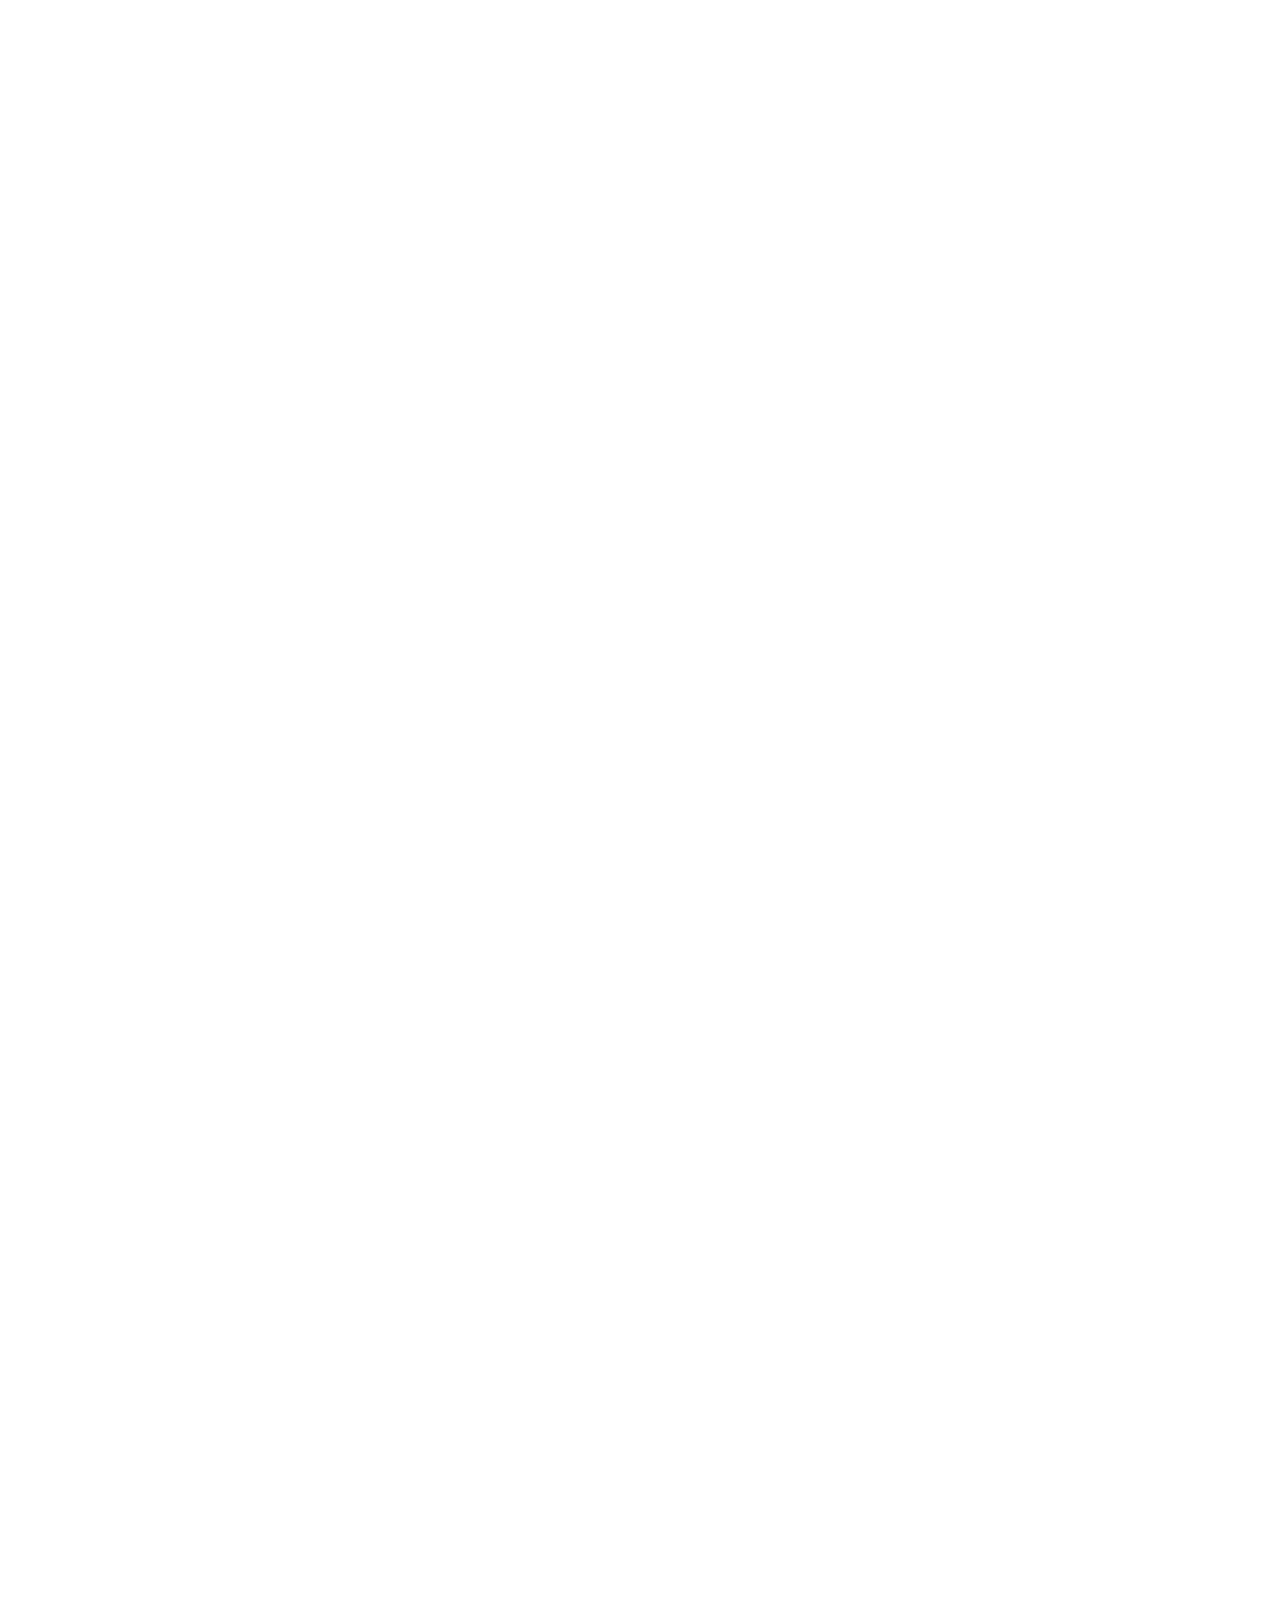
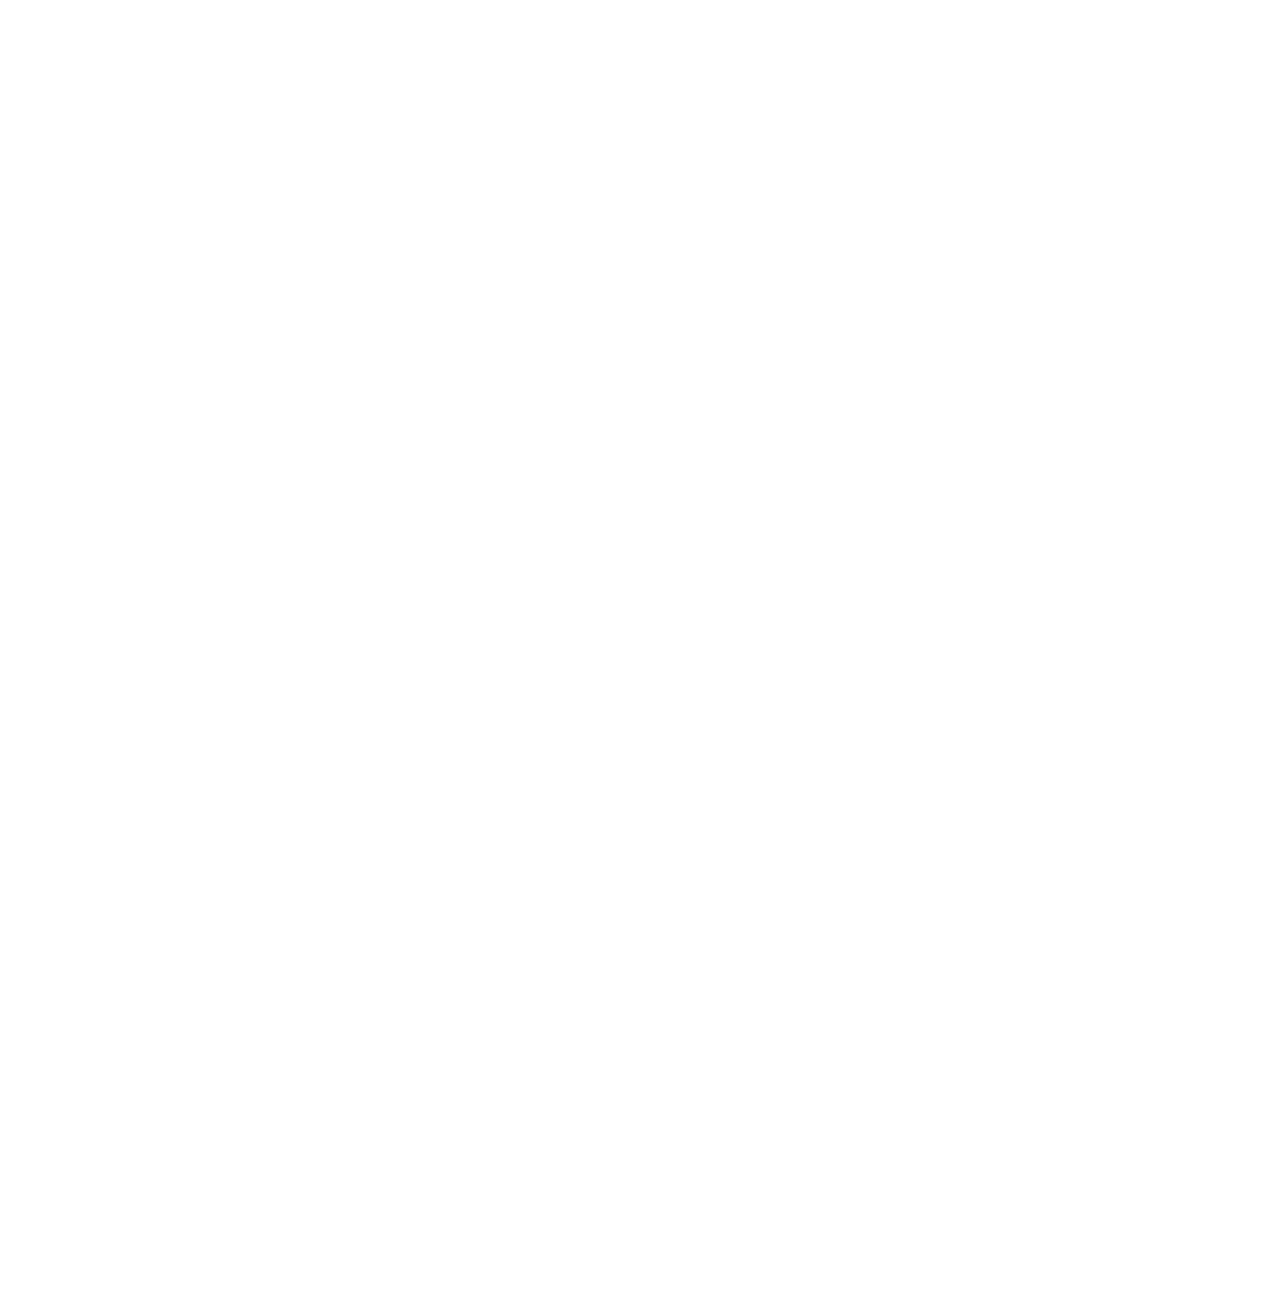
==== contact.html @ 168a7b77 "contact form" ====
<!DOCTYPE html>
	<html dir="ltr" lang="en-US">
	<head>

		<meta http-equiv="content-type" content="text/html; charset=utf-8">
		<meta name="author" content="Leelanau Landworks">
		
		<link rel="apple-touch-icon" sizes="180x180" href="images\main\tractor.JPG">
		<link rel="icon" type="image/JPG" href="images\main\tractor.JPG" sizes="32x32">
		<link rel="icon" type="image/JPG" href="images\main\tractor.JPG" sizes="16x16">
		<link rel="manifest" href="manifest.json">
		<link rel="mask-icon" href="safari-pinned-tab.svg" color="#5bbad5">
		<meta name="theme-color" content="#ffffff">

		<!-- Stylesheets
			============================================= -->
			<link href="http://fonts.googleapis.com/css?family=Lato:300,400,400italic,600,700|Raleway:300,400,500,600,700|Crete+Round:400italic" rel="stylesheet" type="text/css">
			<link rel="stylesheet" href="css\bootstrap.css" type="text/css">
			<link rel="stylesheet" href="style.css" type="text/css">
			<link rel="stylesheet" href="css\dark.css" type="text/css">
			<link rel="stylesheet" href="css\font-icons.css" type="text/css">
			<link rel="stylesheet" href="css\animate.css" type="text/css">
			<link rel="stylesheet" href="css\magnific-popup.css" type="text/css">

			<link rel="stylesheet" href="css\responsive.css" type="text/css">
			<link rel="stylesheet" href="https://cdnjs.cloudflare.com/ajax/libs/normalize/5.0.0/normalize.min.css">
			<link rel="stylesheet" href="https://cdnjs.cloudflare.com/ajax/libs/fancybox/2.1.5/jquery.fancybox.min.css" media="screen">


			<meta name="viewport" content="width=device-width, initial-scale=1">

		<!-- Document Title
			============================================= -->
			<title>Leelanau Landworks</title>

		</head>

		<body data-loader-timeout="”2000″" class="stretched">

		<!-- Document Wrapper
			============================================= -->
			<div id="wrapper" class="clearfix">




	<!-- Top Bar
		============================================= -->
			<div id="top-bar" style="background: #efefef;">

		<div class="container clearfix">

			<div class="col_half nobottommargin">

					<!-- Top Links
						============================================= -->
						<div class="top-links">
							<ul>
								<li><a href="index.html">Home</a></li>
								<li><a href="contact.html">Contact</a></li>
								<li><a href="tel:231.392.5190" style="color:#cc0000;"><b>+1 231-392-5190</b></a></li>
							</ul>
						</div><!-- .top-links end -->

					</div>

					<div class="col_half fright col_last nobottommargin">

					<!-- Top Social
						============================================= -->
						<div id="top-social">
							<ul>
								<li><a href="https://www.facebook.com/Leelanauland/" class="si-facebook" target="_blank"><span class="ts-icon"><i class="icon-facebook"></i></span><span class="ts-text">Facebook</span></a></li>
								<li><a href="https://www.instagram.com/leelanau_landworks/" class="si-instagram" target="_blank"><span class="ts-icon"><i class="icon-instagram"></i></span><span class="ts-text">Instagram</span></a></li>
								<li><a href="mailto:leelanauland@gmail.com" class="si-email3"><span class="ts-icon"><i class="icon-email3"></i></span><span class="ts-text">leelanauland@gmail.com</span></a></li>
							</ul>
						</div><!-- #top-social end -->

					</div>

				</div>

			</div><!-- #top-bar end -->


				<div class="container clearfix"> &nbsp; </div>


<!-- Header
	============================================= -->
	<header id="header" class="sticky-style-2">

		<div class="container clearfix">

                                      	 <!-- Logo
                    	============================================= -->
                    		<div id="logo">
                    		<a href="index.html" class="standard-logo" data-dark-logo="images\main\logo.jpeg"><img src="images\main\logo.jpeg" alt="Leelanau Landworks"></a>
                    		<a href="index.html" class="retina-logo" data-dark-logo="images\main\logo.jpeg"><img src="images\main\logo.jpeg" alt="Leelanau Landworks"></a>
                    	</div><!-- #logo end -->

                    	<ul class="header-extras">
                    		<li>
                    			<h3 style="color:#cc0000;">Demolition & Excavation Company in Traverse City, Michigan</h3>
                    		</li>
                    	</ul>

                    </div>

                    <div id="header-wrap">

				<!-- Primary Navigation
					============================================= -->
					<nav id="primary-menu" class="style-2">

						<div class="container clearfix">

							<div id="primary-menu-trigger"><i class="icon-reorder"></i></div>

							<ul>
								<li><a href="forestry-mulching.html" >Forestry Mulching / Landclearing</a></li>
								<li><a href="excavating-grading.html">Excavating & Grading</a></li>
								<li><a href="septic-sewer.html">Septic & Sewer</a></li>
								<li><a href="#"><div>About  <i class="icon-caret-down"></i></div></a>
								<ul>
										<li><a href="#" ><div>About Us</div></a></li>
										<li><a href="#"><div>Community</div></a></li>
										<li><a href="#"><div>Employment</div></a></li>
									</ul>
								</li>
								<li><a href="contact.html" >Contact</a></li>
							</ul>


						</div>

					</nav><!-- #primary-menu end -->

				</div>

	</header><!-- #header end -->





			<!-- Content
				============================================= -->
		<section id="content">

			<div class="content-wrap">

				<div  style="background: #eee;    min-height: 280px; ">
					<section style="  height:100%;  margin-bottom: 80px; background: #eee !important; ">


						<div class="container clearfix" style="background: #eee; ">


							<div class="promo promo-full promo-border topmargin nobottommargin footer-stick" style="background: #eee; ">
								<div class="space10"></div><div class="space10"></div><div class="clear"></div> 
								<div class="container clearfix">

									<h3>Call us at <span>231.392.5190</span> for a free project estimate.</h3>
									<div class="clear"></div>
									<a href="" class="button button-reveal button-xlarge button-rounded" ><i class="icon-angle-right"></i><span>CONTACT US</span></a>

								</div>
								<div  class="promo promo-full topmargin nobottommargin footer-stick" style="background: #eee; ">

										<a href="https://www.facebook.com/Leelanauland" target="_blank" class="social-icon si-rounded si-colored si-facebook">
											<i class="icon-facebook"></i>
											<i class="icon-facebook"></i>
										</a>				

							

											<a  href="https://www.instagram.com/leelanau_landworks/" target="_blank" class="social-icon si-rounded si-colored si-instagram">
											<i class="icon-instagram"></i>
											<i class="icon-instagram"></i>
										</a>  	
									</div>
								</div>	

								<div class="clear"></div><div class="space10"></div><div class="space10"></div> 


							</div>	


					</section>

				</div>


				<div class="divider divider-rounded divider-center"><i class="icon-map-marker"></i></div>
					

				<!----------------------- -->

				<div class="content-wrap" style="padding-top:30px;">

					<div class="container clearfix">





						<div class="clear"></div>

						<div class="col_all nobottommargin topmargin">

							<h2 class="red">Contact Us</h2>

							<div class="line"></div>           						
	<div class="">
        <div class="">    
            <form id="" class="" method="post" action="">

                
                            <div class="">
                                <label class="">Name</label>
                                <input type="name"  value="" class="form-control field-required " data-placeholder="name"  placeholder="">
                            </div>

                            <div class="">
                                <label class="">Email</label>
                                <input type="email"  value="" class="form-control  field-required " data-placeholder="Email" placeholder="">
                                                </div>
                            <div class="">
                                <label class="">Message</label>
                                <textarea rows="4" cols="50" name="comment" class="form-control field-required " data-placeholder="Message"  placeholder="" >
								</textarea>
                            
                                               </div>

                            <div class="form-group  ">
                                <div class="col-md-12 ">
                                	<label  class="">Excavating o mulching</label>
                                    <div class="checkbox-regular">
                                        <label class="margin-bottom-10">
                                            <input type="checkbox"   class="regular-checkbox" value="1" checked=""><label ></label> Commercial                            </label>
										<label class="margin-bottom-10">                                       
                                            <input type="checkbox" class="regular-checkbox" value="0" unchecked=""><label></label> Residential                           </label>
                                        <label class="margin-bottom-10">
                                            <input type="checkbox" class="regular-checkbox" value="0" unchecked=""><label ></label> Government                            </label>
                                    </div>
                                </div>
                            </div>
                                
                            <div class="">
                                <button id="submit-form-button" class="button button-reveal button-large button-rounded" type="submit" disabled="">
                                    Send                        </button>
                            </div>
                   

              </form>
               </div>

        </div>
  										

							<div class="line"></div>


						</div>

							<div class="clear"></div>

							<div class="space10"></div>




						</div>







					</div>


				----->


			</div><!-- /content wrap -->


		</section><!-- #content end -->



		<section style="text-align:center;     margin-bottom: -55px !important;">
			<h2 style="margin:1em;">Proudly Serving The Leelanau, Michigan  Area</h2>
			<iframe src="https://www.google.com/maps/embed?pb=!1m18!1m12!1m3!1d359987.8546922175!2d-86.37671169905595!3d45.17889499545658!2m3!1f0!2f0!3f0!3m2!1i1024!2i768!4f13.1!3m3!1m2!1s0x4d4b32c2734505c1%3A0x168fe38eabdb23f9!2sCondado%20de%20Leelanau%2C%20M%C3%ADchigan%2C%20EE.%20UU.!5e0!3m2!1ses-419!2ses!4v1579900076283!5m2!1ses-419!2ses" width="100%" height="600" frameborder="0" style="border:0;" allowfullscreen=""></iframe>
		</section>



			
	<!-- Footer
		============================================= -->

	<footer id="footer" class="dark header-stick">

		<div class="container">

				<!-- Footer Widgets
					============================================= -->
					<div class="footer-widgets-wrap clearfix">

						<div class="col_two_third">


							<h3 style="padding-left:0px; ">At Leelanau Landworks we don't serve just our county! </h3>
							<p style="padding-left:0px; padding-right:50px; text-align: justify;">We provide quality excavation, grading, land clearing, forestry mulching, and Brush cutting services to Northern Michiga, While Also providing forestry mulching and brush control to the entire state.</p>
							<p style="padding-left:0px; padding-right:50px; text-align: justify;" > We clear land with a mulching head. The result, a shredded mulch that decomposes back into the earth with minimal impact done to your land. </p>
							<img src="images\main\logofooter.jpeg" alt="" class="footer-logo">

						</div><!-- / column -->


						<div class="col_one_third col_last">

							<div class="widget clearfix">

							
								<div class="bottommargin-sm"></div>

								<div class="footer-big-contacts">
									<span>CONTACT:</span>
									231.392.5190<br>
									leelanauland@gmail.com <br>
								</div>
								<div class="bottommargin-sm"></div>

								<div class="footer-big-contacts">
									<span>CONNECT:</span>
								</div>

								<a href="https://www.facebook.com/Leelanauland" target="_blank" class="social-icon si-rounded si-small si-colored si-facebook">
									<i class="icon-facebook"></i>
									<i class="icon-facebook"></i>
								</a>				

								<a  href="https://www.instagram.com/leelanau_landworks/" target="_blank" class="social-icon si-rounded si-small si-colored si-linkedin">
									<i class="icon-instagram"></i>
									<i class="icon-instagram"></i>
								</a>

							</div>

						</div><!-- / column -->

					</div><!-- .footer-widgets-wrap end -->

				</div>

			<!-- Copyrights
				============================================= -->
				<div id="copyrights">

					<div class="container clearfix">

						<div class="col_full">Copyright &copy; 2016-2020 Leelanau Landworks | Website developed & hosted by <a href="https://schrader.co" target="blank">Schrader Web Solutions</a>
						</div>
					</div>

				</div><!-- #copyrights end -->

	</footer><!-- #footer end -->





			</div><!-- #wrapper end -->

		<!-- Go To Top
			============================================= -->
			<div id="gotoTop" class="icon-angle-up"></div>
			
			<!-- Modal -->
			<div class="modal fade" id="exampleModal" tabindex="-1" role="dialog" aria-labelledby="exampleModalLabel" aria-hidden="true">
				<div class="modal-dialog" role="document">
					<div class="modal-content">
						<div class="modal-header">
							<h5 class="modal-title" id="exampleModalLabel"></h5>
							<button type="button" class="close" data-dismiss="modal" aria-label="Close">
								<span aria-hidden="true">&times;</span>
							</button>
						</div>
						<div class="modal-body">
							<img id="modalimg" src="" style="width:100%; height:auto;">

						</div>
						<div class="modal-footer">
							<button type="button" class="btn btn-secondary" data-dismiss="modal">Close</button>
							<button type="button" class="btn btn-primary">Save changes</button>
						</div>
					</div>
				</div>
			</div>

		<!-- External JavaScripts
			============================================= -->
			<script type="text/javascript" src="js\jquery.js"></script>
			<script type="text/javascript" src="js\plugins.js"></script>
			<script type="text/javascript" src="js\gallery.js"></script>



		<!-- Footer Scripts
			============================================= -->
			<script type="text/javascript" src="js\functions.js"></script>


			<!-- End script -->
			<script src="https://cdnjs.cloudflare.com/ajax/libs/fancybox/2.1.5/jquery.fancybox.min.js"></script>
			<script src="https://maxcdn.bootstrapcdn.com/bootstrap/3.3.7/js/bootstrap.min.js" integrity="sha384-Tc5IQib027qvyjSMfHjOMaLkfuWVxZxUPnCJA7l2mCWNIpG9mGCD8wGNIcPD7Txa" crossorigin="anonymous"></script>

			<script>
				function clickimag(imgen,text){
					console.log(imgen);
					document.getElementById('modalimg').src="images/main/"+imgen;
					var text2 = document.createTextNode(text);
					document.getElementById('exampleModalLabel').textContent = text;
					$('#exampleModal').modal("show");
				}
			</script>


		</body>
		</html>
---- style.css ----
/*-----------------------------------------------------------------------------------

	Theme Name: Canvas
	Theme URI: http://themes.semicolonweb.com/html/canvas
	Description: The Multi-Purpose Template
	Author: SemiColonWeb
	Author URI: http://themeforest.net/user/semicolonweb
	Version: 4.2

-----------------------------------------------------------------------------------*/

/* ----------------------------------------------------------------

	- Basic
	- Typography
	- Basic Layout Styles
	- Helper Classes
	- Sections
	- Columns & Grids
	- Flex Slider
	- Swiper Slider
	- Top Bar
	- Header
		- Logo
		- Primary Menu
		- Mega Menu
		- Top Search
		- Top Cart
		- Sticky Header
		- Page Menu
		- Side Header
	- Side Panel
	- Slider
	- Page Title
	- Content
	- Portfolio
	- Blog
	- Shop
	- Events
	- Shortcodes
		- Countdown
		- Buttons
		- Promo Boxes
		- Featured Boxes
		- Process Steps
		- Styled Icons
		- Toggles
		- Accordions
		- Tabs
		- Side Navigation
		- FAQ List
		- Clients
		- Testimonials
		- Team
		- Pricing Boxes
		- Counter
		- Animated Rounded Skills
		- Skills Bar
		- Dropcaps & Highlights
		- Quotes & Blockquotes
		- Text Rotater
	- Owl Carousel
	- Overlays
	- Forms
	- Google Maps
	- Heading Styles
	- Divider
	- Magazine Specific Classes
	- Go To Top
	- Error 404
	- Landing Pages
	- Preloaders
	- Toastr Notifications
	- Footer
	- Widgets
		- Tag Cloud
		- Links
		- Testimonial & Twitter
		- Quick Contact Form
		- Newsletter
		- Twitter Feed
		- Navigation Tree
	- Wedding
	- Bootstrap Specific
	- Cookie Notification
	- Stretched Layout
	- Page Transitions
	- Youtube Video Backgrounds

---------------------------------------------------------------- */



/* ----------------------------------------------------------------
	Basic
-----------------------------------------------------------------*/

dl, dt, dd, ol, ul, li {
	margin: 0;
	padding: 0;
}

.clear {
	clear: both;
	display: block;
	font-size: 0px;
	height: 0px;
	line-height: 0;
	width: 100%;
	overflow:hidden;
}

::selection {
	background: #cc0000;
	color: #FFF;
	text-shadow: none;
}

::-moz-selection {
	background: #cc0000; /* Firefox */
	color: #FFF;
	text-shadow: none;
}

::-webkit-selection {
	background: #cc0000; /* Safari */
	color: #FFF;
	text-shadow: none;
}

:active,
:focus { outline: none !important; }


/* ----------------------------------------------------------------
	Typography
-----------------------------------------------------------------*/


body {
	line-height: 1.5;
	color: #555;
	font-family: 'Lato', sans-serif;
}

a {
	text-decoration: none !important;
	color: #cc0000;
}

a:hover { color: #222; }

a img { border: none; }

img { max-width: 100%; }

iframe { border: none !important; }


/* ----------------------------------------------------------------
	Basic Layout Styles
-----------------------------------------------------------------*/


h1,
h2,
h3,
h4,
h5,
h6 {
	color: #444;
	font-weight: 600;
	line-height: 1.5;
	margin: 0 0 30px 0;
	font-family: 'Raleway', sans-serif;
}

h5,
h6 { margin-bottom: 20px; }

h1 { font-size: 36px; }

h2 { font-size: 30px; }

h3 { font-size: 24px; }

h4 { font-size: 18px; }

h5 { font-size: 14px; }

h6 { font-size: 12px; }

h4 { font-weight: 600; }

h5,
h6 { font-weight: bold; }

h1 > span:not(.nocolor),
h2 > span:not(.nocolor),
h3 > span:not(.nocolor),
h4 > span:not(.nocolor),
h5 > span:not(.nocolor),
h6 > span:not(.nocolor) { color: #cc0000; }

p,
pre,
ul,
ol,
dl,
dd,
blockquote,
address,
table,
fieldset,
form { margin-bottom: 30px; }

small { font-family: 'Lato', sans-serif; }


/* ----------------------------------------------------------------
	Helper Classes
-----------------------------------------------------------------*/
.uppercase { text-transform: uppercase !important; }

.lowercase { text-transform: lowercase !important; }

.capitalize { text-transform: capitalize !important; }

.nott { text-transform: none !important; }

.tright { text-align: right !important; }

.tleft { text-align: left !important; }

.fright { float: right !important; }

.fleft { float: left !important; }

.fnone { float: none !important; }

.ohidden {
	position: relative;
	overflow: hidden !important;
}

#wrapper {
	position: relative;
	float: none;
	width: 1220px;
	margin: 0 auto;
	background-color: #FFF;
	box-shadow: 0 0 10px rgba(0,0,0,0.1);
	-moz-box-shadow: 0 0 10px rgba(0,0,0,0.1);
	-webkit-box-shadow: 0 0 10px rgba(0,0,0,0.1);
}

.line,
.double-line {
	clear: both;
	position: relative;
	width: 100%;
	margin: 30px 0;
	border-top: 1px solid #EEE;
}

.line.line-sm { margin: 30px 0; }

span.middot {
	display: inline-block;
	margin: 0 5px;
}

.double-line { border-top: 3px double #E5E5E5; }

.emptydiv {
	display: block !important;
	position: relative !important;
}

.allmargin { margin: 50px !important; }

.leftmargin { margin-left: 50px !important; }

.rightmargin { margin-right: 50px !important; }

.topmargin { margin-top: 50px !important; }

.bottommargin { margin-bottom: 50px !important; }

.clear-bottommargin { margin-bottom: -50px !important; }

.allmargin-sm { margin: 30px !important; }

.leftmargin-sm { margin-left: 30px !important; }

.rightmargin-sm { margin-right: 30px !important; }

.topmargin-sm { margin-top: 30px !important; }

.bottommargin-sm { margin-bottom: 30px !important; }

.clear-bottommargin-sm { margin-bottom: -30px !important; }

.allmargin-lg { margin: 80px !important; }

.leftmargin-lg { margin-left: 80px !important; }

.rightmargin-lg { margin-right: 80px !important; }

.topmargin-lg { margin-top: 80px !important; }

.bottommargin-lg { margin-bottom: 80px !important; }

.clear-bottommargin-lg { margin-bottom: -80px !important; }

.nomargin {margin: 0 !important; }

.noleftmargin { margin-left: 0 !important; }

.norightmargin { margin-right: 0 !important; }

.notopmargin { margin-top: 0 !important; }

.nobottommargin { margin-bottom: 0 !important; }

.header-stick { margin-top: -50px !important; }

.content-wrap .header-stick { margin-top: -80px !important; }

.footer-stick { margin-bottom: -50px !important; }

.content-wrap .footer-stick { margin-bottom: -30px !important; }

.noborder { border: none !important; }

.noleftborder { border-left: none !important; }

.norightborder { border-right: none !important; }

.notopborder { border-top: none !important; }

.nobottomborder { border-bottom: none !important; }

.noradius { -webkit-border-radius: 0 !important; -moz-border-radius: 0 !important; -ms-border-radius: 0 !important; -o-border-radius: 0 !important; border-radius: 0 !important; }

.col-padding { padding: 60px; }

.nopadding { padding: 0 !important; }

.noleftpadding { padding-left: 0 !important; }

.norightpadding { padding-right: 0 !important; }

.notoppadding { padding-top: 0 !important; }

.nobottompadding { padding-bottom: 0 !important; }

.noabsolute { position: relative !important; }

.noshadow { box-shadow: none !important; }

.hidden { display: none !important; }

.nothidden { display: block !important; }

.inline-block {
	float: none !important;
	display: inline-block !important;
}

.center { text-align: center !important; }

.divcenter {
	position: relative !important;
	float: none !important;
	margin-left: auto !important;
	margin-right: auto !important;
}

.bgcolor,
.bgcolor #header-wrap { background-color: #cc0000 !important; }

.color { color: #cc0000 !important; }

.border-color { border-color: #cc0000 !important; }

.nobg { background: none !important; }

.nobgcolor { background-color: transparent !important; }

.t300 { font-weight: 300 !important; }

.t400 { font-weight: 400 !important; }

.t500 { font-weight: 500 !important; }

.t600 { font-weight: 600 !important; }

.t700 { font-weight: 700 !important; }

.ls0 { letter-spacing: 0px !important; }

.ls1 { letter-spacing: 1px !important; }

.ls2 { letter-spacing: 2px !important; }

.ls3 { letter-spacing: 3px !important; }

.ls4 { letter-spacing: 4px !important; }

.ls5 { letter-spacing: 5px !important; }

.noheight { height: 0 !important; }

.nolineheight { line-height: 0 !important; }

.font-body { font-family: 'Lato', sans-serif; }

.font-primary { font-family: 'Raleway', sans-serif; }

.font-secondary { font-family: 'Crete Round', serif; }

.bgicon {
	display: block;
	position: absolute;
	bottom: -60px;
	right: -50px;
	font-size: 210px;
	color: rgba(0,0,0,0.1);
}

.imagescale,
.imagescalein {
	display: block;
	overflow: hidden;
}

.imagescale img,
.imagescalein img {
	-webkit-transform: scale(1.1);
	transform: scale(1.1);
	-webkit-transition: all 1s ease;
	transition: all 1s ease;
}

.imagescale:hover img {
	-webkit-transform: scale(1);
	transform: scale(1);
}

.imagescalein img {
	-webkit-transform: scale(1);
	transform: scale(1);
}

.imagescalein:hover img {
	-webkit-transform: scale(1.1);
	transform: scale(1.1);
}

.grayscale {
	filter: brightness(80%) grayscale(1) contrast(90%);
	-webkit-filter: brightness(80%) grayscale(1) contrast(90%);
	-moz-filter: brightness(80%) grayscale(1) contrast(90%);
	-o-filter: brightness(80%) grayscale(1) contrast(90%);
	-ms-filter: brightness(80%) grayscale(1) contrast(90%);
	transition: 1s filter ease;
	-webkit-transition: 1s -webkit-filter ease;
	-moz-transition: 1s -moz-filter ease;
	-ms-transition: 1s -ms-filter ease;
	-o-transition: 1s -o-filter ease;
}

.grayscale:hover {
	filter: brightness(100%) grayscale(0);
	-webkit-filter: brightness(100%) grayscale(0);
	-moz-filter: brightness(100%) grayscale(0);
	-o-filter: brightness(100%) grayscale(0);
	-ms-filter: brightness(100%) grayscale(0);
}

/* MOVING BG -  TESTIMONIALS */
.bganimate {
	-webkit-animation:BgAnimated 30s infinite linear;
	 -moz-animation:BgAnimated 30s infinite linear;
		-ms-animation:BgAnimated 30s infinite linear;
		 -o-animation:BgAnimated 30s infinite linear;
			animation:BgAnimated 30s infinite linear;
}
 @-webkit-keyframes BgAnimated {
	from  {background-position:0 0;}
	to    {background-position:0 400px;}
	}
 @-moz-keyframes BgAnimated {
	from  {background-position:0 0;}
	to    {background-position:0 400px;}
	}
 @-ms-keyframes BgAnimated {
	from  {background-position:0 0;}
	to    {background-position:0 400px;}
	}
 @-o-keyframes BgAnimated {
	from  {background-position:0 0;}
	to    {background-position:0 400px;}
	}
 @keyframes BgAnimated {
	from  {background-position:0 0;}
	to    {background-position:0 400px;}
	}


.input-block-level {
	display: block;
	width: 100% !important;
	min-height: 30px;
	-webkit-box-sizing: border-box;
	-moz-box-sizing: border-box;
	box-sizing: border-box;
}

.vertical-middle {
	height: auto !important;
	left: 0;
}

.magnific-max-width .mfp-content { max-width: 800px; }


/* ----------------------------------------------------------------
	Sections
-----------------------------------------------------------------*/


.section {
	position: relative;
	margin: 60px 0;
	padding: 60px 0;
	background-color: #F9F9F9;
	overflow: hidden;
}

.parallax {
	background-color: transparent;
	background-attachment: fixed;
	background-position: 50% 0;
	background-repeat: no-repeat;
	overflow: hidden;
}

.mobile-parallax,
.video-placeholder {
	background-size: cover !important;
	background-attachment: scroll !important;
	background-position: center center !important;
}

.section .container { z-index: 2; }

.section .container + .video-wrap { z-index: 1; }

.revealer-image {
	position: relative;
	bottom: -100px;
	transition: bottom .3s ease-in-out;
	-webkit-transition: bottom .3s ease-in-out;
	-o-transition: bottom .3s ease-in-out;
}

.section:hover .revealer-image { bottom: -50px; }


/* ----------------------------------------------------------------
	Columns & Grids
-----------------------------------------------------------------*/


.postcontent { width: 860px; }
.postcontent.bothsidebar { width: 580px; }
.sidebar { width: 240px; }
.col_full { width: 100%; }
.col_half { width: 48%; }
.col_one_third { width: 30.63%; }
.col_two_third { width: 65.33%; }
.col_one_fourth { width: 22%; }
.col_three_fourth { width: 74%; }
.col_one_fifth { width: 16.8%; }
.col_two_fifth { width: 37.6%; }
.col_three_fifth { width: 58.4%; }
.col_four_fifth { width: 79.2%; }
.col_one_sixth { width: 13.33%; }
.col_five_sixth { width: 82.67%; }
body.stretched .container-fullwidth {
	position: relative;
	padding: 0 60px;
	width: 100%;
}

.postcontent,
.sidebar,
.col_full,
.col_half,
.col_one_third,
.col_two_third,
.col_three_fourth,
.col_one_fourth,
.col_one_fifth,
.col_two_fifth,
.col_three_fifth,
.col_four_fifth,
.col_one_sixth,
.col_five_sixth {
	display: block;
	position: relative;
	margin-right: 2%;
	margin-bottom: 50px;
	float: left;
}

.postcontent,
.sidebar { margin-right: 40px; }

.col_full {
	clear: both;
	float: none;
	margin-right: 0;
}

.postcontent.col_last,
.sidebar.col_last { float: right; }

.col_last {
	margin-right: 0 !important;
	clear: right;
}


/* ----------------------------------------------------------------
	Flex Slider
-----------------------------------------------------------------*/


.fslider,
.fslider .flexslider,
.fslider .slider-wrap,
.fslider .slide,
.fslider .slide > a,
.fslider .slide > img,
.fslider .slide > a > img {
	position: relative;
	display: block;
	width: 100%;
	height: auto;
	overflow: hidden;
	-webkit-backface-visibility: hidden;
}

.fslider { min-height: 32px; }


.flex-container a:active,
.flexslider a:active,
.flex-container a:focus,
.flexslider a:focus  { outline: none; border: none; }
.slider-wrap,
.flex-control-nav,
.flex-direction-nav {margin: 0; padding: 0; list-style: none; border: none;}

.flexslider {position: relative;margin: 0; padding: 0;}
.flexslider .slider-wrap > .slide {display: none; -webkit-backface-visibility: hidden;}
.flexslider .slider-wrap img {width: 100%; display: block;}
.flex-pauseplay span {text-transform: capitalize;}

.slider-wrap:after {content: "."; display: block; clear: both; visibility: hidden; line-height: 0; height: 0;}
html[xmlns] .slider-wrap {display: block;}
* html .slider-wrap {height: 1%;}

.no-js .slider-wrap > .slide:first-child {display: block;}

.flex-viewport {
	max-height: 2000px;
	-webkit-transition: all 1s ease;
	-o-transition: all 1s ease;
	transition: all 1s ease;
}

.flex-control-nav {
	position: absolute;
	z-index: 10;
	text-align: center;
	top: 14px;
	right: 10px;
	margin: 0;
}

.flex-control-nav li {
	float: left;
	display: block;
	margin: 0 3px;
	width: 10px;
	height: 10px;
}

.flex-control-nav li a {
	display: block;
	cursor: pointer;
	text-indent: -9999px;
	width: 10px !important;
	height: 10px !important;
	border: 1px solid #FFF;
	border-radius: 50%;
	transition: all .3s ease-in-out;
	-webkit-transition: all .3s ease-in-out;
	-o-transition: all .3s ease-in-out;
}

.flex-control-nav li:hover a,
.flex-control-nav li a.flex-active { background-color: #FFF; }


/* ----------------------------------------------------------------
	Top Bar
-----------------------------------------------------------------*/


#top-bar {
	position: relative;
	border-bottom: 1px solid #EEE;
	height: 45px;
	line-height: 44px;
	font-size: 13px;
}


#top-bar .col_half { width: auto; }


/* Top Links
---------------------------------*/


.top-links {
	position: relative;
	float: left;
   background:#efefef;
}

.top-links ul {
	margin: 0;
	list-style: none;
}

.top-links ul li {
	float: left;
	position: relative;
	height: 44px;
	border-left: 1px solid #fff;
}

.top-links ul li:first-child,
.top-links ul ul li { border-left: 0 !important; }

.top-links li > a {
	display: block;
	padding: 0 12px;
	font-size: 12px;
	font-weight: 600;
	text-transform: uppercase;
	height: 44px;
	color: #666;
}

.top-links li i { vertical-align: top; }

.top-links li i.icon-angle-down { margin: 0 0 0 5px !important; }

.top-links li i:first-child { margin-right: 3px; }

.top-links li.full-icon i {
	top: 2px;
	font-size: 14px;
	margin: 0;
}

.top-links li:hover { background-color: #fff; }

.top-links ul ul,
.top-links ul div.top-link-section {
	display: none;
	pointer-events: none;
	position: absolute;
	z-index: 210;
	line-height: 1.5;
	background: #FFF;
	border: 0;
	top: 44px;
	left: 0;
	width: 140px;
	margin: 0;
	border-top: 1px solid #cc0000;
	border-bottom: 1px solid #EEE;
	box-shadow: 0 0 5px -1px rgba(0,0,0,0.2);
	-moz-box-shadow: 0 0 5px -1px rgba(0,0,0,0.2);
	-webkit-box-shadow: 0 0 5px -1px rgba(0,0,0,0.2);
}

.top-links li:hover ul,
.top-links li:hover div.top-link-section { pointer-events: auto; }

.top-links ul ul li {
	float: none;
	height: 36px;
	border-top: 1px solid #F5F5F5;
	border-left: 1px solid #EEE;
}

.top-links ul ul li:hover { background-color: #F9F9F9; }

.top-links ul ul li:first-child {
	border-top: none !important;
	border-left: 1px solid #EEE;
}

.top-links ul ul a {
	height: 36px;
	line-height: 36px;
	font-size: 12px;
}

.top-links ul ul img {
	display: inline-block;
	position: relative;
	top: -1px;
	width: 16px;
	height: 16px;
	margin-right: 4px;
}

.top-links ul ul.top-demo-lang img {
	top: 4px;
	width: 16px;
	height: 16px;
}

.top-links ul div.top-link-section {
	padding: 25px;
	left: 0;
	width: 280px;
}

.fright .top-links ul div.top-link-section,
.top-links.fright ul div.top-link-section {
	left: auto;
	right: 0;
}


/* Top Social
-----------------------------------------------------------------*/

#top-social,
#top-social ul { margin: 0; }

#top-social li,
#top-social li a,
#top-social li .ts-icon,
#top-social li .ts-text {
	display: block;
	position: relative;
	float: left;
	width: auto;
	overflow: hidden;
	height: 44px;
	line-height: 44px;
}

#top-social li { border-left: 1px solid #EEE; }

#top-social li:first-child { border-left: 0 !important; }

#top-social li a {
	float: none;
	width: 40px;
	font-weight: bold;
	color: #666;
	-webkit-transition: color .3s ease-in-out, background-color .3s ease-in-out, width .3s ease-in-out;
	-o-transition: color .3s ease-in-out, background-color .3s ease-in-out, width .3s ease-in-out;
	transition: color .3s ease-in-out, background-color .3s ease-in-out, width .3s ease-in-out;
}

#top-social li a:hover {
	color: #FFF !important;
	text-shadow: 1px 1px 1px rgba(0,0,0,0.2);
}

#top-social li .ts-icon {
	width: 40px;
	text-align: center;
	font-size: 14px;
}


/* Top Login
-----------------------------------------------------------------*/

#top-login { margin-bottom: 0; }

#top-login .checkbox { margin-bottom: 10px; }

#top-login .form-control { position: relative; }

#top-login .form-control:focus { border-color: #CCC; }

#top-login .input-group#top-login-username { margin-bottom: -1px; }

#top-login #top-login-username input,
#top-login #top-login-username .input-group-addon {
	border-bottom-right-radius: 0;
	border-bottom-left-radius: 0;
}

#top-login .input-group#top-login-password { margin-bottom: 10px; }

#top-login #top-login-password input,
#top-login #top-login-password .input-group-addon {
	border-top-left-radius: 0;
	border-top-right-radius: 0;
}


/* ----------------------------------------------------------------
	Header
-----------------------------------------------------------------*/


#header {
	position: relative;
	background-color: #FFF;
	border-bottom: 1px solid #F5F5F5;
}

#header .container { position: relative; }

#header.transparent-header {
	background: transparent;
	border-bottom: none;
	z-index: 199;
}

#header.semi-transparent { background-color: rgba(255,255,255,0.8); }

#header.transparent-header.floating-header { margin-top: 60px; }

#header.transparent-header.floating-header .container {
	width: 1220px;
	background-color: #FFF;
	padding: 0 40px;
	border-radius: 2px;
}

#header.transparent-header.floating-header.sticky-header .container {
	width: 1170px;
	padding: 0 15px;
}

#header.transparent-header + #slider,
#header.transparent-header + #page-title.page-title-parallax,
#header.transparent-header + #google-map,
#slider + #header.transparent-header {
	top: -100px;
	margin-bottom: -100px;
}

#header.transparent-header.floating-header + #slider,
#header.transparent-header.floating-header + #google-map {
	top: -160px;
	margin-bottom: -160px;
}

#header.transparent-header + #page-title.page-title-parallax .container {
	z-index: 5;
	padding-top: 100px;
}

#header.full-header { border-bottom-color: #EEE; }

body.stretched #header.full-header .container {
	width: 100%;
	padding: 0 30px;
}

#header.transparent-header.full-header #header-wrap { border-bottom: 1px solid rgba(0,0,0,0.1); }

#slider + #header.transparent-header.full-header #header-wrap {
	border-top: 1px solid rgba(0,0,0,0.1);
	border-bottom: none;
}


/* ----------------------------------------------------------------
	Logo
-----------------------------------------------------------------*/


#logo {
	position: relative;
	float: left;
	font-family: 'Raleway', sans-serif;
	font-size: 36px;
	line-height: 100%;
	margin-right: 40px;
}

#header.full-header #logo {
	padding-right: 30px;
	margin-right: 30px;
	border-right: 1px solid #EEE;
}

#header.transparent-header.full-header #logo { border-right-color: rgba(0,0,0,0.1); }

#logo a {
	display: block;
	color: #000;
}

#logo img {
	display: block;
	max-width: 100%;
}

#logo a.standard-logo { display: block; }

#logo a.retina-logo { display: none; }


/* ----------------------------------------------------------------
	Header Right Area
-----------------------------------------------------------------*/


.header-extras {
	float: right;
	margin: 30px 0 0;
}

.header-extras li {
	float: left;
	margin-left: 20px;
	height: 40px;
	overflow: hidden;
	list-style: none;
}

.header-extras li i { margin-top: 3px !important; }

.header-extras li:first-child { margin-left: 0; }

.header-extras li .he-text {
	float: left;
	padding-left: 10px;
	font-weight: bold;
	font-size: 14px;
	line-height: 1.43;
}

.header-extras li .he-text span {
	display: block;
	font-weight: 400;
	color: #cc0000;
}


/* ----------------------------------------------------------------
	Primary Menu
-----------------------------------------------------------------*/


#primary-menu { float: right; }

#primary-menu ul.mobile-primary-menu { display: none; }

#header.full-header #primary-menu > ul {
	float: left;
	padding-right: 15px;
	margin-right: 15px;
	border-right: 1px solid #EEE;
}

#header.transparent-header.full-header #primary-menu > ul { border-right-color: rgba(0,0,0,0.1); }

#primary-menu-trigger,
#page-submenu-trigger {
	opacity: 0;
	pointer-events: none;
	cursor: pointer;
	font-size: 14px;
	position: absolute;
	top: 50%;
	margin-top: -25px;
	width: 50px;
	height: 50px;
	line-height: 50px;
	text-align: center;
	-webkit-transition: opacity .3s ease;
	-o-transition: opacity .3s ease;
	transition: opacity .3s ease;
}

#primary-menu ul {
	list-style: none;
	margin: 0;
}

#primary-menu > ul { float: left; }

#primary-menu ul li { position: relative; }

#primary-menu ul li.mega-menu { position: inherit; }

#primary-menu ul > li {
	float: left;
	margin-left: 2px;
}

#primary-menu > ul > li:first-child { margin-left: 0; }

#primary-menu ul li > a {
	display: block;
	line-height: 22px;
	padding: 39px 15px;
	color: #444;
	font-weight: bold;
	font-size: 13px;
	letter-spacing: 1px;
	text-transform: uppercase;
	font-family: 'Raleway', sans-serif;
	-webkit-transition: margin .4s ease, padding .4s ease;
	-o-transition: margin .4s ease, padding .4s ease;
	transition: margin .4s ease, padding .4s ease;
}

#primary-menu ul li > a span { display: none; }

#primary-menu ul li > a i {
	position: relative;
	top: -1px;
	font-size: 14px;
	width: 16px;
	text-align: center;
	margin-right: 6px;
	vertical-align: top;
}

#primary-menu ul li > a i.icon-angle-down:last-child {
	font-size: 12px;
	margin: 0 0 0 5px;
}

#primary-menu ul li:hover > a,
#primary-menu ul li.current > a { color: #cc0000; }

#primary-menu > ul > li.sub-menu > a > div { }

body.no-superfish #primary-menu li:hover > ul:not(.mega-menu-column),
body.no-superfish #primary-menu li:hover > .mega-menu-content { display: block; }

#primary-menu ul ul:not(.mega-menu-column),
#primary-menu ul li .mega-menu-content {
	display: none;
	position: absolute;
	width: 220px;
	background-color: #FFF;
	box-shadow: 0px 13px 42px 11px rgba(0, 0, 0, 0.05);
	border: 1px solid #EEE;
	border-top: 2px solid #cc0000;
	height: auto;
	z-index: 199;
	top: 100%;
	left: 0;
	margin: 0;
}

#primary-menu ul ul:not(.mega-menu-column) ul {
	top: -2px !important;
	left: 218px;
}

#primary-menu ul ul.menu-pos-invert:not(.mega-menu-column),
#primary-menu ul li .mega-menu-content.menu-pos-invert {
	left: auto;
	right: 0;
}

#primary-menu ul ul:not(.mega-menu-column) ul.menu-pos-invert { right: 218px; }

#primary-menu ul ul li {
	float: none;
	margin: 0;
}

#primary-menu ul ul li:first-child { border-top: 0; }

#primary-menu ul ul li > a {
	font-size: 12px;
	font-weight: 600;
	color: #666;
	padding-top: 10px;
	padding-bottom: 10px;
	border: 0;
	letter-spacing: 0;
	font-family: 'Lato', sans-serif;
	-webkit-transition: all .2s ease-in-out;
	-o-transition: all .2s ease-in-out;
	transition: all .2s ease-in-out;
}

#primary-menu ul ul li > a i { vertical-align: middle; }

#primary-menu ul ul li:hover > a {
	background-color: #F9F9F9;
	padding-left: 18px;
	color: #cc0000;
}

#primary-menu ul ul > li.sub-menu > a,
#primary-menu ul ul > li.sub-menu:hover > a {
	background-image: url("images/icons/submenu.png");
	background-position: right center;
	background-repeat: no-repeat;
}


/* ----------------------------------------------------------------
	Mega Menu
-----------------------------------------------------------------*/


#primary-menu ul li .mega-menu-content,
#primary-menu ul li.mega-menu-small .mega-menu-content {
	width: 720px;
	max-width: 400px;
}

#primary-menu ul li.mega-menu .mega-menu-content,
.floating-header.sticky-header #primary-menu ul li.mega-menu .mega-menu-content {
	margin: 0 15px;
	width: 1140px;
	max-width: none;
}

.floating-header #primary-menu ul li.mega-menu .mega-menu-content {
	margin: 0;
	width: 1220px;
}

body.stretched .container-fullwidth #primary-menu ul li.mega-menu .mega-menu-content { margin: 0 60px; }

body.stretched #header.full-header #primary-menu ul li.mega-menu .mega-menu-content { margin: 0 30px; }

#primary-menu ul li.mega-menu .mega-menu-content.style-2 { padding: 0 10px; }

#primary-menu ul li .mega-menu-content ul {
	display: block;
	position: relative;
	top: 0;
	min-width: inherit;
	border: 0;
	box-shadow: none;
	background-color: transparent;
}

#primary-menu ul li .mega-menu-content ul:not(.megamenu-dropdown) {
	display: block !important;
	opacity: 1 !important;
	top: 0;
	left: 0;
}

#primary-menu ul li .mega-menu-content ul.mega-menu-column {
	float: left;
	margin: 0;
}

#primary-menu ul li .mega-menu-content ul.mega-menu-column.col-5 { width: 20%; }

#primary-menu ul li .mega-menu-content ul:not(.mega-menu-column) { width: 100%; }

#primary-menu ul li .mega-menu-content ul.mega-menu-column:not(:first-child) { border-left: 1px solid #F2F2F2; }

#primary-menu ul li .mega-menu-content.style-2 ul.mega-menu-column { padding: 30px 20px; }

#primary-menu ul li .mega-menu-content.style-2 ul.mega-menu-column > li.mega-menu-title { margin-top: 20px; }

#primary-menu ul li .mega-menu-content.style-2 ul.mega-menu-column > li.mega-menu-title:first-child { margin-top: 0; }

#primary-menu ul li .mega-menu-content.style-2 ul.mega-menu-column > li.mega-menu-title > a {
	font-size: 13px;
	font-weight: bold;
	font-family: 'Raleway', sans-serif;
	letter-spacing: 1px;
	text-transform: uppercase !important;
	margin-bottom: 15px;
	color: #444;
	padding: 0 !important;
	line-height: 1.3 !important;
}

#primary-menu ul li .mega-menu-content.style-2 ul.mega-menu-column > li.mega-menu-title:hover > a { background-color: transparent; }

#primary-menu ul li .mega-menu-content.style-2 ul.mega-menu-column > li.mega-menu-title > a:hover { color: #cc0000; }

#primary-menu ul li .mega-menu-content.style-2 ul.mega-menu-column > li.mega-menu-title.sub-menu > a,
#primary-menu ul li .mega-menu-content.style-2 ul.mega-menu-column > li.mega-menu-title.sub-menu:hover > a { background: none; }

#primary-menu ul li .mega-menu-content.style-2 li { border: 0; }

#primary-menu ul li .mega-menu-content.style-2 ul li > a {
	padding-left: 5px;
	padding-top: 7px;
	padding-bottom: 7px;
}

#primary-menu ul li .mega-menu-content.style-2 ul li > a:hover { padding-left: 12px; }


.mega-menu-column .entry-meta {
	margin: 8px -10px 0 0 !important;
	border: none !important;
	padding: 0 !important;
}

.mega-menu-column .entry-meta li {
	float: left !important;
	border: none !important;
	margin: 0 10px 0 0 !important;
}



/* Primary Menu - Style 2
-----------------------------------------------------------------*/

#primary-menu.style-2 {
	float: none;
	max-width: none;
	border-top: 1px solid #F5F5F5;
    border-bottom: 1px solid #888;
}

#primary-menu.style-2 > div > ul { float: left; }

#primary-menu.style-2 > div > ul > li > a {
	padding-top: 19px;
	padding-bottom: 19px;
}

#logo + #primary-menu.style-2 { border-top: 0; }

#primary-menu.style-2 > div #top-search,
#primary-menu.style-2 > div #top-cart,
#primary-menu.style-2 > div #side-panel-trigger {
	margin-top: 20px;
	margin-bottom: 20px;
}

body:not(.device-sm):not(.device-xs):not(.device-xxs) #primary-menu.style-2.center > ul,
body:not(.device-sm):not(.device-xs):not(.device-xxs) #primary-menu.style-2.center > div {
	float: none;
	display: inline-block !important;
	width: auto;
	text-align: left;
}


/* Primary Menu - Style 3
-----------------------------------------------------------------*/

#primary-menu.style-3 > ul > li > a {
	margin: 28px 0;
	padding-top: 11px;
	padding-bottom: 11px;
	border-radius: 2px;
}

#primary-menu.style-3 > ul > li:hover > a {
	color: #444;
	background-color: #F5F5F5;
}

#primary-menu.style-3 > ul > li.current > a {
	color: #FFF;
	text-shadow: 1px 1px 1px rgba(0,0,0,0.2);
	background-color: #cc0000;
}


/* Primary Menu - Style 4
-----------------------------------------------------------------*/

#primary-menu.style-4 > ul > li > a {
	margin: 28px 0;
	padding-top: 10px;
	padding-bottom: 10px;
	border-radius: 2px;
	border: 1px solid transparent;
}

#primary-menu.style-4 > ul > li:hover > a,
#primary-menu.style-4 > ul > li.current > a { border-color: #cc0000; }


/* Primary Menu - Style 5
-----------------------------------------------------------------*/

#primary-menu.style-5 > ul {
	padding-right: 10px;
	margin-right: 5px;
	border-right: 1px solid #EEE;
}

#primary-menu.style-5 > ul > li:not(:first-child) { margin-left: 15px; }

#primary-menu.style-5 > ul > li > a {
	padding-top: 25px;
	padding-bottom: 25px;
	line-height: 14px;
}

#primary-menu.style-5 > ul > li > a i {
	display: block;
	width: auto;
	margin: 0 0 8px;
	font-size: 28px;
	line-height: 1;
}


/* Primary Menu - Style 6
-----------------------------------------------------------------*/

#primary-menu.style-6 ul > li > a { position: relative; }

#primary-menu.style-6 > ul > li > a:after,
#primary-menu.style-6 > ul > li.current > a:after,
#primary-menu.style-6 > div > ul > li > a:after,
#primary-menu.style-6 > div > ul > li.current > a:after {
	content: '';
	position: absolute;
	top: 0;
	left: 0;
	height: 2px;
	width: 0;
	border-top: 2px solid #cc0000;
	-webkit-transition: width .3s ease;
	-o-transition: width .3s ease;
	transition: width .3s ease;
}

#primary-menu.style-6 > ul > li.current > a:after,
#primary-menu.style-6 > ul > li:hover > a:after,
#primary-menu.style-6 > div > ul > li.current > a:after,
#primary-menu.style-6 > div > ul > li:hover > a:after { width: 100%; }


/* Primary Menu - Sub Title
-----------------------------------------------------------------*/

#primary-menu.sub-title > ul > li,
#primary-menu.sub-title.style-2 > div > ul > li {
	background: url("images/icons/menu-divider.png") no-repeat right center;
	margin-left: 1px;
}

#primary-menu.sub-title ul li:first-child {
	padding-left: 0;
	margin-left: 0;
}

#primary-menu.sub-title > ul > li > a,
#primary-menu.sub-title > div > ul > li > a {
	line-height: 14px;
	padding: 27px 20px 32px;
	text-transform: uppercase;
	border-top: 5px solid transparent;
}

#primary-menu.sub-title > ul > li > a span,
#primary-menu.sub-title > div > ul > li > a span {
	display: block;
	margin-top: 10px;
	line-height: 12px;
	font-size: 11px;
	font-weight: 400;
	color: #888;
	text-transform: capitalize;
}

#primary-menu.sub-title > ul > li:hover > a,
#primary-menu.sub-title > ul > li.current > a,
#primary-menu.sub-title > div > ul > li:hover > a,
#primary-menu.sub-title > div > ul > li.current > a {
	background-color: #cc0000;
	color: #FFF;
	text-shadow: 1px 1px 1px rgba(0,0,0,0.2);
	border-top-color: rgba(0,0,0,0.1);
}

#primary-menu.sub-title > ul > li:hover > a span,
#primary-menu.sub-title > ul > li.current > a span,
#primary-menu.sub-title.style-2 > div > ul > li:hover > a span,
#primary-menu.sub-title.style-2 > div > ul > li.current > a span { color: #EEE; }

#primary-menu.sub-title.style-2 ul ul span { display: none; }


/* Primary Menu - Style 2 with Sub Title
-----------------------------------------------------------------*/

#primary-menu.sub-title.style-2 > div > ul > li { background-position: left center; }

#primary-menu.sub-title.style-2 > div #top-search,
#primary-menu.sub-title.style-2 > div #top-cart,
#primary-menu.sub-title.style-2 > div #side-panel-trigger {
	float: right;
	margin-top: 30px;
	margin-bottom: 30px;
}

#primary-menu.sub-title.style-2 div ul li:first-child,
#primary-menu.sub-title.style-2 > div > ul > li:hover + li,
#primary-menu.sub-title.style-2 > div > ul > li.current + li { background-image: none; }

#primary-menu.sub-title.style-2 > div > ul > li > a {
	padding-top: 17px;
	padding-bottom: 22px;
}


/* Primary Menu - Split Menu
-----------------------------------------------------------------*/

@media (min-width: 992px) {

	#header.split-menu #logo {
		position: absolute;
		width: 100%;
		text-align: center;
		margin: 0;
		float: none;
		height: 100px;
	}

	#header.split-menu #logo a.standard-logo { display: inline-block; }

}

#header.split-menu #primary-menu {
	float: none;
	margin: 0;
}

#header.split-menu #primary-menu > ul { z-index: 199; }

#header.split-menu #primary-menu > ul:first-child { float: left; }

#header.split-menu #primary-menu > ul:last-child { float: right; }


/* Primary Menu - Overlay Menu
-----------------------------------------------------------------*/


@media (min-width: 992px) {

.overlay-menu:not(.top-search-open) #primary-menu-trigger {
	opacity: 1;
	pointer-events: auto;
	left: auto;
	right: 75px;
	width: 20px;
	height: 20px;
	line-height: 20px;
	margin-top: -10px;
}

.overlay-menu:not(.top-search-open) .full-header #primary-menu-trigger { right: 90px; }

.overlay-menu #primary-menu > #overlay-menu-close {
	opacity: 0;
	pointer-events: none;
	position: fixed;
	top: 25px;
	left: auto;
	right: 25px;
	width: 48px;
	height: 48px;
	line-height: 48px;
	font-size: 24px;
	text-align: center;
	color: #444;
	z-index: 300;
	-webkit-transform: translateY(-80px);
	-ms-transform: translateY(-80px);
	-o-transform: translateY(-80px);
	transform: translateY(-80px);
	-webkit-transition: opacity .4s ease, transform .45s .15s ease;
	-o-transition: opacity .4s ease, transform .45s .15s ease;
	transition: opacity .4s ease, transform .45s .15s ease;
}

.overlay-menu #primary-menu > ul {
	opacity: 0 !important;
	pointer-events: none;
	position: fixed;
	left: 0;
	top: 0;
	width: 100%;
	height: 100% !important;
	z-index: 299;
	background: rgba(255,255,255,0.95);
	-webkit-transition: opacity .7s ease;
	-o-transition: opacity .7s ease;
	transition: opacity .7s ease;
}

.overlay-menu #primary-menu > ul.show {
	opacity: 1 !important;
	display: inherit !important;
	pointer-events: auto;
}

.overlay-menu #primary-menu > ul.show ~ #overlay-menu-close {
	opacity: 1;
	-webkit-transition: opacity .7s .4s ease, transform .45s .15s ease;
	-o-transition: opacity .7s .4s ease, transform .45s .15s ease;
	transition: opacity .7s .4s ease, transform .45s .15s ease;
	-webkit-transform: translateY(0);
	-ms-transform: translateY(0);
	-o-transform: translateY(0);
	transform: translateY(0);
	pointer-events: auto;
}

.overlay-menu #primary-menu > ul > li {
	float: none;
	text-align: center;
	max-width: 400px;
	margin: 0 auto;
}

.overlay-menu #primary-menu > ul > li > a {
	font-size: 24px;
	padding-top: 19px;
	padding-bottom: 19px;
	letter-spacing: 2px;
	text-transform: none;
	opacity: 0;
	-webkit-transform: translateY(-80px);
	-ms-transform: translateY(-80px);
	-o-transform: translateY(-80px);
	transform: translateY(-80px);
	-webkit-transition: opacity .7s .15s ease, transform .45s .15s ease, color .2s linear;
	-o-transition: opacity .7s .15s ease, transform .45s .15s ease, color .2s linear;
	transition: opacity .7s .15s ease, transform .45s .15s ease, color .2s linear;
}

.overlay-menu #primary-menu > ul.show > li > a {
	opacity: 1;
	-webkit-transform: translateY(0);
	-ms-transform: translateY(0);
	-o-transform: translateY(0);
	transform: translateY(0);
}

}


/* ----------------------------------------------------------------
	Top Search
-----------------------------------------------------------------*/


#top-search,
#top-cart,
#side-panel-trigger,
#top-account {
	float: right;
	margin: 40px 0 40px 15px;
}

#top-cart { position: relative; }

#top-search a,
#top-cart > a,
#side-panel-trigger a,
#top-account a {
	display: block;
	position: relative;
	width: 14px;
	height: 14px;
	font-size: 14px;
	line-height: 20px;
	text-align: center;
	color: #333;
	-webkit-transition: color .3s ease-in-out;
	-o-transition: color .3s ease-in-out;
	transition: color .3s ease-in-out;
}

#top-search a { z-index: 11; }

#top-search a i {
	position: absolute;
	top: 0;
	left: 0;
	-webkit-transition: opacity .3s ease;
	-o-transition: opacity .3s ease;
	transition: opacity .3s ease;
}

body.top-search-open #top-search a i.icon-search3,
#top-search a i.icon-line-cross { opacity: 0; }

body.top-search-open #top-search a i.icon-line-cross {
	opacity: 1;
	z-index: 11;
	font-size: 16px;
}

#top-cart > a:hover { color: #cc0000; }

#top-search form {
	opacity: 0;
	z-index: -2;
	position: absolute;
	width: 100% !important;
	height: 100% !important;
	padding: 0 15px;
	margin: 0;
	top: 0;
	left: 0;
	-webkit-transition: opacity .3s ease-in-out;
	-o-transition: opacity .3s ease-in-out;
	transition: opacity .3s ease-in-out;
}

body.top-search-open #top-search form {
	opacity: 1;
	z-index: 10;
}

#top-search form input {
	box-shadow: none !important;
	pointer-events: none;
	border-radius: 0;
	border: 0;
	outline: 0 !important;
	font-size: 32px;
	padding: 10px 80px 10px 0;
	height: 100%;
	background-color: transparent;
	color: #333;
	font-weight: 700;
	margin-top: 0 !important;
	font-family: 'Raleway', sans-serif;
	letter-spacing: 2px;
}

body:not(.device-sm):not(.device-xs):not(.device-xxs) #header.full-header #top-search form input { padding-left: 40px; }

body:not(.device-sm):not(.device-xs):not(.device-xxs) .container-fullwidth #top-search form input { padding-left: 60px; }

body.top-search-open #top-search form input { pointer-events: auto; }

body:not(.device-sm):not(.device-xs):not(.device-xxs) #header.transparent-header:not(.sticky-header):not(.full-header):not(.floating-header) #top-search form input { border-bottom: 2px solid rgba(0,0,0,0.1); }

#top-search form input::-moz-placeholder {
	color: #555;
	opacity: 1;
	text-transform: uppercase;
}
#top-search form input:-ms-input-placeholder {
	color: #555;
	text-transform: uppercase;
}
#top-search form input::-webkit-input-placeholder {
	color: #555;
	text-transform: uppercase;
}

#primary-menu .container #top-search form input,
.sticky-header #top-search form input { border: none !important; }


/* ----------------------------------------------------------------
	Top Cart
-----------------------------------------------------------------*/


#top-cart { margin-right: 0; }

#top-cart > a > span {
	display: block;
	position: absolute;
	top: -7px;
	left: auto;
	right: -14px;
	font-size: 10px;
	color: #FFF;
	text-shadow: 1px 1px 1px rgba(0,0,0,0.2);
	width: 16px;
	height: 16px;
	line-height: 16px;
	text-align: center;
	background-color: #cc0000;
	border-radius: 50%;
}

#top-cart .top-cart-content {
	opacity: 0;
	z-index: -2;
	position: absolute;
	width: 280px;
	background-color: #FFF;
	box-shadow: 0px 20px 50px 10px rgba(0, 0, 0, 0.05);
	border: 1px solid #EEE;
	border-top: 2px solid #cc0000;
	top: 60px;
	right: -15px;
	left: auto;
	margin: -10000px 0 0;
	-webkit-transition: opacity .5s ease, top .4s ease;
	-o-transition: opacity .5s ease, top .4s ease;
	transition: opacity .5s ease, top .4s ease;
}

.style-2 .container #top-cart .top-cart-content { top: 40px; }

.style-2.sub-title .container #top-cart .top-cart-content { top: 50px; }

#top-cart.top-cart-open .top-cart-content {
	opacity: 1;
	z-index: 11;
	margin-top: 0;
}

.top-cart-title {
	padding: 12px 15px;
	border-bottom: 1px solid #EEE;
}

.top-cart-title h4 {
	margin-bottom: 0;
	font-size: 15px;
	font-weight: bold;
	text-transform: uppercase;
	letter-spacing: 1px;
}

.top-cart-items { padding: 15px; }

.top-cart-item {
	padding-top: 15px;
	margin-top: 15px;
	border-top: 1px solid #F5F5F5;
}

.top-cart-item:first-child {
	padding-top: 0;
	margin-top: 0;
	border-top: 0;
}

.top-cart-item-image {
	float: left;
	margin-right: 15px;
	width: 48px !important;
	height: 48px !important;
	border: 2px solid #EEE;
	-webkit-transition: border-color .2s linear;
	-o-transition: border-color .2s linear;
	transition: border-color .2s linear;
}

.top-cart-item-image a,
.top-cart-item-image img {
	display: block;
	width: 44px !important;
	height: 44px !important;
}

.top-cart-item-image:hover { border-color: #cc0000; }

.top-cart-item-desc {
	position: relative;
	overflow: hidden;
}

.top-cart-item-desc a {
	text-align: left !important;
	font-size: 13px !important;
	width: auto !important;
	height: auto !important;
	color: #333;
	font-weight: 600;
}

.top-cart-item-desc a:hover { color: #cc0000 !important; }

.top-cart-item-desc span.top-cart-item-price {
	display: block;
	line-height: 20px;
	font-size: 12px !important;
	color: #999;
}

.top-cart-item-desc span.top-cart-item-quantity {
	display: block;
	position: absolute;
	font-size: 12px !important;
	right: 0;
	top: 2px;
	color: #444;
}

.top-cart-action {
	padding: 15px;
	border-top: 1px solid #EEE;
}

.top-cart-action span.top-checkout-price {
	font-size: 20px;
	color: #cc0000;
}


/* ----------------------------------------------------------------
	Top Account
-----------------------------------------------------------------*/


#top-account { margin: 32px 0 33px 20px; }

#top-account a {
	width: auto;
	height: auto;
}

#top-account a span {
	margin-left: 5px;
	font-weight: 600;
}

#top-account a i.icon-angle-down {
	margin-left: 5px;
	font-size: 12px;
}

#top-account .dropdown-menu { padding: 10px 0; }

#top-account .dropdown-menu li a {
	font-family: 'Lato', sans-serif;
	font-weight: 400;
	text-align: left;
	line-height: 22px;
}

#top-account .dropdown-menu li a .badge {
	display: block;
	float: right;
	margin: 2px 0 0 0;
}

#top-account .dropdown-menu li a i:last-child {
	position: relative;
	top: 1px;
	margin-left: 5px;
}


/* ----------------------------------------------------------------
	Sticky Header
-----------------------------------------------------------------*/

#header,
#header-wrap,
#logo img {
	height: 100px;
	-webkit-transition: height .4s ease, opacity .3s ease;
	-o-transition: height .4s ease, opacity .3s ease;
	transition: height .4s ease, opacity .3s ease;
}

#header.sticky-style-2 { height: 161px; }

#header.sticky-style-3 { height: 181px; }

#header.sticky-style-2 #header-wrap { height: 60px; }

#header.sticky-style-3 #header-wrap { height: 80px; }

#primary-menu > ul > li > ul,
#primary-menu > ul > li > .mega-menu-content,
#primary-menu > ul > li.mega-menu > .mega-menu-content {
	-webkit-transition: top .4s ease;
	-o-transition: top .4s ease;
	transition: top .4s ease;
}

#top-search,
#top-cart {
	-webkit-transition: margin .4s ease, opacity .3s ease;
	-o-transition: margin .4s ease, opacity .3s ease;
	transition: margin .4s ease, opacity .3s ease;
}

body:not(.top-search-open) #header-wrap #logo,
body:not(.top-search-open) #primary-menu > ul,
body:not(.top-search-open) #primary-menu > .container > ul,
body:not(.top-search-open) #top-cart,
body:not(.top-search-open) #side-panel-trigger,
body:not(.top-search-open) #top-account {
	opacity: 1;
	-webkit-transition: height .4s ease, margin .4s ease, opacity .2s .2s ease;
	-o-transition: height .4s ease, margin .4s ease, opacity .2s .2s ease;
	transition: height .4s ease, margin .4s ease, opacity .2s .2s ease;
}

body.top-search-open #header-wrap #logo,
body.top-search-open #primary-menu > ul,
body.top-search-open #primary-menu > .container > ul,
body.top-search-open #top-cart,
body.top-search-open #side-panel-trigger,
body.top-search-open #top-account { opacity: 0; }

#header.sticky-header.semi-transparent { background-color: transparent; }

#header-wrap {
	position: relative;
	z-index: 199;
	-webkit-backface-visibility: hidden;
}

#header.sticky-header #header-wrap {
	position: fixed;
	top: 0;
	left: 0;
	width: 100%;
	background-color: #FFF;
	box-shadow: 0 0 10px rgba(0,0,0,0.1);
}

#header.semi-transparent.sticky-header #header-wrap { background-color: rgba(255,255,255,0.8) }

#header.sticky-header:not(.static-sticky),
#header.sticky-header:not(.static-sticky) #header-wrap,
#header.sticky-header:not(.static-sticky):not(.sticky-style-2):not(.sticky-style-3) #logo img { height: 60px; }

#header.sticky-header:not(.static-sticky) #primary-menu > ul > li > a {
	padding-top: 19px;
	padding-bottom: 19px;
}

#header.sticky-header:not(.static-sticky).sticky-style-2,
#header.sticky-header:not(.static-sticky).sticky-style-3 { height: 161px; }

#header.sticky-header:not(.static-sticky).sticky-style-2 #primary-menu,
#header.sticky-header:not(.static-sticky).sticky-style-3 #primary-menu { border-top: 0; }

#header.sticky-header:not(.static-sticky) #top-search,
#header.sticky-header:not(.static-sticky) #top-cart,
#header.sticky-header:not(.static-sticky) #side-panel-trigger {
	margin-top: 20px !important;
	margin-bottom: 20px !important;
}

#header.sticky-header:not(.static-sticky) #top-account {
	margin-top: 12px !important;
	margin-bottom: 13px !important;
}

#header.sticky-header:not(.static-sticky) #top-cart .top-cart-content { top: 40px; }

#header.sticky-header.sticky-style-2 #primary-menu { border-top: 0; }

/* Primary Menu - Style 3
-----------------------------------------------------------------*/

#header.sticky-header:not(.static-sticky) #primary-menu.style-3 > ul > li > a {
	margin: 0;
	border-radius: 0;
}

/* Primary Menu - Style 4
-----------------------------------------------------------------*/

#header.sticky-header:not(.static-sticky) #primary-menu.style-4 > ul > li > a {
	padding-top: 8px;
	padding-bottom: 8px;
	margin: 10px 0;
}

/* Primary Menu - Style 5
-----------------------------------------------------------------*/

#header.sticky-header:not(.static-sticky) #primary-menu.style-5 > ul > li { margin-left: 2px; }

#header.sticky-header:not(.static-sticky) #primary-menu.style-5 > ul > li:first-child { margin-left: 0; }

#header.sticky-header:not(.static-sticky) #primary-menu.style-5 > ul > li > a {
	line-height: 22px;
	padding-top: 19px;
	padding-bottom: 19px;
}

#header.sticky-header:not(.static-sticky) #primary-menu.style-5 > ul > li > a > div { padding: 0; }

#header.sticky-header:not(.static-sticky) #primary-menu.style-5 > ul > li > a i {
	display: inline-block;
	width: 16px;
	top: -1px;
	margin: 0 6px 0 0;
	font-size: 14px;
	line-height: 22px;
}

/* Primary Menu - Sub Title
-----------------------------------------------------------------*/

#header.sticky-header:not(.static-sticky) #primary-menu.sub-title > ul > li,
#header.sticky-header:not(.static-sticky) #primary-menu.sub-title.style-2 > div > ul > li {
	background: none !important;
	margin-left: 2px;
}

#header.sticky-header:not(.static-sticky) #primary-menu.sub-title > ul > li:first-child,
#header.sticky-header:not(.static-sticky) #primary-menu.sub-title.style-2 > div > ul > li:first-child { margin-left: 0; }

#header.sticky-header:not(.static-sticky) #primary-menu.sub-title > ul > li > a,
#header.sticky-header:not(.static-sticky) #primary-menu.sub-title > div > ul > li > a {
	line-height: 22px;
	padding: 19px 15px;
	text-transform: none;
	font-size: 14px;
	border-top: 0;
}

#header.sticky-header:not(.static-sticky) #primary-menu.sub-title ul li span { display: none; }


/* ----------------------------------------------------------------
	Page Menu
-----------------------------------------------------------------*/

#page-menu,
#page-menu-wrap {
	position: relative;
	height: 44px;
	line-height: 44px;
	text-shadow: 1px 1px 1px rgba(0,0,0,0.1);
}

#page-menu-wrap {
	z-index: 99;
	background-color: #cc0000;
	-webkit-transform: translate3d(0,0,0);
	-ms-transform: translate3d(0,0,0);
	-o-transform: translate3d(0,0,0);
	transform: translate3d(0,0,0);
	-webkit-backface-visibility: hidden;
}

#page-menu.sticky-page-menu #page-menu-wrap {
	position: fixed;
	z-index: 99;
	left: 0;
	width: 100%;
	box-shadow: 0 0 15px rgba(0,0,0,0.3);
}

#header.static-sticky ~ #page-menu.sticky-page-menu #page-menu-wrap,
#header.static-sticky ~ #content #page-menu.sticky-page-menu #page-menu-wrap { top: 100px; }

#header ~ #page-menu.sticky-page-menu #page-menu-wrap,
#header.no-sticky ~ #page-menu.sticky-page-menu #page-menu-wrap,
#header ~ #content #page-menu.sticky-page-menu #page-menu-wrap,
#header.no-sticky ~ #content #page-menu.sticky-page-menu #page-menu-wrap { top: 0; }

#header.sticky-header ~ #page-menu.sticky-page-menu #page-menu-wrap,
#header.sticky-header ~ #content #page-menu.sticky-page-menu #page-menu-wrap { top: 60px; }

#page-submenu-trigger {
	top: 0;
	margin-top: 0;
	left: auto;
	right: 15px;
	width: 40px;
	height: 44px;
	line-height: 44px;
}

#page-menu .menu-title {
	float: left;
	color: #FFF;
	font-size: 20px;
	font-weight: 300;
}

#page-menu .menu-title span { font-weight: 600; }

#page-menu nav {
	position: relative;
	float: right;
}

#page-menu nav ul {
	margin-bottom: 0;
	height: 44px;
}

#page-menu nav li {
	position: relative;
	float: left;
	list-style: none;
}

#page-menu nav li a {
	display: block;
	height: 28px;
	line-height: 28px;
	margin: 8px 4px;
	padding: 0 14px;
	color: #FFF;
	font-size: 14px;
	border-radius: 14px;
}

#page-menu nav li a .icon-angle-down { margin-left: 5px; }

body:not(.device-touch) #page-menu nav li a {
	-webkit-transition: all .2s ease-in-out;
	-o-transition: all .2s ease-in-out;
	transition: all .2s ease-in-out;
}

#page-menu nav li:hover a,
#page-menu nav li.current a { background-color: rgba(0,0,0,0.15); }

#page-menu li:hover ul { display: block; }

#page-menu ul ul {
	display: none;
	position: absolute;
	width: 150px;
	top: 44px;
	left: 0;
	z-index: 149;
	height: auto;
	background-color: #cc0000;
}

#page-menu ul ul ul { display: none !important; } /* Disable Multi-Level Links */

#page-menu ul ul li { float: none; }

#page-menu ul ul a {
	height: auto;
	line-height: 22px;
	margin: 0;
	padding: 8px 14px;
	border-radius: 0;
	background-color: rgba(0,0,0,0.15);
}

#page-menu ul ul li:hover a,
#page-menu ul ul li.current a { background-color: rgba(0,0,0,0.3); }


/* Page Menu - Dots Style
-----------------------------------------------------------------*/

@media (min-width: 992px) {

	#page-menu.dots-menu,
	#page-menu.dots-menu #page-menu-wrap {
		position: fixed;
		z-index: 99;
		top: 50%;
		left: auto;
		right: 20px;
		width: 24px;
		height: auto;
		line-height: 1.5;
		background-color: transparent;
		text-shadow: none;
	}

	#page-menu.dots-menu #page-menu-wrap {
		position: relative;
		box-shadow: none;
	}

	#page-menu.dots-menu .menu-title { display: none; }

	#page-menu.dots-menu nav {
		float: none;
		width: 24px;
	}

	#page-menu.dots-menu nav ul { height: auto; }

	#page-menu.dots-menu nav ul li {
		float: none;
		width: 14px;
		height: 14px;
		margin: 10px 6px;
	}

	#page-menu.dots-menu nav li a {
		position: relative;
		width: 10px;
		height: 10px;
		line-height: 1.5;
		padding: 0;
		margin: 0 2px;
		background-color: rgba(0,0,0,0.4);
		border-radius: 50%;
		color: #777;
	}

	#page-menu.dots-menu nav li a:hover { background-color: rgba(0,0,0,0.7) }

	#page-menu.dots-menu nav li.current a { background-color: #cc0000; }

	#page-menu.dots-menu nav li div {
		position: absolute;
		width: auto;
		top: -11px;
		right: 25px;
		background-color: #cc0000;
		color: #FFF;
		padding: 5px 14px;
		white-space: nowrap;
		pointer-events: none;
		text-shadow: 1px 1px 1px rgba(0,0,0,0.15);
		border-radius: 2px;
		opacity: 0;
	}

	body:not(.device-touch) #page-menu.dots-menu nav li div {
		-webkit-transition: all .2s ease-in-out;
		-o-transition: all .2s ease-in-out;
		transition: all .2s ease-in-out;
	}

	#page-menu.dots-menu nav li div:after {
		position: absolute;
		content: '';
		top: 50%;
		margin-top: -6px;
		left: auto;
		right: -5px;
		width: 0;
		height: 0;
		border-top: 7px solid transparent;
		border-bottom: 7px solid transparent;
		border-left: 6px solid #cc0000;
	}

	#page-menu.dots-menu nav li a:hover div {
		opacity: 1;
		right: 30px;
	}

}


/* ----------------------------------------------------------------
	One Page
-----------------------------------------------------------------*/

.one-page-arrow {
	position: absolute;
	z-index: 3;
	bottom: 20px;
	left: 50%;
	margin-left: -16px;
	width: 32px;
	height: 32px;
	font-size: 32px;
	text-align: center;
	color: #222;
}


/* ----------------------------------------------------------------
	Side Header
-----------------------------------------------------------------*/

@media (min-width: 992px) {


.side-header #header {
	position: fixed;
	top: 0;
	left: 0;
	z-index: 10;
	width: 260px;
	height: 100%;
	height: calc(100vh);
	background-color: #FFF;
	border: none;
	border-right: 1px solid #EEE;
	overflow: hidden;
	box-shadow: 0 0 15px rgba(0, 0, 0, 0.065);
}

.side-header #header-wrap {
	width: 300px;
	height: 100%;
	overflow: auto;
	padding-right: 40px;
}

.side-header #header .container {
	width: 260px !important;
	padding: 0 30px !important;
	margin: 0 !important;
}

.side-header #logo {
	float: none;
	margin: 60px 0 40px;
}

.side-header #logo img { height: auto !important; }

.side-header #logo:not(.nobottomborder):after,
.side-header #primary-menu:not(.nobottomborder):after {
	display: block;
	content: '';
	width: 20%;
	border-bottom: 1px solid #E5E5E5;
}

.side-header .center #logo:after { margin: 0 auto; }

.side-header #primary-menu { margin-bottom: 30px; }

.side-header #primary-menu:not(.nobottomborder):after { margin-top: 40px; }

.side-header #primary-menu,
.side-header #primary-menu ul {
	float: none;
	height: auto;
}

.side-header #primary-menu ul li {
	float: none;
	margin: 15px 0 0;
}

.side-header #primary-menu ul li:first-child { margin-top: 0; }

.side-header #primary-menu ul li a {
	height: 25px;
	line-height: 25px;
	padding: 0;
	text-transform: uppercase;
}

.side-header #primary-menu ul li i { line-height: 24px; }

.side-header #primary-menu ul ul {
	position: relative;
	width: 100%;
	background-color: transparent;
	box-shadow: none;
	border: none;
	height: auto;
	z-index: 1;
	top: 0;
	left: 0;
	margin: 5px 0;
	padding-left: 12px;
}

.side-header #primary-menu ul ul ul {
	top: 0 !important;
	left: 0;
}

.side-header #primary-menu ul ul.menu-pos-invert {
	left: 0;
	right: auto;
}

.side-header #primary-menu ul ul ul.menu-pos-invert { right: auto; }

.side-header #primary-menu ul ul li {
	margin: 0;
	border: 0;
}

.side-header #primary-menu ul ul li:first-child { border-top: 0; }

.side-header #primary-menu ul ul a {
	font-size: 12px;
	height: auto !important;
	line-height: 24px !important;
	padding: 2px 0 !important;
}

.side-header #primary-menu ul ul li:hover > a {
	background-color: transparent !important;
	color: #444 !important;
}

.side-header #primary-menu ul > li.sub-menu > a,
.side-header #primary-menu ul > li.sub-menu:hover > a { background-image: none !important; }

.side-header #primary-menu ul > li.sub-menu > a:after {
	position: absolute;
	content: '\e7a5';
	top: 1px;
	right: 0;
	-webkit-transition: transform .2s linear;
	-o-transition: transform .2s linear;
	transition: transform .2s linear;
}

.side-header #primary-menu ul > li.sub-menu:hover > a:after {
	filter: progid:DXImageTransform.Microsoft.BasicImage(rotation=1);
	-webkit-transform: rotate(90deg);
	-moz-transform: rotate(90deg);
	-ms-transform: rotate(90deg);
	-o-transform: rotate(90deg);
	transform: rotate(90deg);
}

.side-header:not(.open-header) #wrapper {
	margin: 0 0 0 260px !important;
	width: auto !important;
}

.side-header:not(.open-header) #wrapper .container {
	width: auto;
	margin: 0 40px;
}


/* Side Header - Push Header
-----------------------------------------------------------------*/

.side-header.open-header.push-wrapper { overflow-x: hidden; }

.side-header.open-header #header { left: -260px; }

.side-header.open-header.side-header-open #header { left: 0; }

.side-header.open-header #wrapper { left: 0; }

.side-header.open-header.push-wrapper.side-header-open #wrapper { left: 260px; }

#header-trigger { display: none; }

.side-header.open-header #header-trigger {
	display: block;
	position: fixed;
	cursor: pointer;
	top: 20px;
	left: 20px;
	z-index: 11;
	font-size: 16px;
	width: 32px;
	height: 32px;
	line-height: 32px;
	background-color: #FFF;
	text-align: center;
	border-radius: 2px;
}

.side-header.open-header.side-header-open #header-trigger { left: 280px; }

.side-header.open-header #header-trigger i:nth-child(1),
.side-header.open-header.side-header-open #header-trigger i:nth-child(2) { display: block; }

.side-header.open-header.side-header-open #header-trigger i:nth-child(1),
.side-header.open-header #header-trigger i:nth-child(2) { display: none; }


.side-header.open-header #header,
.side-header.open-header #header-trigger,
.side-header.open-header.push-wrapper #wrapper {
	-webkit-transition: left .4s ease;
	-o-transition: left .4s ease;
	transition: left .4s ease;
}


/* Side Header - Right Aligned
-----------------------------------------------------------------*/

.side-header.side-header-right #header {
	left: auto;
	right: 0;
	border: none;
	border-left: 1px solid #EEE;
}

.side-header.side-header-right:not(.open-header) #wrapper { margin: 0 260px 0 0 !important; }

.side-header.side-header-right.open-header #header {
	left: auto;
	right: -260px;
}

.side-header.side-header-right.open-header.side-header-open #header {
	left: auto;
	right: 0;
}

.side-header.side-header-right.open-header.push-wrapper.side-header-open #wrapper { left: -260px; }

.side-header.side-header-right.open-header #header-trigger {
	left: auto;
	right: 20px;
}

.side-header.side-header-right.open-header.side-header-open #header-trigger {
	left: auto;
	right: 280px;
}

.side-header.side-header-right.open-header #header,
.side-header.side-header-right.open-header #header-trigger {
	-webkit-transition: right .4s ease;
	-o-transition: right .4s ease;
	transition: right .4s ease;
}


}


/* ----------------------------------------------------------------
	Side Push Panel
-----------------------------------------------------------------*/

body.side-push-panel { overflow-x: hidden; }

#side-panel {
	position: fixed;
	top: 0;
	right: -300px;
	z-index: 399;
	width: 300px;
	height: 100%;
	background-color: #F5F5F5;
	overflow: hidden;
	-webkit-backface-visibility: hidden;
}

body.side-panel-left #side-panel {
	left: -300px;
	right: auto;
}

body.side-push-panel.stretched #wrapper,
body.side-push-panel.stretched #header.sticky-header .container { right: 0; }

body.side-panel-left.side-push-panel.stretched #wrapper,
body.side-panel-left.side-push-panel.stretched #header.sticky-header .container {
	left: 0;
	right: auto;
}

#side-panel .side-panel-wrap {
	position: absolute;
	top: 0;
	left: 0;
	bottom: 0;
	width: 330px;
	height: 100%;
	overflow: auto;
	padding: 50px 70px 50px 40px;
}

body.device-touch #side-panel .side-panel-wrap { overflow-y: scroll; }

#side-panel .widget {
	margin-top: 40px;
	padding-top: 40px;
	width: 220px;
	border-top: 1px solid #E5E5E5;
}

#side-panel .widget:first-child {
	padding-top: 0;
	border-top: 0;
	margin: 0;
}

body.side-panel-open #side-panel { right: 0; }

body.side-panel-left.side-panel-open #side-panel {
	left: 0;
	right: auto;
}

body.side-push-panel.side-panel-open.stretched #wrapper,
body.side-push-panel.side-panel-open.stretched #header.sticky-header .container { right: 300px; }

body.side-push-panel.side-panel-open.stretched .slider-parallax-inner { left: -300px; }

body.side-panel-left.side-push-panel.side-panel-open.stretched #wrapper,
body.side-panel-left.side-push-panel.side-panel-open.stretched #header.sticky-header .container,
body.side-panel-left.side-push-panel.side-panel-open.stretched .slider-parallax-inner {
	left: 300px;
	right: auto;
}

#side-panel-trigger {
	display: block;
	cursor: pointer;
	z-index: 11;
	margin-right: 5px;
}

#side-panel-trigger-close a { display: none; }

#side-panel,
body.side-push-panel.stretched #wrapper,
body.side-push-panel.stretched #header .container {
	-webkit-transition: right .4s ease;
	-o-transition: right .4s ease;
	transition: right .4s ease;
}

body.side-panel-left #side-panel,
body.side-panel-left.side-push-panel.stretched #wrapper,
body.side-panel-left.side-push-panel.stretched #header .container,
body.side-push-panel.stretched .slider-parallax-inner {
	-webkit-transition: left .4s ease;
	-o-transition: left .4s ease;
	transition: left .4s ease;
}

.body-overlay {
	opacity: 0;
	position: fixed;
	top: 0;
	left: 0;
	width: 100%;
	height: 100%;
	background-color: rgba(0,0,0,0.6);
	z-index: -1;
	pointer-events: none;
	-webkit-backface-visibility: hidden;
	-webkit-transition: opacity .3s ease;
	-o-transition: opacity .3s ease;
	transition: opacity .3s ease;
}

body.side-panel-open .body-overlay {
	opacity: 1;
	z-index: 298;
	pointer-events: auto;
}

body.side-panel-open:not(.device-xxs):not(.device-xs):not(.device-sm) .body-overlay:hover { cursor: url('images/icons/close.png') 15 15, default; }


/* ----------------------------------------------------------------
	Slider
-----------------------------------------------------------------*/


#slider {
	position: relative;
	width: 100%;
	overflow: hidden;
}

.slider-parallax { position: relative; }

.slider-parallax,
.slider-parallax .swiper-container {
	visibility: visible;
	-webkit-backface-visibility: hidden;
}

.slider-parallax .slider-parallax-inner {
	position: fixed;
	width: 100%;
	height: 100%;
}

.device-touch .slider-parallax .slider-parallax-inner { position: relative; }

body:not(.side-header) .slider-parallax .slider-parallax-inner { left: 0; }

body:not(.stretched) .slider-parallax .slider-parallax-inner { left: auto; }

#header.transparent-header + .slider-parallax .slider-parallax-inner { top: 0; }

.slider-parallax .slider-parallax-inner,
.slider-parallax .slider-caption,
.slider-parallax .ei-title {
	will-change: transform;
	-webkit-transform: translate3d(0,0,0);
	-webkit-transition: transform 0s linear;
	-webkit-backface-visibility: hidden;
}


/* Boxed Slider
-----------------------------------------------------------------*/

.boxed-slider { padding-top: 40px; }


/* Flex Slider - Thumbs
-----------------------------------------------------------------*/

.fslider[data-animation="fade"][data-thumbs="true"] .flexslider,
.fslider.testimonial[data-animation="fade"] .flexslider { height: auto !important; }

.flex-control-nav.flex-control-thumbs {
	position: relative;
	top: 0;
	left: 0;
	right: 0;
	margin: 2px -2px -2px 0;
	height: 75px;
}

.flex-control-nav.flex-control-thumbs li { margin: 0 2px 2px 0; }

.flex-control-nav.flex-control-thumbs li img {
	cursor: pointer;
	text-indent: -9999px;
	border: 0;
	border-radius: 0;
	margin: 0;
	opacity: 0.5;
	-webkit-transition: all .3s ease-in-out;
	-o-transition: all .3s ease-in-out;
	transition: all .3s ease-in-out;
}

.flex-control-nav.flex-control-thumbs li,
.flex-control-nav.flex-control-thumbs li img {
	display: block;
	width: 100px !important;
	height: auto !important;
}

.flex-control-nav.flex-control-thumbs li:hover img,
.flex-control-nav.flex-control-thumbs li img.flex-active {
	border-width: 0;
	opacity: 1;
}


/* Flex Thumbs - Flexible
-----------------------------------------------------------------*/

.fslider.flex-thumb-grid .flex-control-nav.flex-control-thumbs {
	margin: 2px -2px -2px 0;
	height: auto;
}

.fslider.flex-thumb-grid .flex-control-nav.flex-control-thumbs li {
	width: 25% !important;
	height: auto !important;
	margin: 0;
	padding: 0 2px 2px 0;
}

.fslider.flex-thumb-grid.grid-3 .flex-control-nav.flex-control-thumbs li { width: 33.30% !important; }
.fslider.flex-thumb-grid.grid-5 .flex-control-nav.flex-control-thumbs li { width: 20% !important; }
.fslider.flex-thumb-grid.grid-6 .flex-control-nav.flex-control-thumbs li { width: 16.66% !important; }
.fslider.flex-thumb-grid.grid-8 .flex-control-nav.flex-control-thumbs li { width: 12.5% !important; }
.fslider.flex-thumb-grid.grid-10 .flex-control-nav.flex-control-thumbs li { width: 10% !important; }
.fslider.flex-thumb-grid.grid-12 .flex-control-nav.flex-control-thumbs li { width: 8.33% !important; }

.fslider.flex-thumb-grid .flex-control-nav.flex-control-thumbs li img {
	width: 100% !important;
	height: auto !important;
}


/* Swiper Slider
-----------------------------------------------------------------*/

.swiper_wrapper {
	width: 100%;
	height: 500px;
	overflow: hidden;
}

.full-screen .swiper_wrapper { height: auto; }

.swiper_wrapper .swiper-container {
	position: relative;
	width:100%;
	height:100%;
	margin: 0;
	background: url('images/pattern2.png') repeat;
}

.swiper_wrapper .swiper-slide {
	position: relative;
	margin: 0;
	background-position: center center;
	background-repeat: no-repeat;
	background-size: cover;
	overflow: hidden;
}

.swiper-slide [data-caption-animate] { -webkit-backface-visibility: hidden; }

.swiper-slide .video-wrap,
.section .video-wrap,
.swiper-slide .yt-bg-player,
.section .yt-bg-player {
	position: absolute;
	width: 100%;
	height: 100%;
	z-index: -1;
	top: 0;
	left: 0;
}

#slider .container {
	position: relative;
	height: 100%;
}

#slider.canvas-slider .swiper-slide img { width: 100%; }

#slider.canvas-slider a {
	display: block;
	height: 100%;
}


.swiper-pagination {
	position: absolute;
	width: 100%;
	z-index: 20;
	margin: 0;
	top: auto;
	bottom: 20px !important;
	text-align: center;
	line-height: 1;
}

.swiper-pagination span {
	display: inline-block;
	cursor: pointer;
	width: 10px;
	height: 10px;
	margin: 0 4px;
	opacity: 1;
	background-color: transparent;
	border: 1px solid #FFF;
	border-radius: 50%;
	-webkit-transition: all .3s ease;
	-o-transition: all .3s ease;
	transition: all .3s ease;
}

.swiper-pagination span:hover,
.swiper-pagination span.swiper-pagination-bullet-active { background-color: #FFF !important; }


/* Revolution Slider
-----------------------------------------------------------------*/

.tp-banner .button { height: auto !important; }


/* Video Overlay
-----------------------------------------------------------------*/

.video-wrap {
	overflow: hidden;
	width: 100%;
	position: relative;
}

.video-wrap video {
	position: relative;
	z-index: 1;
	width: 100%;
}

.video-overlay,
.video-placeholder {
	position: absolute;
	width: 100%;
	height: 100%;
	top: 0;
	left: 0;
	z-index: 5;
	background: transparent url('images/grid.png') repeat;
	-webkit-backface-visibility: hidden;
}

.video-placeholder {
	z-index: 4;
	background-repeat: no-repeat !important;
}


/* Slider Caption
-----------------------------------------------------------------*/

.slider-caption,
.nivo-caption,
.flex-caption {
	position: absolute;
	top: 0;
	left: 15px;
	z-index: 20;
	max-width: 550px;
	color: #EEE;
	font-size: 22px;
	font-weight: 300;
	text-shadow: 1px 1px 1px rgba(0,0,0,0.15);
	-webkit-transition: top .3s ease;
	-o-transition: top .3s ease;
	transition: top .3s ease;
}

.slider-caption:not(.dark),
.slider-caption:not(.dark) h2 {
	color: #222;
	text-shadow: none;
}

.slider-caption h2 {
	font-size: 64px;
	letter-spacing: 2px;
	text-transform: uppercase;
	font-weight: 700;
	line-height: 1;
	margin-bottom: 30px;
}

.slider-caption p {
	margin-bottom: 10px;
	font-size: 24px;
}

.slider-caption.slider-caption-right {
	left: auto;
	right: 15px;
}

.slider-caption.slider-caption-center {
	position: relative;
	max-width: 800px;
	text-align: center;
	margin: 0 auto;
	left: 0;
	right: 0;
}

.slider-caption-bg {
	padding: 5px 12px;
	border-radius: 2px;
	background-color: rgba(0,0,0,0.6);
	top: auto;
	bottom: 50px;
	left: 50px;
}

.slider-caption-bg.slider-caption-bg-light {
	background-color: rgba(255,255,255,0.8);
	color: #333;
	font-weight: 400;
	text-shadow: none;
}

.slider-caption-top-left {
	top: 50px;
	bottom: auto;
}

.slider-caption-top-right {
	top: 50px;
	bottom: auto;
	left: auto;
	right: 50px;
}

.slider-caption-bottom-right {
	left: auto;
	right: 50px;
}


/* Slider Arrows
-----------------------------------------------------------------*/

#slider .owl-carousel { margin: 0; }

#slider-arrow-left,
#slider-arrow-right,
.camera_prev,
.camera_next,
#slider .owl-prev,
#slider .owl-next,
.flex-prev,
.flex-next,
.nivo-prevNav,
.nivo-nextNav,
.slider-arrow-top-sm,
.slider-arrow-bottom-sm {
	position: absolute;
	cursor: pointer;
	z-index: 10;
	top: 50%;
	left: 0;
	margin-top: -26px;
	background-color: rgba(0,0,0,0.3);
	width: 52px;
	height: 52px;
	border: 0;
	border-radius: 0 3px 3px 0;
	-webkit-transition: background-color .3s ease-in-out;
	-o-transition: background-color .3s ease-in-out;
	transition: background-color .3s ease-in-out;
}

.slider-arrow-top-sm,
.slider-arrow-bottom-sm {
	top: auto;
	bottom: 57px;
	left: auto;
	right: 20px;
	margin: 0;
	width: 32px;
	height: 32px;
	border-radius: 3px 3px 0 0;
}

.slider-arrow-bottom-sm {
	bottom: 20px;
	border-radius: 0 0 3px 3px;
}

.fslider[data-thumbs="true"] .flex-prev,
.fslider[data-thumbs="true"] .flex-next { margin-top: -64px; }

#slider .owl-prev,
#slider .owl-next {
	-webkit-transition: background-color .3s ease-in-out;
	-o-transition: background-color .3s ease-in-out;
	transition: background-color .3s ease-in-out;
}

#slider-arrow-right,
.camera_next,
#slider .owl-next,
.flex-next,
.nivo-nextNav {
	left: auto;
	right: 0;
	border-radius: 3px 0 0 3px;
}

#slider-arrow-left i,
#slider-arrow-right i,
.camera_prev i,
.camera_next i,
#slider .owl-prev i,
#slider .owl-next i,
.flex-prev i,
.flex-next i,
.nivo-prevNav i,
.nivo-nextNav i,
.slider-arrow-top-sm i,
.slider-arrow-bottom-sm i {
	line-height: 50px;
	width: 34px;
	height: 52px;
	color: #DDD;
	color: rgba(255,255,255,0.8);
	text-shadow: 1px 1px 1px rgba(0,0,0,0.1);
	font-size: 34px;
	text-align: center;
	margin-left: 7px;
}


.slider-arrow-top-sm i,
.slider-arrow-bottom-sm i {
	width: 32px;
	height: 32px;
	margin: 0;
	line-height: 30px;
	font-size: 18px;
	color: #FFF;
	color: rgba(255,255,255,1);
}

.flex-prev i { margin-left: 9px; }

#slider .owl-prev i { margin-left: 0; }

#slider-arrow-right i,
.camera_next i,
.nivo-nextNav i { margin-left: 10px; }

.flex-next i { margin-left: 11px; }

#slider .owl-next i { margin-right: 4px; }

#slider .owl-nav {
	opacity: 0;
	-webkit-transition: opacity 0.3s ease-in-out;
	-o-transition: opacity 0.3s ease-in-out;
	transition: opacity 0.3s ease-in-out;
}

#slider .owl-nav div,
#slider:hover .owl-nav { opacity: 1; }

#slider-arrow-left:hover,
#slider-arrow-right:hover,
.camera_prev:hover,
.camera_next:hover,
#slider .owl-prev:hover,
#slider .owl-next:hover,
.flex-prev:hover,
.flex-next:hover,
.nivo-prevNav:hover,
.nivo-nextNav:hover,
.slider-arrow-top-sm:hover,
.slider-arrow-bottom-sm:hover { background-color: rgba(0,0,0,0.6) !important; }


/* Slide Number
-----------------------------------------------------------------*/

#slide-number {
	position: absolute;
	opacity: 0;
	top: auto;
	right: 20px;
	bottom: 20px;
	z-index: 20;
	width: 36px;
	height: 40px;
	text-align: center;
	color: rgba(255,255,255,0.8);
	text-shadow: 1px 1px 1px rgba(0,0,0,0.15);
	font-size: 18px;
	font-weight: 300;
	-webkit-transition: all .3s linear;
	-o-transition: all .3s linear;
	transition: all .3s linear;
}

#slider:hover #slide-number { opacity: 1; }

#slide-number-current,
#slide-number-total {
	position: absolute;
	line-height: 1;
	top: 5px;
	left: 0;
}

#slide-number-total {
	top: auto;
	bottom: 5px;
	left: auto;
	right: 0;
}

#slide-number span {
	display: block;
	font-size: 32px;
	line-height: 40px;
}


/* Pagination
-----------------------------------------------------------------*/

#slider .owl-dots {
	position: absolute;
	width: 100%;
	z-index: 20;
	margin: 0;
	top: auto;
	bottom: 15px;
}

#slider .owl-dots span {
	width: 10px;
	height: 10px;
	margin: 0 3px;
	opacity: 1;
	background-color: transparent;
	border: 1px solid #FFF;
}

#slider .owl-dots .owl-dot.active span,
#slider .owl-dots .owl-dot:hover span { background-color: #FFF !important; }


/* ----------------------------------------------------------------
	Page Title
-----------------------------------------------------------------*/


#page-title {
	position: relative;
	padding: 50px 0;
	background-color: #880000 /*#F5F5F5*/;
	border-bottom: 1px solid #999;
}

#page-title .container { position: relative; }

#page-title h1 {
	padding: 0;
	margin: 0;
	line-height: 1;
	font-weight: 600;
	letter-spacing: 1px;
	color: #fff;
	font-size: 28px;
	text-transform: uppercase;
}

#page-title span {
	display: block;
	margin-top: 10px;
	font-weight: 300;
	color: #eee;
	font-size: 18px;
}

.breadcrumb {
	position: absolute !important;
	width: auto !important;
	top: 50% !important;
	left: auto !important;
	right: 15px !important;
	margin: -10px 0 0 0 !important;
	background-color: transparent !important;
	padding: 0 !important;
	font-size: 12px;
    color:#fff;
}

body.stretched .container-fullwidth .breadcrumb { right: 60px !important; }

#header.transparent-header + #page-title.page-title-parallax .breadcrumb { margin-top: 35px !important; }

.breadcrumb a { color: #ff0000; }

.breadcrumb a:hover { color: #fff; }

.breadcrumb i { width: auto !important; }

.breadcrumb .active {color:#fff;}

/* Page Title - Dark
-----------------------------------------------------------------*/

#page-title.page-title-dark {
	background-color: #333;
	text-shadow: 1px 1px 1px rgba(0,0,0,0.15) !important;
	border-bottom: none;
}

#page-title.page-title-dark h1 { color: rgba(255,255,255,0.9) !important; }

#page-title.page-title-dark span { color: rgba(255,255,255,0.7); }

#page-title.page-title-dark .breadcrumb > .active { color: rgba(255,255,255,0.6); }

#page-title.page-title-dark .breadcrumb a { color: rgba(255,255,255,0.8); }

#page-title.page-title-dark .breadcrumb a:hover { color: rgba(255,255,255,0.95); }

/* Page Title - Right Aligned
-----------------------------------------------------------------*/

#page-title.page-title-right { text-align: right; }

#page-title.page-title-right .breadcrumb {
	left: 15px !important;
	right: auto !important;
}

/* Page Title - Center Aligned
-----------------------------------------------------------------*/

#page-title.page-title-center { text-align: center; }

#page-title.page-title-center span {
	max-width: 700px;
	margin-left: auto;
	margin-right: auto;
}

#page-title.page-title-center .breadcrumb {
	position: relative !important;
	top: 0 !important;
	left: 0 !important;
	right: 0 !important;
	margin: 20px 0 0 !important;
}

/* Page Title - Background Pattern
-----------------------------------------------------------------*/

#page-title.page-title-pattern {
	background-image: url('images/pattern.png');
	background-repeat: repeat;
	background-attachment: fixed;
}

/* Page Title - Parallax Background
-----------------------------------------------------------------*/

#page-title.page-title-parallax {
	padding: 100px 0;
	text-shadow: none;
	border-bottom: none;
}

#page-title.page-title-parallax h1 {
	font-size: 40px;
	font-weight: 600;
	letter-spacing: 2px;
}

#page-title.page-title-parallax span { font-size: 22px; }

#page-title.page-title-parallax .breadcrumb { font-size: 13px; }

#page-title.page-title-parallax {
	background-color: transparent;
	background-image: url('images/parallax/parallax-bg.jpg');
	background-attachment: fixed;
	background-position: 50% 0;
	background-repeat: no-repeat;
}


/* Page Title - Mini
-----------------------------------------------------------------*/

#page-title.page-title-mini { padding: 20px 0; }

#page-title.page-title-mini h1 {
	font-weight: 600;
	font-size: 18px;
	color: #444;
}

#page-title.page-title-mini span { display: none; }


/* Page Title - No Background
-----------------------------------------------------------------*/

#page-title.page-title-nobg {
	background: transparent !important;
	border-bottom: 1px solid #F5F5F5;
}


/* Page Title - Video
-----------------------------------------------------------------*/

#page-title.page-title-video {
	background: none;
	position: relative;
	overflow: hidden;
}

#page-title.page-title-video .container { z-index: 3; }

#page-title.page-title-video .video-wrap {
	position: absolute;
	width: 100%;
	height: 100%;
	top: 0;
	left: 0;
}

#page-title.page-title-video .video-wrap video { width: 100%; }


/* ----------------------------------------------------------------
	Content
-----------------------------------------------------------------*/


#content {
	position: relative;
	overflow: hidden;
	background-color: #FFF;
}

#content p { line-height: 1.8; }

.content-wrap {
	position: relative;
	padding: 80px 0;
}

#content .container { position: relative; }

.grid-container {
	position: relative;
	overflow: hidden;
}

body:not(.device-touch) .grid-container {
	-webkit-transition: height .4s ease;
	-o-transition: height .4s ease;
	transition: height .4s ease;
}


/* ----------------------------------------------------------------
	Portfolio
-----------------------------------------------------------------*/


/* Portfolio - Filter
-----------------------------------------------------------------*/

.portfolio-filter {
	position: relative;
	margin: 0 0 40px 0;
	list-style: none;
	border: 1px solid rgba(0,0,0,0.07);
	float: left;
	border-radius: 4px;
}

.portfolio-filter li {
	float: left;
	position: relative;
}

.portfolio-filter li a {
	display: block;
	position: relative;
	padding: 12px 18px;
	font-size: 13px;
	line-height: 15px;
	color: #666;
	border-left: 1px solid rgba(0,0,0,0.07);
}

.portfolio-filter li:first-child a {
	border-left: none;
	border-radius: 4px 0 0 4px;
}

.portfolio-filter li:last-child a { border-radius: 0 4px 4px 0; }

.portfolio-filter li a:hover { color: #cc0000; }

.portfolio-filter li.activeFilter a {
	color: #FFF !important;
	background-color: #cc0000;
	margin: -1px 0;
	padding: 13px 18px;
	font-weight: bold;
}


.bothsidebar .portfolio-filter li a { padding: 12px 14px; }

.bothsidebar .portfolio-filter li.activeFilter a { padding: 13px 18px; }


/* Portfolio - Filter: Style 2
-----------------------------------------------------------------*/

.portfolio-filter.style-2,
.portfolio-filter.style-3,
.portfolio-filter.style-4 {
	border: none;
	border-radius: 0;
}

.portfolio-filter.style-2 li,
.portfolio-filter.style-3 li,
.portfolio-filter.style-4 li { margin-bottom: 10px; }

.portfolio-filter.style-2 li:not(:first-child),
.portfolio-filter.style-3 li:not(:first-child) { margin-left: 10px; }

.portfolio-filter.style-2 li a,
.portfolio-filter.style-3 li a,
.portfolio-filter.style-4 li a {
	padding-top: 9px;
	padding-bottom: 9px;
	font-size: 14px;
	line-height: 16px;
	border-radius: 22px;
	border: none;
}

.portfolio-filter.style-2 li.activeFilter a {
	color: #FFF !important;
	margin: 0;
}


/* Portfolio - Filter: Style 3
-----------------------------------------------------------------*/

.portfolio-filter.style-3 li a { border: 1px solid transparent; }

.portfolio-filter.style-3 li.activeFilter a {
	color: #cc0000 !important;
	border-color: #cc0000;
	background-color: transparent;
	margin: 0;
}


/* Portfolio - Filter: Style 4
-----------------------------------------------------------------*/

.portfolio-filter.style-4 li:not(:first-child) { margin-left: 30px; }

.portfolio-filter.style-4 li a {
	padding: 13px 5px;
	font-size: 15px;
	border-radius: 0;
}

.portfolio-filter.style-4 li a:after {
	content: '';
	position: absolute;
	top: auto;
	bottom: 0;
	left: 50%;
	width: 0;
	height: 2px;
	-webkit-transition: all 0.3s ease;
	-o-transition: all 0.3s ease;
	transition: all 0.3s ease;
}

.portfolio-filter.style-4 li.activeFilter a {
	color: #444 !important;
	background-color: transparent;
	margin: 0;
}

.portfolio-filter.style-4 li.activeFilter a:after {
	width: 100%;
	left: 0%;
	background-color: #cc0000;
}


/* Portfolio - Center Aligned
-----------------------------------------------------------------*/

.portfolio-filter.center.style-2 li,
.portfolio-filter.center.style-3 li,
.portfolio-filter.center.style-4 li {
	display: inline-block;
	float: none;
}


/* Portfolio - Shuffle Icon
-----------------------------------------------------------------*/

.portfolio-shuffle {
	float: right;
	width: 41px;
	height: 41px;
	border: 1px solid rgba(0,0,0,0.07);
	font-size: 14px;
	text-align: center;
	line-height: 41px;
	color: #333;
	border-radius: 4px;
	cursor: pointer;
	-webkit-transition: all .2s linear;
	-o-transition: all .2s linear;
	transition: all .2s linear;
}

.portfolio-shuffle:hover {
	background-color: #cc0000;
	color: #FFF;
	text-shadow: 1px 1px 1px rgba(0,0,0,0.2);
}


/* Portfolio - Items
-----------------------------------------------------------------*/

.portfolio {
	position: relative;
	margin: 0 -12px -12px 0;
}

body:not(.device-touch) .portfolio {
	-webkit-transition: height .4s linear;
	-o-transition: height .4s linear;
	transition: height .4s linear;
}

.portfolio-item {
	float: left;
	position: relative;
	width: 25%;
	height: auto;
	padding: 0 12px 12px 0;
}

.portfolio-notitle .portfolio-item,
.portfolio-notitle .iportfolio { overflow: hidden; }

.portfolio-item .portfolio-image {
	position: relative;
	overflow: hidden;
}

.portfolio-item .portfolio-image,
.portfolio-item .portfolio-image a,
.portfolio-item .portfolio-image img {
	display: block;
	width: 100%;
	height: auto;
}

body:not(.device-touch):not(.device-xs):not(.device-xxs) .portfolio-notitle .portfolio-image img {
	-webkit-transition: all .2s ease-in-out;
	-o-transition: all .2s ease-in-out;
	transition: all .2s ease-in-out;
}


/* Portfolio - Item Title
-----------------------------------------------------------------*/

.portfolio-desc {
	z-index: 3;
	padding: 15px 5px 10px;
}

.portfolio-desc h3 {
	margin: 0;
	padding: 0;
	font-size: 16px;
}

.portfolio-desc h3 a { color: #222; }

.portfolio-desc h3 a:hover { color: #cc0000; }

.portfolio-desc span {
	display: block;
	margin-top: 0px;
	color: #888;
}

.portfolio-desc span a { color: #888; }

.portfolio-desc span a:hover { color: #000; }

.portfolio-notitle .portfolio-desc {
	position: absolute;
	display: block !important;
	width: 100%;
	height: 78px;
	padding: 15px 5px;
	top: auto;
	bottom: -79px;
	left: 0;
	background-color: #FFF;
	border-bottom: 1px solid #EEE;
}

body:not(.device-touch):not(.device-xs):not(.device-xxs) .portfolio-notitle .portfolio-desc {
	-webkit-transition: bottom .2s ease-in-out;
	-o-transition: bottom .2s ease-in-out;
	transition: bottom .2s ease-in-out;
}

.portfolio-full.portfolio-notitle .portfolio-desc,
.portfolio-nomargin.portfolio-notitle .portfolio-desc {
	bottom: -78px;
	border-bottom: 0;
}

.portfolio-notitle .portfolio-item:hover .portfolio-desc,
.portfolio-notitle .iportfolio:hover .portfolio-desc { bottom: 0 !important; }

.bothsidebar .portfolio-notitle .portfolio-item:hover .portfolio-image img {
	-webkit-transform: translateY(0);
	-moz-transform: translateY(0);
	-ms-transform: translateY(0);
	-o-transform: translateY(0);
	transform: translateY(0);
}

body:not(.device-touch):not(.device-xs):not(.device-xxs) .portfolio-notitle .portfolio-item:hover .portfolio-image img,
body:not(.device-touch):not(.device-xs):not(.device-xxs) .bothsidebar .portfolio-3.portfolio-notitle .portfolio-item:hover .portfolio-image img,
body:not(.device-touch):not(.device-xs):not(.device-xxs) .bothsidebar .portfolio-2.portfolio-notitle .portfolio-item:hover .portfolio-image img,
body:not(.device-touch):not(.device-xs):not(.device-xxs) .portfolio-notitle .iportfolio:hover .portfolio-image img {
	-webkit-transform: translateY(-20px);
	-moz-transform: translateY(-20px);
	-ms-transform: translateY(-20px);
	-o-transform: translateY(-20px);
	transform: translateY(-20px);
}

body.device-touch.device-xs .portfolio-notitle .portfolio-desc,
body.device-touch.device-xxs .portfolio-notitle .portfolio-desc { display: none !important; }


/* Portfolio - No Margin
-----------------------------------------------------------------*/

.portfolio.portfolio-nomargin,
.portfolio.portfolio-full { margin: 0 !important; }

.portfolio-nomargin .portfolio-item,
.portfolio-full .portfolio-item { padding: 0 !important; }

.portfolio-nomargin .portfolio-desc { padding: 15px 10px 15px; }


/* Portfolio - 100% Full Width
-----------------------------------------------------------------*/

.portfolio.portfolio-full {
	margin: 0 !important;
	width: 100.4%;
}

.portfolio-full .portfolio-item { overflow: hidden !important; }

.portfolio-full .portfolio-desc { padding: 15px; }


/* Portfolio - Sidebar
-----------------------------------------------------------------*/

.postcontent .portfolio-desc h3 { font-size: 17px; }

.postcontent .portfolio-desc span { font-size: 12px; }


/* Portfolio - Sidebar - No Title
-----------------------------------------------------------------*/

.postcontent .portfolio-notitle .portfolio-desc {
	height: 70px;
	bottom: -71px;
}

.postcontent .portfolio-full.portfolio-notitle .portfolio-desc,
.postcontent .portfolio-nomargin.portfolio-notitle .portfolio-desc { bottom: -70px; }

.postcontent .portfolio-notitle .portfolio-item:hover .portfolio-overlay a { margin-top: -50px !important; }


/* Portfolio - Both Sidebars
-----------------------------------------------------------------*/

.bothsidebar .portfolio { margin: 0; }

.bothsidebar .portfolio-item { padding: 0; }

.bothsidebar .portfolio-desc { display: none !important; }


/* Portfolio - Items - 3 Columns
-----------------------------------------------------------------*/

.portfolio.portfolio-3 { margin: 0 -15px -15px 0; }

.portfolio-3 .portfolio-item {
	width: 33.33333333%;
	padding: 0 15px 15px 0;
}


/* Portfolio - Sidebar - Items - 3 Columns
-----------------------------------------------------------------*/

.postcontent .portfolio-3 .portfolio-desc h3 { font-size: 18px; }

.postcontent .portfolio-3 .portfolio-desc span { font-size: 13px; }


/* Portfolio - Sidebar - Items - 3 Columns - No Title
-----------------------------------------------------------------*/

.postcontent .portfolio-3.portfolio-notitle .portfolio-desc {
	height: 72px;
	bottom: -73px;
}

.postcontent .portfolio-3.portfolio-full.portfolio-notitle .portfolio-desc,
.postcontent .portfolio-3.portfolio-nomargin.portfolio-notitle .portfolio-desc { bottom: -72px; }

.postcontent .portfolio-3.portfolio-notitle .portfolio-item:hover .portfolio-overlay a { margin-top: -40px !important; }


/* Portfolio - Both Sidebars - Items - 3 Columns
-----------------------------------------------------------------*/

.bothsidebar .portfolio.portfolio-3 { margin: 0 -11px -11px 0; }

.bothsidebar .portfolio-3 .portfolio-item { padding: 0 11px 11px 0; }

.bothsidebar .portfolio-3 .portfolio-desc { display: block !important; }

.bothsidebar .portfolio-3 .portfolio-desc h3 { font-size: 15px; }

.bothsidebar .portfolio-3 .portfolio-desc span { font-size: 12px; }


/* Portfolio - Both Sidebars - Items - 3 Columns - No Title
-----------------------------------------------------------------*/

.bothsidebar .portfolio-3.portfolio-notitle .portfolio-desc {
	height: 68px;
	bottom: -69px;
}

.bothsidebar .portfolio-3.portfolio-full.portfolio-notitle .portfolio-desc,
.bothsidebar .portfolio-3.portfolio-nomargin.portfolio-notitle .portfolio-desc { bottom: -68px; }

.bothsidebar .portfolio-3.portfolio-notitle .portfolio-item:hover .portfolio-overlay a { margin-top: -50px !important; }


/* Portfolio - Items - 2 Columns
-----------------------------------------------------------------*/

.portfolio.portfolio-2 { margin: 0 -20px -20px 0; }

.portfolio-2 .portfolio-item {
	width: 50%;
	padding: 0 20px 20px 0;
}

.portfolio-2 .portfolio-desc { padding: 20px 5px 10px; }

.portfolio-2 .portfolio-desc h3 { font-size: 21px; }

.portfolio-2 .portfolio-desc span {
	margin-top: 4px;
	font-size: 14px;
}


/* Portfolio - Items - 2 Columns - No Margin
-----------------------------------------------------------------*/

.portfolio-2.portfolio-nomargin .portfolio-desc { padding: 20px 15px 20px; }


/* Portfolio - Items - 2 Columns - No Title
-----------------------------------------------------------------*/

.portfolio-2.portfolio-notitle .portfolio-desc {
	height: 90px;
	bottom: -91px;
}

.portfolio-2.portfolio-full.portfolio-notitle .portfolio-desc,
.portfolio-2.portfolio-nomargin.portfolio-notitle .portfolio-desc { bottom: -90px; }


/* Portfolio - Sidebar - Items - 2 Columns
-----------------------------------------------------------------*/

.postcontent .portfolio-2 .portfolio-desc h3 { font-size: 21px; }

.postcontent .portfolio-2 .portfolio-desc span { font-size: 14px; }


/* Portfolio - Sidebar - Items - 2 Columns - No Margin
-----------------------------------------------------------------*/

.postcontent .portfolio-2.portfolio-nomargin .portfolio-desc { padding-bottom: 20px; }


/* Portfolio - Sidebar - Items - 2 Columns - No Title
-----------------------------------------------------------------*/

.postcontent .portfolio-2.portfolio-notitle .portfolio-desc {
	height: 90px;
	bottom: -91px;
}

.postcontent .portfolio-2.portfolio-full.portfolio-notitle .portfolio-desc,
.postcontent .portfolio-2.portfolio-nomargin.portfolio-notitle .portfolio-desc { bottom: -90px; }

.postcontent .portfolio-2.portfolio-notitle .portfolio-item:hover .portfolio-overlay a { margin-top: -40px !important; }


/* Portfolio - Both Sidebars - Items - 2 Columns
-----------------------------------------------------------------*/

.bothsidebar .portfolio-2 .portfolio-desc {
	display: block !important;
	padding-top: 15px;
	padding-bottom: 0;
}

.bothsidebar .portfolio-2 .portfolio-desc h3 { font-size: 19px; }

.bothsidebar .portfolio-2 .portfolio-desc span { font-size: 13px; }


/* Portfolio - Both Sidebars - Items - 2 Columns - No Margin
-----------------------------------------------------------------*/

.bothsidebar .portfolio-2.portfolio-nomargin .portfolio-desc { padding-bottom: 15px; }


/* Portfolio - Both Sidebars - Items - 2 Columns - No Title
-----------------------------------------------------------------*/

.bothsidebar .portfolio-2.portfolio-notitle .portfolio-desc {
	height: 75px;
	bottom: -76px;
}

.bothsidebar .portfolio-2.portfolio-full.portfolio-notitle .portfolio-desc,
.bothsidebar .portfolio-2.portfolio-nomargin.portfolio-notitle .portfolio-desc { bottom: -75px; }

.bothsidebar .portfolio-2.portfolio-notitle .portfolio-item:hover .portfolio-overlay a { margin-top: -40px !important; }


/* Portfolio - Items - 5 Columns
-----------------------------------------------------------------*/

.portfolio.portfolio-5 { margin: 0 -10px -10px 0; }

.portfolio-5 .portfolio-item {
	width: 20%;
	padding: 0 10px 10px 0;
}

.portfolio-5 .portfolio-desc h3 { font-size: 17px; }


/* Portfolio - Items - 5 Columns - No Title
-----------------------------------------------------------------*/

.portfolio-5.portfolio-notitle .portfolio-desc {
	height: 71px;
	bottom: -72px;
}

.portfolio-5.portfolio-full.portfolio-notitle .portfolio-desc,
.portfolio-5.portfolio-nomargin.portfolio-notitle .portfolio-desc { bottom: -71px; }

.portfolio-5.portfolio-notitle .portfolio-item:hover .portfolio-overlay a { margin-top: -30px !important; }


/* Portfolio - Sidebar - Items - 5 Columns
-----------------------------------------------------------------*/

.postcontent .portfolio.portfolio-5 { margin: 0; }

.postcontent .portfolio-5 .portfolio-item { padding: 0; }

.postcontent .portfolio-5 .portfolio-desc h3 { font-size: 15px; }

.postcontent .portfolio-5 .portfolio-desc span { font-size: 12px; }

.postcontent .portfolio-5 .portfolio-desc { padding: 15px 10px; }


/* Portfolio - Sidebar - Items - 5 Columns - No Title
-----------------------------------------------------------------*/

.postcontent .portfolio-5.portfolio-notitle .portfolio-desc {
	height: 68px;
	bottom: -69px;
}

.postcontent .portfolio-5.portfolio-full.portfolio-notitle .portfolio-desc,
.postcontent .portfolio-5.portfolio-nomargin.portfolio-notitle .portfolio-desc { bottom: -68px; }

.postcontent .portfolio-5.portfolio-notitle .portfolio-item:hover .portfolio-overlay a { margin-top: -50px !important; }


/* Portfolio - Items - 6 Columns
-----------------------------------------------------------------*/

.portfolio.portfolio-6 { margin: 0 -6px -6px 0; }

.portfolio-6 .portfolio-item {
	width: 16.66666667%;
	padding: 0 6px 6px 0;
}

.portfolio-6 .portfolio-desc h3 { font-size: 15px; }

.portfolio-6 .portfolio-desc span { font-size: 12px; }


/* Portfolio - Items - 6 Columns - No Title
-----------------------------------------------------------------*/

.portfolio-6.portfolio-notitle .portfolio-desc {
	height: 68px;
	bottom: -69px;
}

.portfolio-6.portfolio-full.portfolio-notitle .portfolio-desc,
.portfolio-6.portfolio-nomargin.portfolio-notitle .portfolio-desc { bottom: -68px; }

.portfolio-6.portfolio-notitle .portfolio-item:hover .portfolio-overlay a { margin-top: -40px !important; }


/* Portfolio - Items - 1 Column
-----------------------------------------------------------------*/

.portfolio.portfolio-1 { margin: 0 0px -40px 0; }

.portfolio-1 .portfolio-item {
	float: none;
	width: 100%;
	margin: 0 0 40px 0;
	padding-bottom: 40px;
	padding-right: 0;
	border-bottom: 1px solid #EEE;
}

.portfolio-1 .portfolio-item .portfolio-image {
	float: left;
	margin-right: 40px;
}

.portfolio-1 .portfolio-item.alt .portfolio-image {
	float: right;
	margin: 0 0 0 40px;
}

.portfolio-1 .portfolio-item .portfolio-image,
.portfolio-1 .portfolio-item .portfolio-image a,
.portfolio-1 .portfolio-item .portfolio-image img {
	display: block;
	width: 720px;
	height: 400px;
}

.portfolio-1 .portfolio-desc {
	float: left;
	width: 380px;
	padding: 10px 0;
}

.portfolio-1 .alt .portfolio-desc { float: right; }

.portfolio-1 .portfolio-desc h3 { font-size: 22px; }

.portfolio-1 .portfolio-desc span {
	margin-top: 6px;
	font-size: 14px;
}

.portfolio-1 .portfolio-desc p {
	margin: 20px 0 25px;
	font-size: 14px;
}

.portfolio-1 .portfolio-desc li { margin: 3px 0; }


/* Portfolio - Items - 1 Column - Sidebar
-----------------------------------------------------------------*/

.postcontent .portfolio-1 .portfolio-item .portfolio-image,
.postcontent .portfolio-1 .portfolio-item .portfolio-image a,
.postcontent .portfolio-1 .portfolio-item .portfolio-image img {
	width: 540px;
	height: 300px;
}

.postcontent .portfolio-1 .portfolio-desc { width: 280px; }


/* Portfolio - Items - 1 Column - Both Sidebar
-----------------------------------------------------------------*/

.bothsidebar .portfolio-1 .portfolio-item .portfolio-image { margin-right: 20px; }

.bothsidebar .portfolio-1 .portfolio-item.alt .portfolio-image { margin: 0 0 0 20px; }

.bothsidebar .portfolio-1 .portfolio-item .portfolio-image,
.bothsidebar .portfolio-1 .portfolio-item .portfolio-image a,
.bothsidebar .portfolio-1 .portfolio-item .portfolio-image img {
	width: 320px;
	height: 178px;
}

.bothsidebar .portfolio-1 .portfolio-desc {
	display: block !important;
	width: 240px;
	padding: 0;
}

.bothsidebar .portfolio-1 .portfolio-desc h3 { font-size: 19px; }

.bothsidebar .portfolio-1 .portfolio-desc span {
	margin-top: 5px;
	font-size: 13px;
}

.bothsidebar .portfolio-1 .portfolio-desc p {
	margin: 15px 0 0 0;
	font-size: 13px;
}

.bothsidebar .portfolio-1 .portfolio-desc ul,
.bothsidebar .portfolio-1 .portfolio-desc .btn { display: none; }


/* Portfolio - Items - 1 Column - Full Width
-----------------------------------------------------------------*/

.portfolio.portfolio-1.portfolio-fullwidth { margin: 0 0 -60px 0; }

.portfolio-1.portfolio-fullwidth .portfolio-item {
	margin-bottom: 60px;
	padding: 0;
	border-bottom: 0;
	overflow: hidden;
}

.portfolio-1.portfolio-fullwidth .portfolio-item .portfolio-image {
	float: none;
	margin: 0 !important;
}

.portfolio-1.portfolio-fullwidth .portfolio-item .portfolio-image,
.portfolio-1.portfolio-fullwidth .portfolio-item .portfolio-image a,
.portfolio-1.portfolio-fullwidth .portfolio-item .portfolio-image img {
	width: 1140px;
	height: 500px;
}

body:not(.device-touch):not(.device-xs):not(.device-xxs) .portfolio-1.portfolio-fullwidth .portfolio-item .portfolio-image img {
	-webkit-transition: all .3s ease-in-out;
	-o-transition: all .3s ease-in-out;
	transition: all .3s ease-in-out;
}

.portfolio-1.portfolio-fullwidth .portfolio-item:hover .portfolio-image img {
	-webkit-transform: translateX(-60px);
	-moz-transform: translateX(-60px);
	-ms-transform: translateX(-60px);
	-o-transform: translateX(-60px);
	transform: translateX(-60px);
}

.portfolio-1.portfolio-fullwidth .portfolio-item.alt:hover .portfolio-image img {
	-webkit-transform: translateX(60px);
	-moz-transform: translateX(60px);
	-ms-transform: translateX(60px);
	-o-transform: translateX(60px);
	transform: translateX(60px);
}

.portfolio-1.portfolio-fullwidth .portfolio-desc {
	position: absolute;
	float: none;
	width: 380px;
	height: 100%;
	padding: 30px;
	background-color: #F9F9F9;
	top: 0;
	left: auto;
	right: -380px;
}

body:not(.device-touch):not(.device-xs):not(.device-xxs) .portfolio-1.portfolio-fullwidth .portfolio-desc {
	-webkit-transition: right .3s ease-in-out;
	-o-transition: right .3s ease-in-out;
	transition: right .3s ease-in-out;
}

.portfolio-1.portfolio-fullwidth .portfolio-item:hover .portfolio-desc { right: 0; }

.portfolio-1.portfolio-fullwidth .alt .portfolio-desc {
	left: -380px;
	right: auto;
}

body:not(.device-touch):not(.device-xs):not(.device-xxs) .portfolio-1.portfolio-fullwidth .alt .portfolio-desc {
	-webkit-transition: left .3s ease-in-out;
	-o-transition: left .3s ease-in-out;
	transition: left .3s ease-in-out;
}

.portfolio-1.portfolio-fullwidth .portfolio-item.alt:hover .portfolio-desc { left: 0; }

.portfolio-1.portfolio-fullwidth .portfolio-overlay a { left: 33%; }

.portfolio-1.portfolio-fullwidth .alt .portfolio-overlay a {
	left: auto;
	right: 33%;
}


/* Portfolio - Items - 1 Column - Full Width - Sidebar
-----------------------------------------------------------------*/

.postcontent .portfolio.portfolio-1.portfolio-fullwidth { margin: 0 0 -40px 0; }

.postcontent .portfolio-1.portfolio-fullwidth .portfolio-item { margin-bottom: 40px; }

.postcontent .portfolio-1.portfolio-fullwidth .portfolio-item .portfolio-image,
.postcontent .portfolio-1.portfolio-fullwidth .portfolio-item .portfolio-image a,
.postcontent .portfolio-1.portfolio-fullwidth .portfolio-item .portfolio-image img {
	width: 860px;
	height: 377px;
}

.postcontent .portfolio-1.portfolio-fullwidth .portfolio-item:hover .portfolio-image img {
	-webkit-transform: translateX(-40px);
	-moz-transform: translateX(-40px);
	-ms-transform: translateX(-40px);
	-o-transform: translateX(-40px);
	transform: translateX(-40px);
}

.postcontent .portfolio-1.portfolio-fullwidth .portfolio-item.alt:hover .portfolio-image img {
	-webkit-transform: translateX(40px);
	-moz-transform: translateX(40px);
	-ms-transform: translateX(40px);
	-o-transform: translateX(40px);
	transform: translateX(40px);
}

.postcontent .portfolio-1.portfolio-fullwidth .portfolio-desc {
	width: 320px;
	padding: 25px;
	right: -320px;
}

.postcontent .portfolio-1.portfolio-fullwidth .alt .portfolio-desc {
	left: -320px;
	right: auto;
}

.postcontent .portfolio-1.portfolio-fullwidth .portfolio-overlay a { left: 32%; }

.postcontent .portfolio-1.portfolio-fullwidth .alt .portfolio-overlay a {
	left: auto;
	right: 32%;
}


/* Portfolio - Items - 1 Column - Full Width - Both Sidebar
-----------------------------------------------------------------*/

.bothsidebar .portfolio.portfolio-1.portfolio-fullwidth { margin: 0 0 -40px 0; }

.bothsidebar .portfolio-1.portfolio-fullwidth .portfolio-item { margin-bottom: 40px; }

.bothsidebar .portfolio-1.portfolio-fullwidth .portfolio-item .portfolio-image,
.bothsidebar .portfolio-1.portfolio-fullwidth .portfolio-item .portfolio-image a,
.bothsidebar .portfolio-1.portfolio-fullwidth .portfolio-item .portfolio-image img {
	width: 580px;
	height: 254px;
}

.bothsidebar .portfolio-1.portfolio-fullwidth .portfolio-item:hover .portfolio-image img {
	-webkit-transform: translateX(-20px);
	-moz-transform: translateX(-20px);
	-ms-transform: translateX(-20px);
	-o-transform: translateX(-20px);
	transform: translateX(-20px);
}

.bothsidebar .portfolio-1.portfolio-fullwidth .portfolio-item.alt:hover .portfolio-image img {
	-webkit-transform: translateX(20px);
	-moz-transform: translateX(20px);
	-ms-transform: translateX(20px);
	-o-transform: translateX(20px);
	transform: translateX(20px);
}

.bothsidebar .portfolio-1.portfolio-fullwidth .portfolio-desc {
	width: 240px;
	padding: 15px 20px;
	right: -240px;
}

.bothsidebar .portfolio-1.portfolio-fullwidth .alt .portfolio-desc {
	left: -240px;
	right: auto;
}

.bothsidebar .portfolio-1.portfolio-fullwidth .portfolio-overlay a { left: 29%; }

.bothsidebar .portfolio-1.portfolio-fullwidth .alt .portfolio-overlay a {
	left: auto;
	right: 29%;
}


/* Portfolio - Parallax
-----------------------------------------------------------------*/

.portfolio.portfolio-parallax { margin: 0 !important; }

.portfolio.portfolio-parallax .portfolio-item {
	float: none;
	width: 100% !important;
	height: 500px !important;
	margin: 0 !important;
}

.portfolio.portfolio-parallax .portfolio-item .portfolio-image {
	width: 100% !important;
	height: 500px !important;
	background-attachment: fixed;
}

.portfolio.portfolio-parallax .portfolio-desc {
	position: absolute;
	top: 50%;
	left: 0;
	margin-top: -57px;
	width: 100%;
	text-align: center;
	text-shadow: 1px 1px 1px rgba(0,0,0,0.15);
	padding: 0;
	opacity: 0;
}

body:not(.device-touch):not(.device-xs):not(.device-xxs) .portfolio.portfolio-parallax .portfolio-desc {
	-webkit-transition: opacity .15s ease-in-out;
	-o-transition: opacity .15s ease-in-out;
	transition: opacity .15s ease-in-out;
}

.portfolio.portfolio-parallax .portfolio-item:hover .portfolio-desc { opacity: 1; }

.portfolio.portfolio-parallax .portfolio-desc h3 {
	font-size: 44px;
	font-weight: 300;
	letter-spacing: -1px;
}

.portfolio.portfolio-parallax .portfolio-desc h3 a { color: #FFF; }

.portfolio.portfolio-parallax .portfolio-desc h3 a:hover { color: #DDD; }

.portfolio.portfolio-parallax .portfolio-desc span {
	margin-top: 12px;
	font-size: 16px;
	color: #CCC;
}

.portfolio.portfolio-parallax .portfolio-desc span a { color: #DDD; }

.portfolio.portfolio-parallax .portfolio-desc span a:hover { color: #BBB; }

.portfolio.portfolio-parallax .portfolio-desc .portfolio-divider {
	width: 100%;
	text-align: center;
	margin: 15px 0 0;
}

.portfolio.portfolio-parallax .portfolio-desc .portfolio-divider div {
	display: inline-block;
	width: 50px;
	height: 0;
	border-bottom: 1px solid #FFF;
}

body:not(.device-touch):not(.device-xs):not(.device-xxs) .portfolio.portfolio-parallax .portfolio-desc .portfolio-divider div {
	-webkit-transition: width .5s ease-in-out;
	-o-transition: width .5s ease-in-out;
	transition: width .5s ease-in-out;
}

.portfolio.portfolio-parallax .portfolio-item:hover .portfolio-desc .portfolio-divider div { width: 120px; }

.portfolio.portfolio-parallax .portfolio-overlay { background-color: rgba(0,0,0,0.4); }


/* Portfolio - Overlay
-----------------------------------------------------------------*/

.portfolio-overlay {
	position: absolute;
	top: 0;
	left: 0;
	width: 100%;
	height: 100%;
	opacity: 0;
	z-index: 2;
	text-align: center;
	background-color: rgba(0,0,0,0.5);
}

body:not(.device-touch):not(.device-xs):not(.device-xxs) .portfolio-overlay {
	-webkit-transition: opacity .4s ease-in-out;
	-o-transition: opacity .4s ease-in-out;
	transition: opacity .4s ease-in-out;
}

.portfolio-item:hover .portfolio-overlay,
.iportfolio:hover .portfolio-overlay { opacity: 1; }

.portfolio-overlay a {
	position: absolute;
	top: 50%;
	left: 50%;
	background-color: #F5F5F5;
	width: 40px !important;
	height: 40px !important;
	margin: -28px 0 0 -44px;
	font-size: 18px;
	line-height: 40px;
	text-align: center;
	color: #444;
	border-radius: 50%;
	-webkit-backface-visibility: hidden;
}

body:not(.device-touch):not(.device-xs):not(.device-xxs) .portfolio-overlay a {
	-webkit-transition: color .2s linear, background-color .2s linear, margin-top .2s linear, opacity .2s linear;
	-o-transition: color .2s linear, background-color .2s linear, margin-top .2s linear, opacity .2s linear;
	transition: color .2s linear, background-color .2s linear, margin-top .2s linear, opacity .2s linear;
}

.portfolio-overlay a.left-icon {  }

.portfolio-overlay a.right-icon {
	left: auto;
	right: 50%;
	margin-left: 0;
	margin-right: -44px;
}

.portfolio-overlay a.center-icon {
	display: block;
	margin: -20px 0 0 -20px;
	opacity: 0;
}

.portfolio-item:hover a.center-icon,
.iportfolio:hover a.center-icon { opacity: 1; }

.portfolio-overlay a:hover {
	color: #cc0000;
	background-color: #EEE;
}

.portfolio-item:hover .portfolio-overlay a.left-icon,
.portfolio-item:hover .portfolio-overlay a.right-icon,
.iportfolio:hover .portfolio-overlay a.left-icon,
.iportfolio:hover .portfolio-overlay a.right-icon { margin-top: -18px; }

.portfolio-overlay a i.icon-line-play {
	position: relative;
	left: 2px;
}


.portfolio-overlay .portfolio-desc {
	position: relative;
	padding: 0 !important;
	margin: 0;
	text-align: center;
}

.portfolio-overlay .portfolio-desc a {
	display: inline;
	position: relative;
	top: 0;
	left: 0;
	margin: 0;
	font-size: inherit;
	width: auto !important;
	height: auto !important;
	line-height: 1;
	background-color: transparent !important;
	text-shadow: 1px 1px 1px rgba(0,0,0,0.15);
}

.portfolio-overlay .portfolio-desc h3 {
	font-weight: 600;
	color: #F5F5F5 !important;
	line-height: 1;
}

.portfolio-overlay .portfolio-desc h3 a { color: #F5F5F5 !important; }

.portfolio-overlay .portfolio-desc span {
	margin-top: 7px;
	color: #DDD !important;
}

.portfolio-overlay .portfolio-desc span a {
	color: #DDD !important;
	font-size: inherit;
}

.portfolio-overlay .portfolio-desc ~ a {
	display: inline-block;
	position: relative;
	top: 0;
	left: 0;
	margin: 20px 0 0 !important;
}

body:not(.device-touch):not(.device-xs):not(.device-xxs) .portfolio-overlay .portfolio-desc ~ a {
	-webkit-transition: color .2s linear, background-color .2s linear, opacity .2s linear;
	-o-transition: color .2s linear, background-color .2s linear, opacity .2s linear;
	transition: color .2s linear, background-color .2s linear, opacity .2s linear;
}

.portfolio-overlay .portfolio-desc ~ a.right-icon {
	left: 0;
	right: 0;
	margin-left: 5px !important;
	margin-right: 0 !important;
}

.portfolio-overlay .portfolio-desc a:hover { background: transparent; }

body.device-touch.device-xs .portfolio-notitle .portfolio-overlay,
body.device-touch.device-xxs .portfolio-notitle .portfolio-overlay { display: none !important; }


/* Portfolio Single
-----------------------------------------------------------------*/

.portfolio-single {}


/* Portfolio Single - Image
-----------------------------------------------------------------*/

.portfolio-single-image > a,
.portfolio-single-image .slide a,
.portfolio-single-image img,
.portfolio-single-image iframe,
.portfolio-single-image video {
	display: block;
	width: 100%;
}

.portfolio-single-image-full {
	position: relative;
	height: 600px;
	overflow: hidden;
	margin: -80px 0 80px !important;
}

.portfolio-single-video { height: auto !important; }


/* Portfolio Single - Gallery Thumbs
-----------------------------------------------------------------*/

.portfolio-single-image-full .swiper-container {
	width:100%;
	height:600px;
	background-color: #333;
}

.portfolio-single-image-full .swiper-nested-1,
.portfolio-single-image-full .swiper-nested-2 { width:100%; }

.portfolio-single-image-full .swiper-slide { overflow: hidden; }

.portfolio-single-image-full .swiper-slide img {
	width: 100%;
	height: auto;
}


/* Portfolio & Blog Single - Masonry
-----------------------------------------------------------------*/

.masonry-thumbs { position: relative; }

.masonry-thumbs a {
	position: relative;
	float: left;
	width: 25%;
	max-width: 100% !important;
	overflow: hidden;
}

.masonry-thumbs.col-2 a { width: 50%; }

.masonry-thumbs.col-3 a { width: 33.30%; }

.masonry-thumbs.col-4 a { width: 25%; }

.masonry-thumbs.col-5 a { width: 20%; }

.masonry-thumbs.col-6 a { width: 16.60%; }

.masonry-thumbs a,
.masonry-thumbs img {
	display: block;
	height: auto !important;
}

.masonry-thumbs img {
	width: 100%;
	border-radius: 0 !important;
	padding: 0 1px 1px 0;
}

.masonry-thumbs .overlay { padding: 0 1px 1px 0; }


/* Portfolio Single - Content
-----------------------------------------------------------------*/

.portfolio-single-content { font-size: 14px; }

.portfolio-single-content h2 {
	margin: 0 0 20px;
	padding: 0;
	font-size: 20px;
	font-weight: 600 !important;
}


.portfolio-ajax-modal { width: 1000px !important; }

.modal-padding { padding: 40px; }

.ajax-modal-title {
	background-color: #F9F9F9;
	border-bottom: 1px solid #EEE;
	padding: 25px 40px;
}

.ajax-modal-title h2 {
	font-size: 26px;
	margin-bottom: 0;
}


#portfolio-ajax-wrap {
	position: relative;
	max-height: 0;
	overflow: hidden;
	-webkit-transition: max-height .4s ease;
	-o-transition: max-height .4s ease;
	transition: max-height .4s ease;
}

#portfolio-ajax-wrap.portfolio-ajax-opened { max-height: 1200px; }

#portfolio-ajax-container {
	display: none;
	padding-bottom: 60px;
}

#portfolio-ajax-single h2 { font-size: 26px; }


/* Portfolio Single - Meta
-----------------------------------------------------------------*/

.portfolio-meta,
.portfolio-share {
	list-style: none;
	font-size: 14px;
}

.portfolio-meta li {
	margin: 10px 0;
	color: #666;
}

.portfolio-meta li:first-child { margin-top: 0; }

.portfolio-meta li span {
	display: inline-block;
	width: 150px;
	font-weight: bold;
	color: #333;
}

.portfolio-meta li span i {
	position: relative;
	top: 1px;
	width: 14px;
	text-align: center;
	margin-right: 7px;
}

.well .line {
	margin: 20px 0;
	border-color: #E5E5E5;
}


/* Portfolio Single Navigation
-----------------------------------------------------------------*/

#portfolio-navigation {
	position: absolute;
	top: 50%;
	left: auto;
	right: 10px;
	max-width: 96px;
	height: 24px;
	margin-top: -12px;
}

.page-title-right #portfolio-navigation {
	left: 10px;
	right: auto;
}

.page-title-center #portfolio-navigation {
	position: relative;
	top: 0;
	left: 0;
	margin: 20px auto 0;
}

#portfolio-navigation a {
	display: block;
	float: left;
	margin-left: 12px;
	width: 24px;
	height: 24px;
	text-align: center;
	color: #444;
	transition: color .3s linear;
	-webkit-transition: color .3s linear;
	-o-transition: color .3s linear;
}

.page-title-dark #portfolio-navigation a { color: #EEE; }

.page-title-parallax #portfolio-navigation a { color: #FFF; }

#portfolio-navigation a i {
	position: relative;
	top: -1px;
	font-size: 24px;
	line-height: 1;
}

#portfolio-navigation a i.icon-angle-left,
#portfolio-navigation a i.icon-angle-right {
	font-size: 32px;
	top: -6px;
}

#portfolio-navigation a i.icon-angle-right { left: -1px; }

#portfolio-navigation a:first-child { margin-left: 0; }

#portfolio-navigation a:hover { color: #cc0000; }

#portfolio-ajax-show #portfolio-navigation {
	top: 0;
	margin-top: 0;
}


/* Individual Portfolio Item
-----------------------------------------------------------------*/

.iportfolio {
	position: relative;
	float: none;
	width: 100%;
	margin: 0;
	padding: 0;
}

.iportfolio .portfolio-image {
	position: relative;
	overflow: hidden;
}

.iportfolio .portfolio-image,
.iportfolio .portfolio-image a,
.iportfolio .portfolio-image img {
	display: block;
	width: 100%;
	height: auto;
}

.iportfolio .portfolio-overlay { height: 100% !important; }


/* ----------------------------------------------------------------
	Blog
-----------------------------------------------------------------*/


#posts { position: relative; }

.entry {
	position: relative;
	margin: 0 0 50px;
	padding: 0 0 50px;
	border-bottom: 2px solid #F5F5F5;
}

.entry-image { margin-bottom: 30px; }

.entry-image,
.entry-image > a,
.entry-image .slide a,
.entry-image img {
	display: block;
	position: relative;
	width: 100%;
	height: auto;
}

.entry-image iframe { display: block; }

.entry-image img { border-radius: 3px; }

.entry-title h2 {
	margin: 0;
	font-size: 24px;
	font-weight: 600;
	text-transform: uppercase;
	letter-spacing: 1px;
}

.entry-title h2 a { color: #333; }

.entry-title h2 a:hover { color: #cc0000; }

.entry-meta {
	margin: 10px -10px -15px 0;
	list-style: none;
}

.single-post .entry-meta { margin-bottom: 20px; }

.entry-meta li {
	float: left;
	font-size: 13px;
	line-height: 14px;
	margin: 0 10px 15px 0;
	color: #999;
	font-family: 'Crete Round', serif;
	font-style: italic;
}

.entry-meta li:before {
	content: '/';
	display: inline-block;
	margin-right: 10px;
	opacity: 0.5
}

.entry-meta li i {
	position: relative;
	top: 1px;
	font-size: 14px;
	margin-right: 3px;
}

.entry-meta li a { color: #999; }

.entry-meta li a:hover { color: #cc0000; }

.entry-meta li:first-child:before { display: none; }

.entry-meta li ins {
	font-weight: 600;
	text-decoration: none;
}

.entry-c {
	position: relative;
	overflow: hidden;
}

#posts .entry-content { margin-top: 30px; }

.single-post .entry-content .entry-image { max-width: 350px; }

.entry-content { position: relative; }

.entry-link {
	display: block;
	width: 100%;
	background-color: #F5F5F5;
	padding: 30px 0;
	text-align: center;
	color: #444;
	font-family: 'Raleway', sans-serif;
	text-transform: uppercase;
	letter-spacing: 1px;
	font-size: 24px;
	font-weight: 700;
	border-radius: 3px;
}

body:not(.device-touch) .entry-link {
	-webkit-transition: background-color .3s ease-in-out;
	-o-transition: background-color .3s ease-in-out;
	transition: background-color .3s ease-in-out;
}

.entry-link:hover {
	color: #FFF;
	background-color: #cc0000;
	text-shadow: 1px 1px 1px rgba(0,0,0,0.2);
}

.entry-link span {
	display: block;
	margin-top: 5px;
	font-family: 'Crete Round', serif;
	font-style: italic;
	font-weight: normal;
	text-transform: none;
	letter-spacing: 0;
	font-size: 14px;
	color: #AAA;
}

.entry-link:hover span { color: #EEE; }

.entry blockquote p {
	font-weight: 400;
	font-family: 'Crete Round', serif;
	font-style: italic;
}


/* Small Thumbs
-----------------------------------------------------------------*/

.small-thumbs .entry-image,
.ievent .entry-image {
	float: left;
	width: 300px;
	margin: 0 30px 0 0;
}

.small-thumbs .entry-image img,
.ievent .entry-image img { border-radius: 0; }

.small-thumbs .entry-c .entry-image,
.ievent .entry-c .entry-image {
	float: none;
	width: 100%;
	margin: 0 0 20px 0;
}

.small-thumbs .entry-c .entry-image img,
.ievent .entry-c .entry-image img { border-radius: 5px; }

.small-thumbs .entry-title h2,
.ievent .entry-title h2 {
	font-size: 20px;
	font-weight: 600;
}


/* Small Thumbs - Right
-----------------------------------------------------------------*/

.small-thumbs.alt .entry-image {
	float: right;
	margin: 0 0 0 30px;
}

.small-thumbs.alt .entry-c .entry-image {
	float: none;
	margin: 0 0 20px 0;
}


/* Small Thumbs - Both Sidebar
-----------------------------------------------------------------*/

.bothsidebar .small-thumbs .entry-image {
	width: 200px;
	margin: 0 25px 0 0;
}

.bothsidebar .small-thumbs.alt .entry-image { margin: 0 0 0 25px; }

.bothsidebar .small-thumbs .entry-c .entry-image {
	width: 100%;
	margin: 0 0 20px 0;
}

.bothsidebar .small-thumbs .entry-title h2 { font-size: 18px; }


/* Blog - Grid
-----------------------------------------------------------------*/

.post-grid { margin-right: -28px; }

.post-grid .entry {
	float: left;
	width: 264px;
	margin-right: 28px;
}

.post-grid .entry-image img { border-radius: 0; }

.post-grid .entry-title h2 {
	font-size: 17px;
	font-weight: 600;
}

.post-grid .entry-link { font-size: 24px; }

.post-grid .entry-link span { font-size: 13px; }


/* Blog - Grid - 3 Columns
-----------------------------------------------------------------*/

.post-grid.grid-3 { margin-right: -30px; }

.post-grid.grid-3 .entry {
	width: 360px;
	margin-right: 30px;
}

.post-grid.grid-3 .entry-title h2 { font-size: 18px; }


/* Blog - Grid - 3 Columns - Sidebar
-----------------------------------------------------------------*/

.postcontent .post-grid.grid-3 { margin-right: -25px; }

.postcontent .post-grid.grid-3 .entry {
	width: 270px;
	margin-right: 25px;
}

.postcontent .post-grid.grid-3 .entry-title h2 { font-size: 16px; }


/* Blog - Grid - 2 Columns
-----------------------------------------------------------------*/

.post-grid.grid-2 { margin-right: -40px; }

.post-grid.grid-2 .entry {
	width: 550px;
	margin-right: 40px;
}

.post-grid.grid-2 .entry-title h2 { font-size: 20px; }


/* Blog - Grid - 2 Columns - Sidebar
-----------------------------------------------------------------*/

.postcontent .post-grid.grid-2 .entry { width: 410px; }

.postcontent .post-grid.grid-2 .entry-title h2 { font-size: 18px; }


/* Blog - Grid - 2 Columns - Both Sidebar
-----------------------------------------------------------------*/

.bothsidebar .post-grid.grid-2 .entry { width: 270px; }

.bothsidebar .post-grid.grid-2 .entry-title h2 { font-size: 16px; }


/* Blog - Masonry
-----------------------------------------------------------------*/

.post-masonry .entry-image,
.post-masonry .entry-image img { height: auto !important; }


/* Blog - Masonry Full
-----------------------------------------------------------------*/

.post-masonry-full { margin: -80px 0 -80px -1px !important; }

.post-masonry-full .entry {
	width: 24.9% !important;
	margin: 0 !important;
	padding: 40px 30px;
	border-bottom: 1px dashed;
	border-left: 1px dashed;
	border-color: #E5E5E5;
}

.post-masonry-full.grid-3 .entry { width: 33.30% !important; }


/* Blog - Timeline
-----------------------------------------------------------------*/

.timeline-border {
	position: absolute;
	top: 0;
	left: 50%;
	margin-left: -71px;
	width: 0;
	border-left: 1px dashed #CCC;
	height: 100%;
}

.post-timeline { margin-right: -140px !important; }

.post-timeline .entry {
	width: 500px !important;
	margin-right: 140px !important;
}

.entry.entry-date-section {
	width: 100% !important;
	margin: 50px -70px 80px;
	padding: 0;
	border: 0;
	text-align: center;
}

.entry.entry-date-section span {
	display: inline-block;
	padding: 10px 15px;
	background-color: #FFF;
	border: 2px solid #EEE;
	font-size: 18px;
	font-weight: bold;
	letter-spacing: 1px;
	text-transform: uppercase;
	font-family: 'Raleway', sans-serif;
}

.post-timeline .entry-timeline {
	display: none;
	position: absolute;
	border: 2px solid #CCC;
	background-color: #FFF;
	padding-top: 0;
	text-indent: -9999px;
	top: 40px;
	left: auto;
	right: -76px;
	width: 13px;
	height: 13px;
	border-radius: 50%;
	font-size: 26px;
	font-weight: bold;
	color: #AAA;
	text-align: center;
	line-height: 1;
	-webkit-transition: all .3s ease-in-out;
	-o-transition: all .3s ease-in-out;
	transition: all .3s ease-in-out;
}

.post-timeline .entry-timeline div.timeline-divider {
	position: absolute;
	top: 4px;
	left: -58px;
	width: 50px;
	height: 0;
	border-top: 1px dashed #CCC;
	-webkit-transition: all .3s ease-in-out;
	-o-transition: all .3s ease-in-out;
	transition: all .3s ease-in-out;
}

.post-timeline .alt .entry-timeline {
	right: auto;
	left: -77px;
}

.post-timeline .alt .entry-timeline div.timeline-divider {
	left: auto;
	right: -58px;
}

.post-timeline .entry-timeline span {
	display: block;
	margin-top: 3px;
	font-size: 13px;
	font-weight: normal;
}

.post-timeline .entry:hover .entry-timeline,
.post-timeline .entry:hover .timeline-divider {
	border-color: #cc0000;
	color: #cc0000;
}


/* Blog - Timeline - Sidebar
-----------------------------------------------------------------*/

.postcontent .timeline-border {
	left: 32px;
	margin-left: 0;
}

.postcontent .post-timeline {
	padding-left: 100px;
	margin-right: 0 !important;
}

.postcontent .post-timeline .entry {
	width: 100% !important;
	margin-right: 140px !important;
}

.postcontent .post-timeline .entry-timeline {
	display: block;
	border: 3px solid #CCC;
	background-color: #FFF;
	padding-top: 10px;
	text-indent: 0;
	top: 20px;
	left: -100px;
	right: auto;
	width: 64px;
	height: 64px;
	font-size: 24px;
}

.postcontent .post-timeline .entry-timeline div.timeline-divider {
	top: 29px;
	left: 64px;
	width: 32px;
}


/* Individual Post
-----------------------------------------------------------------*/

.ipost .entry-image img { border-radius: 0; }

.ipost .entry-title h3,
.ipost .entry-title h4 {
	margin: 0;
	font-size: 16px;
	font-weight: 600;
}

.ipost .entry-title h4 { font-size: 15px; }

.ipost .entry-title h3 a,
.ipost .entry-title h4 a { color: #333; }

.ipost .entry-title h3 a:hover,
.ipost .entry-title h4 a:hover { color: #cc0000; }

.ipost .entry-meta { margin-right: -10px; }

.ipost .entry-meta li {
	font-size: 13px;
	margin-right: 10px;
}

.ipost .entry-content { margin-top: 20px; }

.ipost .entry-content p { margin-bottom: 0; }


.more-link {
	display: inline-block;
	border-bottom: 1px solid #cc0000;
	padding: 0 2px;
	font-family: 'Crete Round', serif;
	font-style: italic;
}

.more-link:hover { border-bottom-color: #555; }


/* Related Posts
-----------------------------------------------------------------*/

.overlay-icon {
	position: absolute;
	left: auto;
	right: 0;
	top: auto;
	bottom: 0;
	width: 48px;
	height: 48px;
	background-color: rgba(0,0,0,0.2);
	text-align: center;
}

.overlay-icon i {
	line-height: 48px;
	font-size: 28px;
	color: #FFF;
	text-shadow: 1px 1px 1px rgba(0,0,0,0.2);
}


/* Small Post
-----------------------------------------------------------------*/

.spost,
.mpost {
	margin-top: 20px;
	padding-top: 20px;
	border-top: 1px dashed #E5E5E5;
}

.mpost {
	margin-top: 25px;
	padding-top: 25px;
}

.spost:first-child,
.mpost:first-child {
	margin-top: 0;
	padding-top: 0;
	border-top: 0;
}

.spost .entry-image,
.mpost .entry-image {
	float: left;
	margin: 0 15px 0 0;
	text-align: center;
}

.spost .entry-image,
.spost .entry-image a,
.spost .entry-image img,
.spost .entry-image i {
	width: 48px;
	height: 48px;
}

.spost .entry-image a i,
.mpost .entry-image a i {
	font-size: 28px;
	line-height: 48px;
	color: #666;
	background-color: #EEE;
}

.spost .entry-title h4,
.mpost .entry-title h4 {
	margin: 0;
	font-size: 14px;
	font-weight: 600;
}

.spost .entry-title h4 a,
.mpost .entry-title h4 a { color: #333; }

.spost .entry-title h4 a:hover,
.mpost .entry-title h4 a:hover { color: #cc0000; }

.spost .entry-meta { margin: 8px -10px 0 0; }

.spost .entry-meta li,
.mpost .entry-meta li {
	font-size: 13px;
	margin: 0 10px 0 0;
}


/* Medium Post
-----------------------------------------------------------------*/

.mpost .entry-image { margin-right: 20px; }

.mpost .entry-image,
.mpost .entry-image a,
.mpost .entry-image img,
.mpost .entry-image i {
	width: 170px;
	height: 128px;
}

.mpost .entry-image a,
.mpost .entry-image img { border-radius: 2px; }

.mpost .entry-image a i {
	font-size: 42px;
	line-height: 128px;
}

.mpost .entry-title h4 {
	margin: 0;
	font-size: 17px;
	font-weight: 600;
}

.mpost .entry-meta { margin-top: 5px; }

.mpost .entry-meta li i { margin-right: 2px; }

.mpost .entry-content { margin-top: 15px; }

.post-navigation + .line { margin: 40px 0 50px; }


/* ----------------------------------------------------------------
	Blog - Author
-----------------------------------------------------------------*/

.author-image {
	float: left;
	width: 84px;
	height: 84px;
	margin-right: 15px;
}

.author-image img {
	width: 84px;
	height: 84px;
}


/* ----------------------------------------------------------------
	Comments List
-----------------------------------------------------------------*/


#comments {
	position: relative;
	margin-top: 50px;
	padding-top: 50px;
	border-top: 1px solid #EEE;
}

.commentlist {
	list-style: none;
	padding-bottom: 50px;
	margin: 0 0 50px;
	border-bottom: 1px solid #EEE;
}

#reviews .commentlist {
	padding-bottom: 30px;
	margin: 0 0 20px;
}

.commentlist ul { list-style: none; }

.commentlist li,
.commentlist li ul,
.commentlist li ul li { margin: 30px 0 0 0; }

.commentlist ul:first-child { margin-top: 0; }

.commentlist li {
	position: relative;
	margin: 30px 0 0 30px;
}

#reviews .commentlist li { margin-top: 20px; }

.comment-wrap {
	position: relative;
	border: 1px solid #E5E5E5;
	border-radius: 5px;
	padding: 20px 20px 20px 35px;
}

.commentlist ul .comment-wrap {
	margin-left: 25px;
	padding-left: 20px;
}

#reviews .comment-wrap {
	border: 0;
	padding: 10px 0 0 35px;
}

.commentlist > li:first-child,
#reviews .commentlist > li:first-child {
	padding-top: 0;
	margin-top: 0;
}

.commentlist li .children { margin-top: 0; }

.commentlist li li .children { margin-left: 30px; }

.commentlist li .comment-content,
.pingback {
	position: relative;
	overflow: hidden;
}

.commentlist li .comment-content p,
.pingback p { margin: 20px 0 0 0; }

.commentlist li .comment-content { padding: 0 0 0 15px; }

.commentlist li .comment-meta {
	float: left;
	margin-right: 0;
	line-height: 1;
}

.comment-avatar {
	position: absolute;
	top: 15px;
	left: -35px;
	padding: 4px;
	background: #FFF;
	border: 1px solid #E5E5E5;
	border-radius: 50%;
}

.comment-avatar img {
	display: block;
	border-radius: 50%;
}

.commentlist li .children .comment-avatar { left: -25px; }

.comment-content .comment-author {
	margin-bottom: -10px;
	font-size: 16px;
	font-weight: bold;
	color: #555;
}

.comment-content .comment-author a {
	border: none;
	color: #333;
}

.comment-content .comment-author a:hover { color: #cc0000; }

.comment-content .comment-author span { display: block; }

.comment-content .comment-author span,
.comment-content .comment-author span a {
	font-size: 12px;
	font-weight: normal;
	font-family: 'Crete Round', serif;
	font-style: italic;
	color: #AAA;
}

.comment-content .comment-author span a:hover { color: #888; }

.comment-reply-link,
.review-comment-ratings {
	display: block;
	position: absolute;
	top: 4px;
	left: auto;
	text-align: center;
	right: 0px;
	width: 14px;
	height: 14px;
	color: #CCC;
	font-size: 14px;
	line-height: 1;
}

.review-comment-ratings {
	width: auto;
	color: #333;
}

.comment-reply-link:hover { color: #888; }


/* ----------------------------------------------------------------
	Comment Form
-----------------------------------------------------------------*/


#respond,
#respond form { margin-bottom: 0; }

.commentlist li #respond { margin: 30px 0 0; }

.commentlist li li #respond { margin-left: 30px; }

#respond p { margin: 10px 0 0 0; }

#respond p:first-child { margin-top: 0; }

#respond label small {
	color: #999;
	font-weight: normal;
}

#respond input[type="text"],
#respond textarea { margin-bottom: 0; }

#respond .col_one_third,
#respond .col_full { margin-bottom: 20px; }

.fb-comments,
.fb_iframe_widget,
.fb-comments > span,
.fb_iframe_widget > span,
.fb-comments > span > iframe,
.fb_iframe_widget > span > iframe {
	display: block !important;
	width: 100% !important;
	margin: 0;
}


/* Post Elements
-----------------------------------------------------------------*/

img.alignleft,
div.alignleft {
	float: left;
	margin: 5px 20px 13px 0;
	max-width: 100%;
}

div.alignleft > img,
div.alignnone > img,
div.aligncenter > img,
div.alignright > img {
	display: block;
	float: none;
}

img.alignnone,
img.aligncenter,
div.alignnone,
div.aligncenter {
	display: block;
	margin: 10px 0;
	float: none;
}

img.aligncenter,
div.aligncenter,
div.aligncenter img {
	margin-left: auto;
	margin-right: auto;
	clear: both;
}

img.alignright,
div.alignright {
	float: right;
	margin: 5px 0 13px 20px;
}

.wp-caption {
	text-align: center;
	margin: 10px 20px 13px 20px;
	font-family: 'Lato', Georgia, "Times New Roman", Times, serif;
	font-style: italic;
}

.wp-caption img,
.wp-caption img a {
	display: block;
	margin: 0;
}

p.wp-caption-text {
	display: inline-block;
	margin: 10px 0 0 0;
	padding: 5px 10px;
	background-color: #EEE;
	border-radius: 50px;
}

.wp-smiley {
	max-height: 13px;
	margin: 0 !important;
}


/* Infinity Scroll - Message Style
-----------------------------------------------------------------*/

#infscr-loading,
#portfolio-ajax-loader {
	position: fixed;
	z-index: 20;
	top: 50%;
	left: 50%;
	width: 48px;
	height: 48px;
	margin: -24px 0 0 -24px;
	background-color: rgba(0,0,0,0.7);
	border-radius: 3px;
	line-height: 48px;
	font-size: 24px;
	color: #FFF;
	text-align: center;
}

#infscr-loading img,
#portfolio-ajax-loader img {
	display: none;
	width: 24px;
	height: 24px;
	margin: 12px;
}

#portfolio-ajax-loader { display: none; }

#portfolio-ajax-loader img { display: block; }


/* ----------------------------------------------------------------
	Shop
-----------------------------------------------------------------*/


.shop {
	position: relative;
	margin: 0 -20px -20px 0;
}

.product { position: relative; }

.shop .product {
	float: left;
	padding: 0 20px 20px 0;
	width: 25%;
}

.product-image {
	position: relative;
	width: 100%;
	height: auto;
	overflow: hidden;
}

.product-image > a,
.product-image .slide a,
.product-image img {
	display: block;
	width: 100%;
	height: 100%;
}

body:not(.device-touch):not(.device-xs):not(.device-xxs) .product-image > a {
	-webkit-transition: all .5s ease;
	-o-transition: all .5s ease;
	transition: all .5s ease;
}

.product-image > a:nth-of-type(2) {
	opacity: 0;
	position: absolute;
	z-index: -1;
	top: 0;
	left: 0;
}

.product-image:hover > a:nth-of-type(2) {
	opacity: 1;
	z-index: 2;
}

.product-desc {
	padding: 15px 0;
	font-size: 14px;
}

.product-title { margin-bottom: 7px; }

.product-title h3 {
	margin: 0;
	font-size: 20px;
}

.product-title h3 a,
.single-product .product-title h2 a { color: #333; }

.product-title h3 a:hover,
.single-product .product-title h2 a:hover { color: #cc0000; }

.product-price {
	font-size: 18px;
	font-weight: 600;
	color: #444;
	margin-bottom: 4px;
}

.product-price del {
	font-weight: 400;
	font-size: 90%;
	color: #888;
}

.product-price ins {
	text-decoration: none;
	color: #cc0000;
}

.product-overlay {
	position: absolute;
	width: 100%;
	height: 44px;
	line-height: 44px;
	top: auto;
	bottom: -44px;
	left: 0;
	z-index: 6;
	overflow: hidden;
}

body:not(.device-touch):not(.device-xs):not(.device-xxs) .product-overlay {
	-webkit-transition: bottom .3s ease-in-out;
	-o-transition: bottom .3s ease-in-out;
	transition: bottom .3s ease-in-out;
}

.product:hover .product-overlay { bottom: 0; }

.product-overlay a {
	display: block;
	float: left;
	width: 50%;
	font-size: 13px;
	color: #333;
	background-color: #F5F5F5;
	text-align: center;
	border-right: 1px solid rgba(0,0,0,0.1);
}

body:not(.device-touch):not(.device-xs):not(.device-xxs) .product-overlay a {
	-webkit-transition: all .3s ease-in-out;
	-o-transition: all .3s ease-in-out;
	transition: all .3s ease-in-out;
}

.product-overlay a.item-quick-view { border-right: 0; }

.product-overlay a i {
	position: relative;
	top: 1px;
	font-size: 14px;
	margin-right: 3px;
}

.product-overlay a:hover {
	background-color: #333;
	color: #FFF;
	text-shadow: 1px 1px 1px rgba(0,0,0,0.2);
}

.sale-flash {
	position: absolute;
	top: 10px;
	left: 10px;
	padding: 6px 10px;
	background-color: #cc0000;
	color: #FFF;
	text-shadow: 1px 1px 1px rgba(0,0,0,0.2);
	border-radius: 2px;
	z-index: 5;
}

.sale-flash.out-of-stock { background-color: #777; }


/* Shop - 3 Columns
-----------------------------------------------------------------*/

.shop.product-3 { margin: 0 -30px -30px 0; }

.product-3 .product {
	padding: 0 30px 30px 0;
	width: 33.33333333%;
}


/* Shop - 3 Columns - Sidebar
-----------------------------------------------------------------*/

.postcontent .shop.product-3 { margin: 0 -25px -25px 0; }

.postcontent .product-3 .product { padding: 0 25px 25px 0; }


/* Shop - 2 Columns - Sidebar
-----------------------------------------------------------------*/

.postcontent .shop.product-2 { margin: 0 -40px -40px 0; }

.postcontent .product-2 .product {
	padding: 0 40px 40px 0;
	width: 50%;
}


/* Shop - 2 Columns - Both Sidebar
-----------------------------------------------------------------*/

.bothsidebar .shop.product-2 { margin: 0 -40px -20px 0; }

.bothsidebar .product-2 .product { padding: 0 40px 20px 0; }


/* Shop - 1 Column
-----------------------------------------------------------------*/

.shop.product-1 { margin: 0 0 -40px 0; }

.product-1 .product {
	float: none;
	margin: 0 0 40px 0;
	padding: 0;
	width: 100%;
}

.product-1 .product-image {
	float: left;
	width: 300px;
	height: 400px;
	margin-right: 30px;
}

.product-1 .product.alt .product-image {
	float: right;
	margin: 0 0 0 30px;
}

.product-1 .product-desc {
	padding: 0;
	position: relative;
	overflow: hidden;
}

.product-1 .product-title h3 { font-size: 22px; }

.product-1 .product-desc .product-price { font-size: 20px; }

.product-1 .product-desc .product-rating { margin-bottom: 15px; }


/* Shop - 1 Column - Both Sidebar
-----------------------------------------------------------------*/

.bothsidebar .product-1 .product {
	border-top: 1px solid #F5F5F5;
	padding-top: 40px;
}

.bothsidebar .product-1 .product:first-child {
	border-top: 0;
	padding-top: 0;
}

.bothsidebar .product-1 .product-image {
	width: 240px;
	height: 320px;
}

.bothsidebar .product-1 .product-title h3 { font-size: 20px; }

.bothsidebar .product-1 .product-desc .product-price { font-size: 16px; }


/* Shop - Single
-----------------------------------------------------------------*/

.single-product .product {
	width: 100%;
	margin: 0;
}

.shop-quick-view-ajax,
.portfolio-ajax-modal {
	position: relative;
	background-color: #FFF;
	width: 800px;
	margin: 0 auto;
}

.single-product .product-image,
.single-product .product-image img { height: auto; }

.single-product .product-desc { padding: 0; }

.single-product .product-title h2 {
	font-size: 28px;
	margin-bottom: 8px;
}

.single-product .product-price {
	float: left;
	font-size: 24px;
	color: #cc0000;
	margin-bottom: 0;
}

.single-product .product-rating {
	float: right;
	position: relative;
	top: 9px;
}

.single-product .product-desc .line { margin: 20px 0; }

.quantity {
	float: left;
	margin-right: 30px;
}

.quantity .qty {
	float: left;
	width: 50px;
	height: 40px;
	line-height: 40px;
	border: 0;
	border-left: 1px solid #DDD;
	border-right: 1px solid #DDD;
	background-color: #EEE;
	text-align: center;
	margin-bottom: 0;
}

.quantity .plus,
.quantity .minus {
	display: block;
	float: left;
	cursor: pointer;
	border: 0px transparent;
	padding: 0;
	width: 36px;
	height: 40px;
	line-height: 40px;
	text-align: center;
	background-color: #EEE;
	font-size: 16px;
	font-weight: bold;
	transition: background-color .2s linear;
	-webkit-transition: background-color .2s linear;
	-o-transition: background-color .2s linear;
}

.quantity .plus:hover,
.quantity .minus:hover { background-color: #DDD; }

.quantity .qty:focus,
.quantity .plus:focus,
.quantity .minus:focus {
	box-shadow: none !important;
	outline: 0 !important;
}

.single-product .add-to-cart.button {
	height: 40px;
	line-height: 40px;
}

.product-meta {
	font-size: 13px;
	color: #777;
}

.product-meta > .panel-body { margin-bottom: -5px; }

.product-meta > .panel-body > span {
	display: block;
	margin-bottom: 5px;
}


.single-product .feature-box.fbox-plain.fbox-small { padding-left: 26px; }

.single-product .feature-box.fbox-plain.fbox-small .fbox-icon { width: 20px; }

.single-product .feature-box.fbox-plain.fbox-small h3 {
	font-size: 15px;
	font-weight: bold;
	line-height: 18px;
	margin-bottom: 7px;
}

.single-product .feature-box.fbox-plain.fbox-small p { margin-left: -26px; }

.single-product .feature-box.fbox-plain.fbox-small .fbox-icon i { font-size: 18px; }


/* Individual Product
-----------------------------------------------------------------*/

.product.iproduct {
	float: none;
	margin: 0;
	padding: 0;
	width: 100%;
}

.iproduct .product-image,
.iproduct .product-image a,
.iproduct .product-image img { height: auto; }


/* ----------------------------------------------------------------
	Cart
-----------------------------------------------------------------*/


.cart .remove {
	font-size: 14px;
	color: #FF0000;
}

.cart .remove:hover { color: #000; }

.cart th {
	padding: 12px 15px !important;
	font-size: 14px;
	color: #555;
}

.cart td {
	padding: 12px 15px !important;
	vertical-align: middle !important;
	border-color: #E5E5E5 !important;
}

.cart-product-thumbnail a {
	display: block;
	width: 68px;
}

.cart-product-thumbnail img {
	display: block;
	width: 64px;
	height: 64px;
	border: 2px solid #EEE;
}

.cart-product-thumbnail img:hover { border-color: #cc0000; }

.cart-product-name a,
.product-name a {
	font-weight: bold;
	font-size: 13px;
	color: #333;
}

.cart-product-name a:hover,
.product-name a:hover { color: #666; }

.cart-product-price,
.cart-product-quantity,
.cart-product-subtotal { text-align: center !important; }

.cart-product-quantity .quantity {
	display: inline-block;
	margin: 0;
	float: none;
}

td.actions {
	padding: 20px 15px !important;
	vertical-align: top !important;
	background-color: #F5F5F5;
}


/* ----------------------------------------------------------------
	Events
-----------------------------------------------------------------*/


.events .entry,
.ievent {
	padding: 20px;
	background-color: #F9F9F9;
	border-bottom: 3px solid #EEE;
}

.events .entry-image .entry-date,
.ievent .entry-image .entry-date {
	position: absolute;
	top: 10px;
	left: 10px;
	background-color: rgba(0,0,0,0.7);
	color: #FFF;
	text-shadow: 1px 1px 1px rgba(0,0,0,0.2);
	width: 60px;
	height: 64px;
	text-align: center;
	padding-top: 7px;
	font-size: 26px;
	line-height: 1;
}

.events .entry-image .entry-date span,
.ievent .entry-image .entry-date span {
	display: block;
	font-size: 15px;
	margin-top: 5px;
}

.events .entry-c,
.ievent .entry-c { padding: 5px 0; }

.single-event .entry-image img { border-radius: 0; }

.single-event .events-meta { font-size: 14px; }

.single-event .events-meta .iconlist li,
.parallax .iconlist li { margin: 5px 0; }

.single-event .entry-overlay,
.parallax .entry-overlay-meta {
	position: absolute;
	top: auto;
	bottom: 0;
	left: 0;
	width: 100%;
	height: 80px;
	background-color: rgba(0,0,0,0.85);
	text-align: center;
	line-height: 80px;
	font-size: 22px;
	color: #FFF;
	text-shadow: 1px 1px 1px rgba(0,0,0,0.3);
	z-index: 5;
}

.single-event .countdown {
	display: inline-block;
	position: relative;
	top: 7px;
}

.single-event .countdown-section {
	padding: 0 15px;
	border-left-color: rgba(255,255,255,0.3);
	color: #CCC;
}

.single-event .countdown-amount { color: #FFF; }

.parallax .entry-overlay,
.parallax .entry-overlay-meta {
	background: transparent;
	width: auto;
	text-align: right;
	bottom: 30px;
	left: auto;
	right: 30px;
}

.parallax .entry-overlay-meta {
	padding: 20px;
	font-size: 14px;
	text-align: left;
	right: 38px;
	bottom: 130px;
	width: 368px;
	height: auto;
	line-height: inherit;
	background-color: rgba(0,0,0,0.7);
	border-radius: 3px;
}

.parallax.overlay-left .entry-overlay,
.parallax.overlay-left .entry-overlay-meta {
	right: auto;
	left: 30px;
}

.parallax.overlay-left .entry-overlay-meta { left: 38px; }

.parallax.overlay-center .entry-overlay,
.parallax.overlay-center .entry-overlay-meta {
	bottom: 100px;
	right: auto;
	left: 50%;
	margin-left: -192px;
}

.parallax.overlay-center .entry-overlay-meta {
	top: 100px;
	bottom: auto;
	margin-left: -184px;
}

.parallax .entry-overlay-meta h2 {
	font-size: 20px;
	text-transform: uppercase;
	border-bottom: 1px dashed rgba(255,255,255,0.2);
	padding-bottom: 17px;
}

.parallax .entry-overlay-meta h2 a { color: #FFF; }

.parallax .entry-overlay-meta h2 a:hover { color: #DDD; }

.parallax .countdown { top: 0; }

.parallax .countdown-section {
	border-left: 0;
	width: 80px;
	height: 80px;
	margin: 0 8px;
	font-size: 13px;
	background-color: rgba(0,0,0,0.7);
	border-radius: 3px;
	padding-top: 14px;
}

.parallax .countdown-amount {
	font-size: 28px;
	margin-bottom: 6px;
}


/* Individual Events
-----------------------------------------------------------------*/

.ievent {
	position: relative;
	margin-top: 20px;
}

.ievent:first-child { margin-top: 0; }

.ievent .entry-image {
	width: 30%;
	margin-right: 20px;
}

.ievent .entry-content { margin-top: 20px; }

.ievent .entry-title h2 { font-size: 18px; }

.ievent .entry-meta { margin-right: -10px; }

.ievent .entry-meta li {
	font-size: 13px;
	margin-right: 10px;
	padding-left: 10px;
}

.ievent .entry-meta li:first-child { padding-left: 0; }


/* ----------------------------------------------------------------

	Countdown

-----------------------------------------------------------------*/

/* ----------------------------------------------------------------
	Countdown
-----------------------------------------------------------------*/

.countdown { display: block; }

.countdown-row {
	display: block;
	position: relative;
	text-align: center;
}

.countdown-section {
	display: inline-block;
	font-size: 11px;
	line-height: 1;
	text-align: center;
	width: 25%;
	border-left: 1px dotted #BBB;
	color: #888;
	text-transform: capitalize;
}

.countdown-section:first-child { border-left: 0; }

.countdown-amount {
	display: block;
	font-size: 20px;
	color: #333;
	margin-bottom: 5px;
}

.countdown-descr {
	display: block;
	width: 100%;
}


/* Countdown - Medium
-----------------------------------------------------------------*/

.countdown-medium .countdown-section { font-size: 14px; }

.countdown-medium .countdown-amount {
	font-size: 30px;
	margin-bottom: 7px;
}


/* Countdown - Large
-----------------------------------------------------------------*/

.countdown-large .countdown-section { font-size: 18px; }

.countdown-large .countdown-amount {
	font-size: 44px;
	font-weight: 600;
	margin-bottom: 8px;
}


/* Countdown - Inline
-----------------------------------------------------------------*/

.countdown.countdown-inline { display: inline-block; }

.countdown.countdown-inline .countdown-row {
	display: inline-block;
	text-align: center;
}

.countdown.countdown-inline .countdown-section {
	display: inline-block;
	font-size: inherit;
	line-height: inherit;
	width: auto;
	border: none;
	color: inherit;
	margin-left: 7px;
	text-transform: inherit;
}

.countdown.countdown-inline .countdown-section:first-child { margin-left: 0; }

.countdown.countdown-inline .countdown-amount {
	display: inline-block;
	font-size: inherit;
	color: inherit;
	font-weight: bold;
	margin: 0 3px 0 0;
}

.countdown.countdown-inline .countdown-descr {
	display: inline-block;
	width: auto;
}


/* Countdown - Coming Soon
-----------------------------------------------------------------*/

body:not(.device-xs):not(.device-xxs) .countdown.countdown-large.coming-soon .countdown-section {
	border: none;
	padding: 15px;
}

body:not(.device-xs):not(.device-xxs) .countdown.countdown-large.coming-soon .countdown-amount {
	height: 140px;
	line-height: 140px;
	border-radius: 50%;
	background-color: rgba(0,0,0,0.2);
	margin-bottom: 15px !important;
}


/* ----------------------------------------------------------------
	Buttons
-----------------------------------------------------------------*/


.button {
	display: inline-block;
	position: relative;
	cursor: pointer;
	outline: none;
	white-space: nowrap;
	margin: 5px;
	padding: 0 22px;
	font-size: 14px;
	height: 40px;
	line-height: 40px;
	background-color: #cc0000;
	color: #FFF;
	font-weight: 600;
	text-transform: uppercase;
	letter-spacing: 1px;
	border: none;
	text-shadow: 1px 1px 1px rgba(0,0,0,0.2);
}

body:not(.device-touch) .button {
	-webkit-transition: all .2s ease-in-out;
	-o-transition: all .2s ease-in-out;
	transition: all .2s ease-in-out;
}

.button-dark { background-color: #444; }

.button-light {
	background-color: #EEE;
	color: #333;
	text-shadow: none !important;
}

.button:hover {
	background-color: #444;
	color: #FFF;
	text-shadow: 1px 1px 1px rgba(0,0,0,0.2);
}

.button.button-dark:hover { background-color: #cc0000; }

.button.button-mini {
	padding: 0 14px;
	font-size: 11px;
	height: 28px;
	line-height: 28px;
}

.button.button-small {
	padding: 0 17px;
	font-size: 12px;
	height: 34px;
	line-height: 34px;
}

.button.button-large {
	padding: 0 26px;
	font-size: 16px;
	height: 46px;
	line-height: 46px;
}

.button.button-xlarge {
	padding: 0 32px;
	font-size: 18px;
	letter-spacing: 2px;
	height: 52px;
	line-height: 52px;
}

.button.button-desc {
	text-align: left;
	padding: 24px 34px;
	font-size: 22px;
	height: auto;
	line-height: 1;
	font-family: 'Raleway', sans-serif;
}

.button.button-desc span {
	display: block;
	margin-top: 10px;
	font-size: 14px;
	font-weight: 400;
	letter-spacing: 1px;
	font-family: 'Crete Round', serif;
	font-style: italic;
	text-transform: none;
}

.button i {
	position: relative;
	top: 1px;
	line-height: 1;
	margin-right: 5px;
	width: 16px;
	text-align: center;
}

.button.tright i { margin: 0 0 0 5px; }

.button-mini i { margin-right: 3px; }

.button-mini.tright i { margin: 0 0 0 3px; }

.button-small i { margin-right: 4px; }

.button-small.tright i { margin: 0 0 0 4px; }

.button-xlarge i {
	top: 2px;
	margin-right: 8px;
}

.button-xlarge.tright i { margin: 0 0 0 8px; }

.button.button-desc i {
	top: 1px;
	font-size: 48px;
	width: 48px;
	text-align: center;
	margin-right: 12px;
}

.button.button-desc.tright i { margin: 0 0 0 12px; }

.button.button-desc div { display: inline-block; }

.button.button-rounded { border-radius: 3px; }


/* Buttons - Border
-----------------------------------------------------------------*/

.button.button-border {
	border: 2px solid #444;
	background-color: transparent;
	color: #333;
	line-height: 36px;
	font-weight: 600;
	text-shadow: none;
}

.button.button-border-thin {
	border-width: 1px;
	line-height: 38px;
}

.button.button-border.button-mini { line-height: 24px; }

.button.button-border.button-small { line-height: 30px; }

.button.button-border.button-large { line-height: 42px; }

.button.button-border.button-xlarge { line-height: 48px; }

.button.button-border-thin.button-mini { line-height: 26px; }

.button.button-border-thin.button-small { line-height: 32px; }

.button.button-border-thin.button-large { line-height: 44px; }

.button.button-border-thin.button-xlarge { line-height: 50px; }

.button.button-border.button-desc { line-height: 1; }

.button.button-border:not(.button-fill):hover {
	background-color: #444;
	color: #FFF;
	border-color: transparent !important;
	text-shadow: 1px 1px 1px rgba(0,0,0,0.2);
}

.button.button-border.button-light {
	border-color: #EEE;
	color: #EEE;
}

.button.button-border.button-light:hover {
	background-color: #EEE;
	color: #333;
	text-shadow: none;
}


/* Buttons - Border
-----------------------------------------------------------------*/

.button.button-3d {
	border-radius: 3px;
	border-bottom: 3px solid rgba(0,0,0,0.15);
	-webkit-transition: none;
	-o-transition: none;
	transition: none;
}

.button.button-3d:hover {
	background-color: #cc0000 !important;
	opacity: 0.9;
}

.button.button-3d.button-light:hover,
.button.button-reveal.button-light:hover {
	text-shadow: none;
	color: #333;
}


/* Buttons - Icon Reveal
-----------------------------------------------------------------*/

.button.button-reveal {
	padding: 0 28px;
	overflow: hidden;
}

.button.button-reveal i {
	display: block;
	position: absolute;
	top: 0;
	left: -32px;
	width: 32px;
	height: 40px;
	line-height: 40px;
	margin: 0;
	text-align: center;
	background-color: rgba(0,0,0,0.1);
}

.button.button-reveal.button-border i { top: -2px; }

.button.button-reveal.tright i {
	left: auto;
	right: -32px;
}

.button.button-reveal.button-3d i,
.button.button-reveal.button-rounded i { border-radius: 3px 0 0 3px; }

.button.button-reveal.button-3d.tright i,
.button.button-reveal.button-rounded.tright i { border-radius: 0 3px 3px 0; }

.button.button-reveal span {
	display: inline-block;
	position: relative;
	left: 0;
}

body:not(.device-touch) .button.button-reveal i,
body:not(.device-touch) .button.button-reveal span {
	-webkit-transition: left 0.3s ease, right 0.3s ease;
	-o-transition: left 0.3s ease, right 0.3s ease;
	transition: left 0.3s ease, right 0.3s ease;
}

.button.button-reveal.button-mini { padding: 0 17px; }

.button.button-reveal.button-mini i {
	left: -22px;
	width: 22px;
	height: 28px;
	line-height: 28px;
}

.button.button-reveal.button-mini.tright i {
	left: auto;
	right: -22px;
}

.button.button-reveal.button-small { padding: 0 22px; }

.button.button-reveal.button-small i {
	left: -26px;
	width: 26px;
	height: 34px;
	line-height: 34px;
}

.button.button-reveal.button-small.tright i {
	left: auto;
	right: -26px;
}

.button.button-reveal.button-large { padding: 0 32px; }

.button.button-reveal.button-large i {
	left: -38px;
	width: 38px;
	height: 46px;
	line-height: 46px;
}

.button.button-reveal.button-large.tright i {
	left: auto;
	right: -38px;
}

.button.button-reveal.button-xlarge { padding: 0 40px; }

.button.button-reveal.button-xlarge i {
	left: -44px;
	width: 44px;
	height: 52px;
	line-height: 52px;
}

.button.button-reveal.button-xlarge.tright i {
	left: auto;
	right: -44px;
}

.button.button-reveal:hover i { left: 0; }

.button.button-reveal.tright:hover i {
	left: auto;
	right: 0;
}

.button.button-reveal:hover span { left: 16px; }

.button.button-reveal.button-mini:hover span { left: 11px; }

.button.button-reveal.button-small:hover span { left: 13px; }

.button.button-reveal.button-large:hover span { left: 19px; }

.button.button-reveal.button-xlarge:hover span { left: 22px; }

.button.button-reveal.tright:hover span { left: -16px; }

.button.button-reveal.button-mini.tright:hover span { left: -11px; }

.button.button-reveal.button-small.tright:hover span { left: -13px; }

.button.button-reveal.button-large.tright:hover span { left: -19px; }

.button.button-reveal.button-xlarge.tright:hover span { left: -22px; }


/* Buttons - Promo 100% Width
-----------------------------------------------------------------*/

.button.button-full {
	display: block !important;
	white-space: normal;
	margin: 0;
	height: auto;
	line-height: 1.6;
	padding: 30px 0;
	font-size: 30px;
	font-weight: 300;
	text-transform: none;
	border-radius: 0;
	text-shadow: 1px 1px 1px rgba(0,0,0,0.1);
}

.button.button-full.button-light { border-bottom: 1px solid rgba(0,0,0,0.15); }

.button.button-full strong {
	font-weight: 600;
	border-bottom: 2px solid #EEE;
}

body:not(.device-touch) .button.button-full strong {
	-webkit-transition: border .2s ease-in-out;
	-o-transition: border .2s ease-in-out;
	transition: border .2s ease-in-out;
}

.button.button-full.button-light strong { border-bottom-color: #333; }

.button.button-full.button-light:hover strong { border-bottom-color: #EEE; }


/* Buttons - Circle
-----------------------------------------------------------------*/

.button.button-circle { border-radius: 20px; }

.button.button-mini.button-circle { border-radius: 14px; }

.button.button-small.button-circle { border-radius: 17px; }

.button.button-large.button-circle { border-radius: 23px; }

.button.button-xlarge.button-circle { border-radius: 26px; }


/* Buttons - Fill Effect
-----------------------------------------------------------------*/

.button.button-border.button-fill {
	overflow: hidden;
	transform-style: preserve-3d;
	-webkit-mask-image: url([data-uri]);
	-webkit-backface-visibility: hidden;
}

.button.button-border.button-fill span { position: relative; }

.button.button-border.button-fill:hover {
	background-color: transparent !important;
	color: #FFF;
	text-shadow: 1px 1px 1px rgba(0,0,0,0.2);
}

.button.button-border.button-fill.button-light:hover {
	border-color: #EEE !important;
	color: #333 !important;
	text-shadow: none;
}

.button.button-border.button-fill:before {
	content: '';
	position: absolute;
	background-color: #444;
	top: 0;
	left: 0;
	width: 0;
	height: 100%;
	-webkit-transition: all .4s ease;
	-o-transition: all .4s ease;
	transition: all .4s ease;
	-webkit-backface-visibility: hidden;
}

.button.button-border.button-fill.button-light:before { background-color: #EEE; }

.button.button-border.button-fill.fill-from-right:before {
	left: auto;
	right: 0;
}

.button.button-border.button-fill:hover:before { width: 100%; }

.button.button-border.button-fill.fill-from-top:before,
.button.button-border.button-fill.fill-from-bottom:before {
	-webkit-transition: all .3s ease;
	-o-transition: all .3s ease;
	transition: all .3s ease;
}

.button.button-border.button-fill.fill-from-top:before {
	width: 100%;
	height: 0;
}

.button.button-border.button-fill.fill-from-top:hover:before { height: 100%; }

.button.button-border.button-fill.fill-from-bottom:before {
	width: 100%;
	height: 0;
	top: auto;
	bottom: 0;
}

.button.button-border.button-fill.fill-from-bottom:hover:before { height: 100%; }


/* Buttons - Colors
-----------------------------------------------------------------*/

.button-red { background-color: #C02942; }
.button-3d.button-red:hover,
.button-reveal.button-red:hover,
.button-border.button-red:hover,
.button-border.button-red.button-fill:before { background-color: #C02942 !important; }

.button-border.button-red {
	color: #C02942;
	border-color: #C02942;
}

.button-teal { background-color: #53777A; }
.button-3d.button-teal:hover,
.button-reveal.button-teal:hover,
.button-border.button-teal:hover,
.button-border.button-teal.button-fill:before { background-color: #53777A !important; }

.button-border.button-teal {
	color: #53777A;
	border-color: #53777A;
}

.button-yellow { background-color: #ECD078; }
.button-3d.button-yellow:hover,
.button-reveal.button-yellow:hover,
.button-border.button-yellow:hover,
.button-border.button-yellow.button-fill:before { background-color: #ECD078 !important; }

.button-border.button-yellow,
.button-border.button-yellow.button-fill.button-light:hover {
	color: #ECD078 !important;
	border-color: #ECD078 !important;
}

.button-border.button-yellow:hover,
.button-border.button-yellow.button-fill.button-light:hover { color: #333 !important; }

.button-green { background-color: #59BA41; }
.button-3d.button-green:hover,
.button-reveal.button-green:hover,
.button-border.button-green:hover,
.button-border.button-green.button-fill:before { background-color: #59BA41 !important; }

.button-border.button-green {
	color: #59BA41;
	border-color: #59BA41;
}

.button-brown { background-color: #774F38; }
.button-3d.button-brown:hover,
.button-reveal.button-brown:hover,
.button-border.button-brown:hover,
.button-border.button-brown.button-fill:before { background-color: #774F38 !important; }

.button-border.button-brown {
	color: #774F38;
	border-color: #774F38;
}

.button-aqua { background-color: #40C0CB; }
.button-3d.button-aqua:hover,
.button-reveal.button-aqua:hover,
.button-border.button-aqua:hover,
.button-border.button-aqua.button-fill:before { background-color: #40C0CB !important; }

.button-border.button-aqua {
	color: #40C0CB;
	border-color: #40C0CB;
}

.button-lime { background-color: #AEE239; }
.button-3d.button-lime:hover,
.button-reveal.button-lime:hover,
.button-border.button-lime:hover,
.button-border.button-lime.button-fill:before { background-color: #AEE239 !important; }

.button-border.button-lime {
	color: #AEE239;
	border-color: #AEE239;
}

.button-purple { background-color: #5D4157; }
.button-3d.button-purple:hover,
.button-reveal.button-purple:hover,
.button-border.button-purple:hover,
.button-border.button-purple.button-fill:before { background-color: #5D4157 !important; }

.button-border.button-purple {
	color: #5D4157;
	border-color: #5D4157;
}

.button-leaf { background-color: #A8CABA; }
.button-3d.button-leaf:hover,
.button-reveal.button-leaf:hover,
.button-border.button-leaf:hover,
.button-border.button-leaf.button-fill:before { background-color: #A8CABA !important; }

.button-border.button-leaf {
	color: #A8CABA;
	border-color: #A8CABA;
}

.button-pink { background-color: #F89FA1; }
.button-3d.button-pink:hover,
.button-reveal.button-pink:hover,
.button-border.button-pink:hover,
.button-border.button-pink.button-fill:before { background-color: #F89FA1 !important; }

.button-border.button-pink {
	color: #F89FA1;
	border-color: #F89FA1;
}

.button-dirtygreen { background-color: #1693A5; }
.button-3d.button-dirtygreen:hover,
.button-reveal.button-dirtygreen:hover,
.button-border.button-dirtygreen:hover,
.button-border.button-dirtygreen.button-fill:before { background-color: #1693A5 !important; }

.button-border.button-dirtygreen {
	color: #1693A5;
	border-color: #1693A5;
}

.button-blue { background-color: #1265A8; }
.button-3d.button-blue:hover,
.button-reveal.button-blue:hover,
.button-border.button-blue:hover,
.button-border.button-blue.button-fill:before { background-color: #1265A8 !important; }

.button-border.button-blue {
	color: #1265A8;
	border-color: #1265A8;
}

.button-amber { background-color: #EB9C4D; }
.button-3d.button-amber:hover,
.button-reveal.button-amber:hover,
.button-border.button-amber:hover,
.button-border.button-amber.button-fill:before { background-color: #EB9C4D !important; }

.button-border.button-amber {
	color: #EB9C4D;
	border-color: #EB9C4D;
}

.button-black { background-color: #111; }
.button-3d.button-black:hover,
.button-reveal.button-black:hover,
.button-border.button-black:hover,
.button-border.button-black.button-fill:before { background-color: #111 !important; }

.button-border.button-black {
	color: #111;
	border-color: #111;
}

.button-white { background-color: #F9F9F9; }
.button-3d.button-white:hover,
.button-reveal.button-white:hover { background-color: #F9F9F9 !important; }


/* Buttons - No Hover
-----------------------------------------------------------------*/

.button.button-nohover:hover {
	opacity: inherit !important;
	background-color: inherit !important;
	color: inherit !important;
	border-color: inherit !important;
}


/* ----------------------------------------------------------------
	Promo Boxes
-----------------------------------------------------------------*/


.promo {
	position: relative;
	padding: 30px 200px 30px 0;
}

.promo h3 {
	font-weight: bold;
	margin-bottom: 0;
}

.promo > span,
.promo > .container > span {
	display: block;
	color: #444;
	font-weight: 300;
	font-size: 16px;
	margin-top: 6px;
}

.promo a.button {
	position: absolute;
	top: 50%;
	margin: 0;
	margin-top: -18px;
	left: auto;
	right: 0;
}

.promo a.button.button-mini { margin-top: -12px; }

.promo a.button.button-small { margin-top: -15px; }

.promo a.button.button-large { margin-top: -22px; }

.promo a.button.button-xlarge { margin-top: -25px; }

.promo a.button.button-desc { margin-top: -40px; }


/* Promo Uppercase
-----------------------------------------------------------------*/

.promo-uppercase { text-transform: uppercase; }

.promo-uppercase h3 { font-size: 22px; }

.promo-uppercase > span,
.promo-uppercase > .container > span { font-size: 15px; }


/* Promo - with Border
-----------------------------------------------------------------*/

.promo.promo-border {
	border: 1px solid #E5E5E5;
	border-radius: 3px;
	padding-left: 30px;
}

.promo.promo-border a.button { right: 30px; }


/* Promo - Light
-----------------------------------------------------------------*/

.promo.promo-light {
	background-color: #F5F5F5;
	border-radius: 3px;
	padding-left: 30px;
}

.promo.promo-light a.button { right: 30px; }


/* Promo - Dark
-----------------------------------------------------------------*/

.promo.promo-dark {
	border: 0 !important;
	background-color: #333;
	padding: 30px 200px 30px 30px;
	text-shadow: 1px 1px 1px rgba(0,0,0,0.2);
	border-radius: 3px;
}

.promo.promo-dark h3 { color: #FFF; }

.promo.promo-dark > h3 span,
.promo.promo-dark > .container > h3 span {
	padding: 2px 8px;
	border-radius: 3px;
	background-color: rgba(0,0,0,0.15);
	color: #FFF;
	font-weight: 400;
}

.promo.promo-dark > span,
.promo.promo-dark > .container > span {
	color: #CCC;
	margin-top: 8px;
}

.promo.promo-dark a.button { right: 30px; }


/* Promo - Flat
-----------------------------------------------------------------*/

.promo.promo-flat { background-color: #cc0000; }

.promo.promo-flat > span,
.promo.promo-flat > .container > span { color: rgba(255,255,255,0.9); }

.promo.promo-flat a.button:not(.button-border) {
	background-color: rgba(0,0,0,0.2);
	color: #FFF;
}

.promo.promo-flat a.button:hover {
	background-color: #FFF;
	border-color: #FFF;
	color: #444;
	text-shadow: none;
}


/* Promo - 100% Full Width
-----------------------------------------------------------------*/

.promo-full {
	border-radius: 0 !important;
	border-left: 0 !important;
	border-right: 0 !important;
	padding: 40px 0 !important;
}

.promo-full a.button { right: 15px !important; }

.promo-full.promo-right a.button {
	right: auto !important;
	left: 15px !important;
}

/* Promo - Parallax
-----------------------------------------------------------------*/

.promo.parallax { padding: 80px 0 !important; }


/* Promo - Right Align
-----------------------------------------------------------------*/

.promo.promo-right {
	text-align: right;
	padding: 30px 0 30px 200px;
}

.promo.promo-right a.button {
	left: 0;
	right: auto;
}


/* Promo - with Border & Right Align
-----------------------------------------------------------------*/

.promo.promo-right.promo-border:not(.promo-mini),
.promo.promo-dark.promo-right:not(.promo-mini) { padding-right: 30px; }

.promo.promo-right.promo-border a.button,
.promo.promo-dark.promo-right a.button { left: 30px; }


/* Promo - Center Align
-----------------------------------------------------------------*/

.promo.promo-center {
	text-align: center;
	padding: 30px 20px;
}

.promo.promo-center a.button {
	position: relative;
	top: 0;
	margin: 20px 0 0;
	left: 0 !important;
	right: 0;
}


/* Promo - Mini
-----------------------------------------------------------------*/

.promo.promo-mini {
	text-align: left;
	padding: 20px 25px;
}

.promo.promo-mini h3 {
	font-size: 20px;
	line-height: 1.5;
}

.promo.promo-mini.promo-uppercase h3 { font-size: 18px; }

.promo.promo-mini.promo-dark h3 { line-height: 1.7; }

.promo.promo-mini a.button {
	position: relative;
	top: 0;
	margin: 20px 0 0;
	left: 0 !important;
	right: 0;
}


/* Promo - Mini - Center Align
-----------------------------------------------------------------*/

.promo.promo-mini.promo-center { text-align: center; }


/* Promo - Mini - Right Align
-----------------------------------------------------------------*/

.promo.promo-mini.promo-right { text-align: right; }


/* ----------------------------------------------------------------
	Featured Boxes
-----------------------------------------------------------------*/


.feature-box {
	position: relative;
	margin-top: 20px;
	padding: 0 0 0 80px;
}

.feature-box:first-child { margin-top: 0; }

.feature-box .fbox-icon {
	display: block;
	position: absolute;
	width: 64px;
	height: 64px;
	top: 0;
	left: 0;
}

.feature-box .fbox-icon a,
.feature-box .fbox-icon i,
.feature-box .fbox-icon img {
	display: block;
	position: relative;
	width: 100%;
	height: 100%;
	color: #FFF;
}

.feature-box .fbox-icon i,
.feature-box .fbox-icon img {
	border-radius: 50%;
	background-color: #cc0000;
}

.feature-box .fbox-icon i {
	font-style: normal;
	font-size: 28px;
	text-align: center;
	line-height: 64px;
}

.feature-box h3 {
	font-size: 16px;
	font-weight: 700;
	text-transform: uppercase;
	letter-spacing: 1px;
	margin-bottom: 0;
	color: #333;
}

.feature-box p {
	margin: 8px 0 0 0;
	color: #999;
}

.feature-box .before-heading { font-size: 14px; }


/* Feature Box - Icon Large
-----------------------------------------------------------------*/

.feature-box.fbox-large { padding: 0 0 0 115px; }

.feature-box.fbox-large .fbox-icon {
	width: 96px;
	height: 96px;
}

.feature-box.fbox-large .fbox-icon i {
	font-size: 42px;
	line-height: 96px;
}


/* Feature Box - Icon Outline
-----------------------------------------------------------------*/

.feature-box.fbox-outline .fbox-icon {
	border: 1px solid #cc0000;
	border-radius: 50%;
	padding: 3px;
}

.feature-box.fbox-outline .fbox-icon i { line-height: 56px; }


/* Feature Box - Icon Outline Large
-----------------------------------------------------------------*/

.feature-box.fbox-outline.fbox-large .fbox-icon { padding: 4px; }

.feature-box.fbox-outline.fbox-large .fbox-icon i { line-height: 86px; }


/* Feature Box - Icon Rounded
-----------------------------------------------------------------*/

.feature-box.fbox-rounded .fbox-icon { border-radius: 3px !important; }

.feature-box.fbox-rounded .fbox-icon i,
.feature-box.fbox-rounded .fbox-icon img { border-radius: 3px !important; }


/* Feature Box - Icon Rounded & Large
-----------------------------------------------------------------*/

.feature-box.fbox-rounded.fbox-large .fbox-icon { border-radius: 4px !important; }

.feature-box.fbox-rounded.fbox-large .fbox-icon i,
.feature-box.fbox-rounded.fbox-large .fbox-icon img { border-radius: 4px !important; }


/* Feature Box - Light Background
-----------------------------------------------------------------*/

.feature-box.fbox-light.fbox-outline .fbox-icon { border-color: #E5E5E5; }

.feature-box.fbox-light .fbox-icon i,
.feature-box.fbox-light .fbox-icon img {
	border: 1px solid #E5E5E5;
	background-color: #F5F5F5;
	color: #444;
}

.feature-box.fbox-light .fbox-icon i { line-height: 62px; }

.feature-box.fbox-light.fbox-outline .fbox-icon i { line-height: 54px; }

.feature-box.fbox-light.fbox-large .fbox-icon i { line-height: 96px; }

.feature-box.fbox-light.fbox-outline.fbox-large .fbox-icon i { line-height: 84px; }


/* Feature Box - Dark Background
-----------------------------------------------------------------*/

.feature-box.fbox-dark.fbox-outline .fbox-icon { border-color: #444; }

.feature-box.fbox-dark .fbox-icon i,
.feature-box.fbox-dark .fbox-icon img { background-color: #333; }


/* Feature Box - Border
-----------------------------------------------------------------*/

.feature-box.fbox-border .fbox-icon {
	border: 1px solid #cc0000;
	border-radius: 50%;
}

.feature-box.fbox-border .fbox-icon i,
.feature-box.fbox-border .fbox-icon img {
	border: none;
	background-color: transparent !important;
	color: #cc0000;
}

.feature-box.fbox-border .fbox-icon { padding: 0; }

.feature-box.fbox-border .fbox-icon i { line-height: 62px !important; }

.feature-box.fbox-border.fbox-large .fbox-icon i { line-height: 94px !important; }


/* Feature Box - Border - Light
-----------------------------------------------------------------*/

.feature-box.fbox-border.fbox-light .fbox-icon { border-color: #E5E5E5; }

.feature-box.fbox-border.fbox-light .fbox-icon i,
.feature-box.fbox-border.fbox-light .fbox-icon img { color: #888; }


/* Feature Box - Border - Dark
-----------------------------------------------------------------*/

.feature-box.fbox-border.fbox-dark .fbox-icon { border-color: #333; }

.feature-box.fbox-border.fbox-dark .fbox-icon i,
.feature-box.fbox-border.fbox-dark .fbox-icon img { color: #444; }


/* Feature Box - Plain
-----------------------------------------------------------------*/

.feature-box.fbox-plain .fbox-icon {
	border: none !important;
	height: auto !important;
}

.feature-box.fbox-plain .fbox-icon i,
.feature-box.fbox-plain .fbox-icon img {
	border: none !important;
	background-color: transparent !important;
	color: #cc0000;
	border-radius: 0;
}

.feature-box.fbox-plain .fbox-icon i {
	font-size: 48px;
	line-height: 1 !important;
}

.feature-box.fbox-plain .fbox-icon img { height: 64px; }

.feature-box.fbox-plain.fbox-image .fbox-icon { width: auto; }

.feature-box.fbox-plain.fbox-image .fbox-icon img {
	width: auto;
	display: inline-block;
}

.feature-box.fbox-plain.fbox-small { padding-left: 42px; }

.feature-box.fbox-plain.fbox-small .fbox-icon { width: 28px; }

.feature-box.fbox-plain.fbox-small h3 {
	font-size: 15px;
	line-height: 26px;
	margin-bottom: 10px;
}

.feature-box.fbox-plain.fbox-small p { margin-left: -42px; }

.feature-box.fbox-plain.fbox-small .fbox-icon i { font-size: 28px; }

.feature-box.fbox-plain.fbox-small .fbox-icon img { height: 28px; }

.feature-box.fbox-plain.fbox-large .fbox-icon i { font-size: 72px; }

.feature-box.fbox-plain.fbox-large .fbox-icon img { height: 96px; }

.feature-box.fbox-plain.fbox-light .fbox-icon i,
.feature-box.fbox-plain.fbox-light .fbox-icon img { color: #888; }

.feature-box.fbox-plain.fbox-dark .fbox-icon i,
.feature-box.fbox-plain.fbox-dark .fbox-icon img { color: #444; }


/* Feature Box - Center
-----------------------------------------------------------------*/

.feature-box.fbox-center {
	padding: 0;
	text-align: center;
}

.feature-box.fbox-center.fbox-small { padding-left: 0 !important; }

.feature-box.fbox-center .fbox-icon {
	position: relative;
	width: 96px;
	height: 96px;
	margin: 0 auto 30px;
}

.feature-box.fbox-center .fbox-icon i {
	font-size: 42px;
	line-height: 96px;
}

.feature-box.fbox-center.fbox-outline .fbox-icon i { line-height: 88px; }

.feature-box.fbox-center p {
	font-size: 14px;
	margin-top: 15px;
}


/* Feature Box - Center & Large Icons
-----------------------------------------------------------------*/

.feature-box.fbox-center.fbox-large .fbox-icon {
	width: 128px;
	height: 128px;
}

.feature-box.fbox-center.fbox-large .fbox-icon i {
	font-size: 70px;
	line-height: 128px;
}

.feature-box.fbox-center.fbox-large.fbox-outline .fbox-icon i { line-height: 118px; }

.feature-box.fbox-center.fbox-light .fbox-icon i { line-height: 94px; }

.feature-box.fbox-center.fbox-light.fbox-outline .fbox-icon i { line-height: 86px; }

.feature-box.fbox-center.fbox-light.fbox-outline.fbox-large .fbox-icon i { line-height: 114px; }

.feature-box.fbox-center.fbox-border .fbox-icon i { line-height: 94px !important; }

.feature-box.fbox-center.fbox-large.fbox-border .fbox-icon i { line-height: 126px !important; }

.feature-box.fbox-center.fbox-plain .fbox-icon i { font-size: 84px; }

.feature-box.fbox-center.fbox-plain .fbox-icon img { height: 96px; }

.feature-box.fbox-center.fbox-large.fbox-plain .fbox-icon i { font-size: 112px; }

.feature-box.fbox-center.fbox-large.fbox-plain .fbox-icon img { height: 128px; }


/* Feature Box - Center & Large Icons
-----------------------------------------------------------------*/

.feature-box.fbox-center.fbox-small .fbox-icon {
	width: 64px;
	height: 64px;
}

.feature-box.fbox-center.fbox-small .fbox-icon i {
	font-size: 28px;
	line-height: 64px;
}

.feature-box.fbox-center.fbox-small.fbox-outline .fbox-icon i { line-height: 58px; }

.feature-box.fbox-center.fbox-light.fbox-outline.fbox-small .fbox-icon i { line-height: 54px; }

.feature-box.fbox-center.fbox-small.fbox-border .fbox-icon i { line-height: 62px !important; }

.feature-box.fbox-center.fbox-small.fbox-plain .fbox-icon i { font-size: 56px; }

.feature-box.fbox-center.fbox-small.fbox-plain .fbox-icon img { height: 64px; }

.feature-box.fbox-center.fbox-small p {
	font-size: 14px;
	margin-top: 10px;
}

.feature-box.fbox-center.fbox-plain.fbox-small p { margin-left: 0; }


/* Feature Box - Right
-----------------------------------------------------------------*/

.feature-box.fbox-right {
	padding: 0 80px 0 0;
	text-align: right;
}

.feature-box.fbox-right.fbox-large { padding-right: 115px; }

.feature-box.fbox-right .fbox-icon {
	left: auto;
	right: 0;
}

.feature-box.fbox-right.fbox-plain.fbox-small { padding: 0 42px 0 0; }

.feature-box.fbox-right.fbox-plain.fbox-small p { margin: 0 -42px 0 0; }


/* Feature Box - Subtitle
-----------------------------------------------------------------*/

.feature-box h3 + .fbox-icon { margin-top: 20px !important; }

.feature-box h3 span.subtitle {
	display: block;
	margin-top: 5px;
	color: #444;
	font-weight: 300;
	text-transform: none;
}

.feature-box.fbox-center:not(.fbox-bg) h3:after {
	content: '';
	display: block;
	margin: 20px auto;
	width: 30px;
	border-top: 2px solid #555;
	-webkit-transition: width .3s ease;
	-o-transition: width .3s ease;
	transition: width .3s ease;
}

.feature-box.fbox-center:not(.fbox-bg):hover h3:after { width: 50px; }

.feature-box.fbox-center.noborder:not(.fbox-bg) h3:after,
.feature-box.fbox-center.nobottomborder:not(.fbox-bg) h3:after { display: none; }

.feature-box.fbox-center.fbox-italic p {
	font-style: italic;
	font-family: 'Lato', sans-serif;
}


/* Feature Box - Background
-----------------------------------------------------------------*/

.feature-box.fbox-bg.fbox-center {
	margin-top: 68px;
	padding: 68px 30px 30px;
	background-color: #FFF;
	border: 1px solid #E5E5E5;
	border-radius: 5px;
}

.feature-box.fbox-bg.fbox-center:first-child { margin-top: 48px; }

.feature-box.fbox-bg.fbox-center.fbox-large {
	margin-top: 84px;
	padding-top: 84px;
}

.feature-box.fbox-bg.fbox-center.fbox-large:first-child { margin-top: 64px; }

.feature-box.fbox-bg.fbox-center .fbox-icon {
	position: absolute;
	top: -48px;
	left: 50%;
	margin: 0 0 0 -48px;
}

.feature-box.fbox-bg.fbox-center.fbox-large .fbox-icon {
	top: -64px;
	left: 50%;
	margin-left: -64px;
}

.feature-box.fbox-bg.fbox-center.fbox-plain .fbox-icon,
.feature-box.fbox-bg.fbox-center.fbox-border .fbox-icon,
.feature-box.fbox-bg.fbox-center.fbox-outline .fbox-icon { background-color: #FFF; }


/* Animated Icon Hovers
-----------------------------------------------------------------*/

.fbox-effect .fbox-icon i { z-index: 1; }

.fbox-effect .fbox-icon i:after {
	pointer-events: none;
	position: absolute;
	width: 100%;
	height: 100%;
	border-radius: 50%;
	content: '';
	-webkit-box-sizing: content-box;
	-moz-box-sizing: content-box;
	box-sizing: content-box;
}

.fbox-rounded.fbox-effect .fbox-icon i:after { border-radius: 3px; }

.fbox-effect .fbox-icon i {
	-webkit-transition: background-color 0.3s, color 0.3s;
	-o-transition: background-color 0.3s, color 0.3s;
	transition: background-color 0.3s, color 0.3s;
}

.fbox-effect .fbox-icon i:after {
	top: -3px;
	left: -3px;
	padding: 3px;
	box-shadow: 0 0 0 2px #333;
	-webkit-transition: -webkit-transform 0.3s, opacity 0.3s;
	-webkit-transform: scale(.8);
	-moz-transition: -moz-transform 0.3s, opacity 0.3s;
	-moz-transform: scale(.8);
	-ms-transform: scale(.8);
	transition: transform 0.3s, opacity 0.3s;
	transform: scale(.8);
	opacity: 0;
}

.fbox-effect .fbox-icon i:hover,
.fbox-effect:hover .fbox-icon i {
	background-color: #333;
	color: #FFF;
}

.fbox-effect.fbox-dark .fbox-icon i:after { box-shadow: 0 0 0 2px #cc0000; }

.fbox-effect.fbox-dark .fbox-icon i:hover,
.fbox-effect.fbox-dark:hover .fbox-icon i { background-color: #cc0000; }

.fbox-effect .fbox-icon i:hover:after,
.fbox-effect:hover .fbox-icon i:after {
	-webkit-transform: scale(1);
	-moz-transform: scale(1);
	-ms-transform: scale(1);
	transform: scale(1);
	opacity: 1;
}

/* Icon Effects - Bordered
-----------------------------------------------------------------*/

.fbox-border.fbox-effect .fbox-icon i {
	-webkit-transition: color 0.5s, box-shadow 0.5s, background-color 0.5s;
	-o-transition: color 0.5s, box-shadow 0.5s, background-color 0.5s;
	transition: color 0.5s, box-shadow 0.5s, background-color 0.5s;
}

.fbox-border.fbox-effect .fbox-icon i:after {
	top: -2px;
	left: -2px;
	padding: 2px;
	z-index: -1;
	box-shadow: none;
	background-image: url('images/icons/iconalt.svg');
	background-position: center center;
	background-size: 100% 100%;
	-webkit-transition: -webkit-transform 0.5s, opacity 0.5s, background-color 0.5s;
	-o-transition: -moz-transform 0.5s, opacity 0.5s, background-color 0.5s;
	transition: transform 0.5s, opacity 0.5s, background-color 0.5s;
}

.fbox-border.fbox-rounded.fbox-effect .fbox-icon i:after { border-radius: 3px; }

.fbox-border.fbox-effect .fbox-icon i:hover,
.fbox-border.fbox-effect:hover .fbox-icon i {
	color: #FFF;
	box-shadow: 0 0 0 1px #333;
}

.fbox-border.fbox-effect .fbox-icon i:after {
	-webkit-transform: scale(1.3);
	-moz-transform: scale(1.3);
	-ms-transform: scale(1.3);
	transform: scale(1.3);
	opacity: 0;
	background-color: #333;
}

.fbox-border.fbox-effect.fbox-dark .fbox-icon i:hover,
.fbox-border.fbox-effect.fbox-dark:hover .fbox-icon i { box-shadow: 0 0 0 1px #cc0000; }

.fbox-border.fbox-effect.fbox-dark .fbox-icon i:after { background-color: #cc0000; }

.fbox-border.fbox-effect .fbox-icon i:hover:after,
.fbox-border.fbox-effect:hover .fbox-icon i:after {
	-webkit-transform: scale(1);
	-moz-transform: scale(1);
	-ms-transform: scale(1);
	transform: scale(1);
	opacity: 1;
}


/* Media Featured Box
-----------------------------------------------------------------*/

.feature-box.media-box { padding: 0; }

.feature-box.media-box .fbox-media { margin: 0 0 25px; }

.feature-box.media-box .fbox-media,
.feature-box.media-box .fbox-media a,
.feature-box.media-box .fbox-media img {
	position: relative;
	display: block;
	width: 100%;
	height: auto;
}

.feature-box.media-box .fbox-media iframe { display: block; }

.feature-box.media-box p { margin-top: 17px; }

.feature-box.media-box.fbox-bg .fbox-media { margin: 0; }

.feature-box.media-box.fbox-bg .fbox-desc {
	padding: 25px;
	background-color: #FFF;
	border: 1px solid #E5E5E5;
	border-top: 0;
	border-radius: 0 0 5px 5px;
}

.feature-box.media-box.fbox-bg .fbox-media img { border-radius: 5px 5px 0 0; }


/* ----------------------------------------------------------------
	Flipbox
-----------------------------------------------------------------*/

.flipbox { perspective: 1000px; }

.flipbox-inner {
	transition: 0.5s;
	transition-timing-function: ease;
	position: relative;
	transform-style: preserve-3d;
}

.flipbox-front,
.flipbox-back {
	-webkit-backface-visibility: hidden;
}

.flipbox-front { z-index: 2; }

.flipbox-back {
	position: absolute;
	width: 100%;
	height: 100%;
	top: 0;
	left: 0;
}

.flipbox:not(.flipbox-vertical) .flipbox-front { transform: rotateY(0deg); }
.flipbox:not(.flipbox-vertical) .flipbox-back { transform: rotateY(-180deg); }

.flipbox.flipbox-vertical .flipbox-front { transform: rotateX(0deg); }
.flipbox.flipbox-vertical .flipbox-back { transform: rotateX(-180deg); }

.flipbox:not(.flipbox-vertical):hover .flipbox-inner,
.flipbox:not(.flipbox-vertical).hover .flipbox-inner { transform: rotateY(180deg); }

.flipbox.flipbox-vertical:hover .flipbox-inner,
.flipbox.flipbox-vertical.hover .flipbox-inner { transform: rotateX(180deg); }


/* ----------------------------------------------------------------
	Process Steps
-----------------------------------------------------------------*/

.process-steps {
	margin: 0 0 40px;
	list-style: none;
}

.process-steps li {
	float: left;
	position: relative;
	width: 25%;
	text-align: center;
	overflow: hidden;
}

.process-steps.process-2 li { width: 50%; }
.process-steps.process-3 li { width: 33.33%; }
.process-steps.process-5 li { width: 20%; }

.process-steps li .i-circled { margin-bottom: 0 !important; }

.process-steps li .i-bordered { background-color: #FFF; }

.process-steps li h5 {
	margin: 15px 0 0 0;
	font-size: 16px;
	font-weight: 300;
}

.process-steps li.active h5,
.process-steps li.ui-tabs-active h5 {
	font-weight: 600;
	color: #cc0000;
}

.process-steps li.active a,
.process-steps li.ui-tabs-active a {
	background-color: #cc0000 !important;
	color: #FFF;
	text-shadow: 1px 1px 1px rgba(0,0,0,0.2);
	border-color: #cc0000 !important;
}

.process-steps li:before,
.process-steps li:after {
	content: '';
	position: absolute;
	top: 30px;
	left: 0;
	margin-left: -26px;
	width: 50%;
	border-top: 1px dashed #DDD;
}

.process-steps li:after {
	left: auto;
	right: 0;
	margin: 0 -26px 0 0;
}

.process-steps li:first-child:before,
.process-steps li:last-child:after { display: none; }


/* ----------------------------------------------------------------
	Alerts
-----------------------------------------------------------------*/


.style-msg,
.style-msg2 {
	position: relative;
	display: block;
	color: #444;
	border-left: 4px solid rgba(0,0,0,0.1);
	margin-bottom: 20px;
}

.style-msg2 { border-left: 4px solid rgba(0,0,0,0.2); }

.successmsg {
	background: #C5EBD4;
	color: #184B21;
}

.errormsg {
	background: #FFCCCC;
	color: #740D0A;
}

.infomsg {
	background: #B9DFF4;
	color: #124F70;
}

.alertmsg {
	background: #FCE0B6;
	color: #975E06;
}

.style-msg .sb-msg,
.style-msg2 .msgtitle,
.style-msg2 .sb-msg {
	display: block;
	padding: 15px;
	border-left: 1px solid rgba(255,255,255,0.5);
	font-size: 14px;
	text-shadow: 1px 1px 1px rgba(255,255,255,0.6);
}

.style-msg2 .msgtitle {
	background: rgba(0,0,0,0.15);
	border-top: none;
	border-bottom: none;
	font-size: 15px;
	font-weight: bold;
}

.style-msg-light .sb-msg,
.style-msg-light .msgtitle {
	color: #FFF;
	text-shadow: 1px 1px 1px rgba(0,0,0,0.3);
}

.style-msg2 .sb-msg { font-weight: normal; }

.style-msg2 ol,
.style-msg2 ul { margin: 0 0 0 30px; }

.style-msg2 ol { list-style-type: decimal; }

.style-msg2 ul { list-style-type: disc; }

.alert i,
.sb-msg i,
.msgtitle i {
	position: relative;
	top: 1px;
	font-size: 14px;
	width: 14px;
	text-align: center;
	margin-right: 5px;
}

.style-msg .close {
	position: absolute;
	top: 10px;
	left: auto;
	right: 10px;
}


/* ----------------------------------------------------------------
	Styled Icons
-----------------------------------------------------------------*/


.i-rounded,
.i-plain,
.i-circled,
.i-bordered,
.social-icon {
	display: block;
	float: left;
	margin: 4px 11px 7px 0;
	text-align: center !important;
	font-size: 28px;
	color: #FFF;
	text-shadow: 1px 1px 1px rgba(0,0,0,0.3);
	cursor: pointer;
	font-style: normal;
}

body:not(.device-touch) .i-rounded,
body:not(.device-touch) .i-plain,
body:not(.device-touch) .i-circled,
body:not(.device-touch) .i-bordered,
body:not(.device-touch) .social-icon {
	-webkit-transition: all .3s ease;
	-o-transition: all .3s ease;
	transition: all .3s ease;
}

.i-rounded,
.i-circled,
.i-bordered {
	width: 52px !important;
	height: 52px !important;
	line-height: 52px !important;
	background-color: #444;
	border-radius: 3px;
}

.i-bordered {
	border: 1px solid #555;
	line-height: 50px !important;
	background-color: transparent !important;
	color: #444;
	text-shadow: none;
}

.i-plain {
	width: 36px !important;
	height: 36px !important;
	font-size: 28px;
	line-height: 36px !important;
	color: #444;
	text-shadow: 1px 1px 1px #FFF;
}

.i-plain:hover { color: #777; }

.i-circled { border-radius: 50%; }

.i-light {
	background-color: #F5F5F5;
	color: #444;
	text-shadow: 1px 1px 1px #FFF;
	box-shadow: inset 0 0 15px rgba(0,0,0,0.2);
}

.i-alt {
	background-image: url('images/icons/iconalt.svg');
	background-position: center center;
	background-size: 100% 100%;
}


.i-rounded:hover,
.i-circled:hover {
	background-color: #cc0000;
	color: #FFF;
	text-shadow: 1px 1px 1px rgba(0,0,0,0.3);
	box-shadow: 0 0 0 rgba(0,0,0,0.2);
}

.i-bordered:hover {
	background-color: #444 !important;
	color: #FFF;
	border-color: #444;
}


/* Icon Size - Small
-----------------------------------------------------------------*/

.i-small.i-rounded,
.i-small.i-plain,
.i-small.i-circled,
.i-small.i-bordered {
	margin: 4px 11px 7px 0;
	font-size: 14px;
}

.i-small.i-rounded,
.i-small.i-circled,
.i-small.i-bordered {
	width: 28px !important;
	height: 28px !important;
	line-height: 28px !important;
}

.i-small.i-bordered { line-height: 26px !important; }

.i-small.i-plain {
	width: 18px !important;
	height: 18px !important;
	font-size: 14px;
	line-height: 18px !important;
}


/* Icon Size - Small
-----------------------------------------------------------------*/

.i-medium.i-rounded,
.i-medium.i-plain,
.i-medium.i-circled,
.i-medium.i-bordered {
	margin: 6px 13px 9px 0;
	font-size: 21px;
}

.i-medium.i-rounded,
.i-medium.i-circled,
.i-medium.i-bordered {
	width: 36px !important;
	height: 36px !important;
	line-height: 36px !important;
}

.i-medium.i-bordered { line-height: 34px !important; }

.i-medium.i-plain {
	width: 28px !important;
	height: 28px !important;
	font-size: 20px;
	line-height: 28px !important;
}


/* Icon Size - Large
-----------------------------------------------------------------*/

.i-large.i-rounded,
.i-large.i-plain,
.i-large.i-circled,
.i-large.i-bordered {
	margin: 4px 11px 7px 0;
	font-size: 42px;
}

.i-large.i-rounded,
.i-large.i-circled,
.i-large.i-bordered {
	width: 64px !important;
	height: 64px !important;
	line-height: 64px !important;
}

.i-large.i-bordered { line-height: 62px !important; }

.i-large.i-plain {
	width: 48px !important;
	height: 48px !important;
	font-size: 42px;
	line-height: 48px !important;
}


/* Icon Size - Extra Large
-----------------------------------------------------------------*/

.i-xlarge.i-rounded,
.i-xlarge.i-plain,
.i-xlarge.i-circled,
.i-xlarge.i-bordered {
	margin: 4px 11px 7px 0;
	font-size: 56px;
}

.i-xlarge.i-rounded,
.i-xlarge.i-circled,
.i-xlarge.i-bordered {
	width: 84px !important;
	height: 84px !important;
	line-height: 84px !important;
}

.i-xlarge.i-bordered { line-height: 82px !important; }

.i-xlarge.i-plain {
	width: 64px !important;
	height: 64px !important;
	font-size: 56px;
	line-height: 64px !important;
}


/* Icon Size - Extra Extra Large
-----------------------------------------------------------------*/

.i-xxlarge.i-rounded,
.i-xxlarge.i-plain,
.i-xxlarge.i-circled,
.i-xxlarge.i-bordered {
	margin: 6px 15px 10px 0;
	font-size: 64px;
}

.i-xxlarge.i-rounded,
.i-xxlarge.i-circled,
.i-xxlarge.i-bordered {
	width: 96px !important;
	height: 96px !important;
	line-height: 96px !important;
}

.i-xxlarge.i-bordered { line-height: 94px !important; }

.i-xxlarge.i-plain {
	width: 80px !important;
	height: 80px !important;
	font-size: 64px;
	line-height: 80px !important;
}


/* ----------------------------------------------------------------
	Icon Overlay
-----------------------------------------------------------------*/

.i-overlay,
.i-overlay a {
	display: block;
	position: absolute;
	width: 100% !important;
	height: 100% !important;
	top: 0;
	left: 0;
	text-align: center;
	background: rgba(0,0,0,0.2) url('images/grid.png') repeat;
}

.i-overlay a { background: transparent; }

.i-overlay img,
.i-overlay i {
	display: block;
	position: absolute;
	top: 50%;
	left: 50%;
	margin: -24px 0 0 -24px;
	width: 48px !important;
	height: 48px !important;
	font-size: 48px;
	line-height: 1;
	color: #E5E5E5;
	text-shadow: 1px 1px 1px rgba(0,0,0,0.15);
}

.i-overlay i {
	margin: -18px 0 0 -18px;
	width: 36px !important;
	height: 36px !important;
	line-height: 36px;
	font-size: 24px;
}

.on-hover.i-overlay { opacity: 0; }

body:not(.device-touch) .on-hover.i-overlay {
	-webkit-transition: opacity 0.3s linear;
	-o-transition: opacity 0.3s linear;
	transition: opacity 0.3s linear;
}

.on-hover.i-overlay:hover { opacity: 1; }


/* ----------------------------------------------------------------
	Social Icons
-----------------------------------------------------------------*/


.social-icon {
	margin: 0 5px 5px 0;
	width: 40px;
	height: 40px;
	font-size: 20px;
	line-height: 38px !important;
	color: #555;
	text-shadow: none;
	border: 1px solid #AAA;
	border-radius: 3px;
	overflow: hidden;
}


/* Social Icons - Rounded
-----------------------------------------------------------------*/

.si-rounded { border-radius: 50%; }

/* Social Icons - Borderless
-----------------------------------------------------------------*/

.si-borderless { border-color: transparent !important; }

/* Social Icons - Dark
-----------------------------------------------------------------*/

.si-dark {
	background-color: #444;
	color: #FFF !important;
	border-color: transparent;
}

/* Social Icons - Light
-----------------------------------------------------------------*/

.si-light {
	background-color: rgba(0,0,0,0.05);
	color: #666 !important;
	border-color: transparent;
}

/* Social Icons - Colored
-----------------------------------------------------------------*/

.si-colored { border-color: transparent !important; }

.si-colored i { color: #FFF; }

/* Social Icons - Large
-----------------------------------------------------------------*/

.social-icon.si-large {
	margin: 0 10px 10px 0;
	width: 56px;
	height: 56px;
	font-size: 30px;
	line-height: 54px !important;
}

/* Social Icons - Small
-----------------------------------------------------------------*/

.social-icon.si-small {
	width: 32px;
	height: 32px;
	font-size: 14px;
	line-height: 30px !important;
}

.social-icon i {
	display: block;
	position: relative;
}

body:not(.device-touch) .social-icon i {
	-webkit-transition: all .3s ease;
	-o-transition: all .3s ease;
	transition: all .3s ease;
}

.social-icon i:last-child { color: #FFF !important; }

.social-icon:hover i:first-child { margin-top: -38px; }

.social-icon.si-large:hover i:first-child { margin-top: -54px; }

.social-icon.si-small:hover i:first-child { margin-top: -30px; }

.social-icon:hover {
	color: #555;
	border-color: transparent;
}

.si-colored.social-icon { border-color: transparent; }

/* Social Icons - Sticky
-----------------------------------------------------------------*/

.si-sticky {
	position: fixed;
	top: 50%;
	left: 5px;
	width: 36px;
	z-index: 100;
}

/* Social Icons - Sticky Right
-----------------------------------------------------------------*/

.si-sticky.si-sticky-right {
	left: auto;
	right: 8px;
}

/* Social Icons - Share
-----------------------------------------------------------------*/

.si-share {
	position: relative;
	padding-left: 5px;
	border-top: 1px solid #EEE;
	border-bottom: 1px solid #EEE;
}

.si-share span {
	line-height: 36px;
	font-weight: bold;
	font-size: 13px;
}

.si-share div { float: right; }

.si-share .social-icon {
	margin: -1px 0;
	border-radius: 0;
	font-size: 15px;
}

.si-facebook:hover,
.si-colored.si-facebook { background-color: #3B5998 !important; }
.si-delicious:hover,
.si-colored.si-delicious { background-color: #205CC0 !important; }
.si-paypal:hover,
.si-colored.si-paypal { background-color: #00588B !important; }
.si-flattr:hover,
.si-colored.si-flattr { background-color: #F67C1A !important; }
.si-android:hover,
.si-colored.si-android { background-color: #A4C639 !important; }
.si-smashmag:hover,
.si-colored.si-smashmag { background-color: #E53B2C !important; }
.si-gplus:hover,
.si-colored.si-gplus { background-color: #DD4B39 !important; }
.si-wikipedia:hover,
.si-colored.si-wikipedia { background-color: #333 !important; }
.si-stumbleupon:hover,
.si-colored.si-stumbleupon { background-color: #F74425 !important; }
.si-foursquare:hover,
.si-colored.si-foursquare { background-color: #25A0CA !important; }
.si-call:hover,
.si-colored.si-call { background-color: #444 !important; }
.si-ninetyninedesigns:hover,
.si-colored.si-ninetyninedesigns { background-color: #F26739 !important; }
.si-forrst:hover,
.si-colored.si-forrst { background-color: #5B9A68 !important; }
.si-digg:hover,
.si-colored.si-digg { background-color: #191919 !important; }
.si-spotify:hover,
.si-colored.si-spotify { background-color: #81B71A !important; }
.si-reddit:hover,
.si-colored.si-reddit { background-color: #C6C6C6 !important; }
.si-blogger:hover,
.si-colored.si-blogger { background-color: #FC4F08 !important; }
.si-cc:hover,
.si-colored.si-cc { background-color: #688527 !important; }
.si-dribbble:hover,
.si-colored.si-dribbble { background-color: #EA4C89 !important; }
.si-evernote:hover,
.si-colored.si-evernote { background-color: #5BA525 !important; }
.si-flickr:hover,
.si-colored.si-flickr { background-color: #FF0084 !important; }
.si-google:hover,
.si-colored.si-google { background-color: #DD4B39 !important; }
.si-instapaper:hover,
.si-colored.si-instapaper { background-color: #333 !important; }
.si-klout:hover,
.si-colored.si-klout { background-color: #FF5F52 !important; }
.si-linkedin:hover,
.si-colored.si-linkedin { background-color: #0E76A8 !important; }
.si-vk:hover,
.si-colored.si-vk { background-color: #2B587A !important; }
.si-rss:hover,
.si-colored.si-rss { background-color: #EE802F !important; }
.si-skype:hover,
.si-colored.si-skype { background-color: #00AFF0 !important; }
.si-twitter:hover,
.si-colored.si-twitter { background-color: #00ACEE !important; }
.si-youtube:hover,
.si-colored.si-youtube { background-color: #C4302B !important; }
.si-vimeo:hover,
.si-colored.si-vimeo { background-color: #86C9EF !important; }
.si-aim:hover,
.si-colored.si-aim { background-color: #FCD20B !important; }
.si-yahoo:hover,
.si-colored.si-yahoo { background-color: #720E9E !important; }
.si-email3:hover,
.si-colored.si-email3 { background-color: #6567A5 !important; }
.si-macstore:hover,
.si-colored.si-macstore { background-color: #333333 !important; }
.si-myspace:hover,
.si-colored.si-myspace { background-color: #666666 !important; }
.si-podcast:hover,
.si-colored.si-podcast { background-color: #E4B21B !important; }
.si-cloudapp:hover,
.si-colored.si-cloudapp { background-color: #525557 !important; }
.si-dropbox:hover,
.si-colored.si-dropbox { background-color: #3D9AE8 !important; }
.si-ebay:hover,
.si-colored.si-ebay { background-color: #89C507 !important; }
.si-github:hover,
.si-colored.si-github { background-color: #171515 !important; }
.si-googleplay:hover,
.si-colored.si-googleplay { background-color: #DD4B39 !important; }
.si-itunes:hover,
.si-colored.si-itunes { background-color: #222 !important; }
.si-plurk:hover,
.si-colored.si-plurk { background-color: #CF5A00 !important; }
.si-pinboard:hover,
.si-colored.si-pinboard { background-color: #0000E6 !important; }
.si-soundcloud:hover,
.si-colored.si-soundcloud { background-color: #FF7700 !important; }
.si-tumblr:hover,
.si-colored.si-tumblr { background-color: #34526F !important; }
.si-wordpress:hover,
.si-colored.si-wordpress { background-color: #1E8CBE !important; }
.si-yelp:hover,
.si-colored.si-yelp { background-color: #C41200 !important; }
.si-intensedebate:hover,
.si-colored.si-intensedebate { background-color: #009EE4 !important; }
.si-eventbrite:hover,
.si-colored.si-eventbrite { background-color: #F16924 !important; }
.si-scribd:hover,
.si-colored.si-scribd { background-color: #666666 !important; }
.si-stripe:hover,
.si-colored.si-stripe { background-color: #008CDD !important; }
.si-print:hover,
.si-colored.si-print { background-color: #111 !important; }
.si-dwolla:hover,
.si-colored.si-dwolla { background-color: #FF5C03 !important; }
.si-statusnet:hover,
.si-colored.si-statusnet { background-color: #131A30 !important; }
.si-acrobat:hover,
.si-colored.si-acrobat { background-color: #D3222A !important; }
.si-drupal:hover,
.si-colored.si-drupal { background-color: #27537A !important; }
.si-buffer:hover,
.si-colored.si-buffer { background-color: #333333 !important; }
.si-pocket:hover,
.si-colored.si-pocket { background-color: #EE4056 !important; }
.si-bitbucket:hover,
.si-colored.si-bitbucket { background-color: #0E4984 !important; }
.si-stackoverflow:hover,
.si-colored.si-stackoverflow { background-color: #EF8236 !important; }
.si-hackernews:hover,
.si-colored.si-hackernews { background-color: #FF6600 !important; }
.si-xing:hover,
.si-colored.si-xing { background-color: #126567 !important; }
.si-instagram:hover,
.si-colored.si-instagram { background-color: #3F729B !important; }
.si-quora:hover,
.si-colored.si-quora { background-color: #A82400 !important; }
.si-openid:hover,
.si-colored.si-openid { background-color: #E16309 !important; }
.si-steam:hover,
.si-colored.si-steam { background-color: #111 !important; }
.si-amazon:hover,
.si-colored.si-amazon { background-color: #E47911 !important; }
.si-disqus:hover,
.si-colored.si-disqus { background-color: #E4E7EE !important; }
.si-plancast:hover,
.si-colored.si-plancast { background-color: #222 !important; }
.si-appstore:hover,
.si-colored.si-appstore { background-color: #000 !important; }
.si-pinterest:hover,
.si-colored.si-pinterest { background-color: #C8232C !important; }
.si-fivehundredpx:hover,
.si-colored.si-fivehundredpx { background-color: #111 !important; }


/* Social Icons Text Color
-----------------------------------------------------------------*/

.si-text-color.si-facebook i { color: #3B5998; }
.si-text-color.si-delicious i { color: #205CC0; }
.si-text-color.si-paypal i { color: #00588B; }
.si-text-color.si-flattr i { color: #F67C1A; }
.si-text-color.si-android i { color: #A4C639; }
.si-text-color.si-smashmag i { color: #E53B2C; }
.si-text-color.si-gplus i { color: #DD4B39; }
.si-text-color.si-wikipedia i { color: #333; }
.si-text-color.si-stumbleupon i { color: #F74425; }
.si-text-color.si-foursquare i { color: #25A0CA; }
.si-text-color.si-call i { color: #444; }
.si-text-color.si-ninetyninedesigns i { color: #F26739; }
.si-text-color.si-forrst i { color: #5B9A68; }
.si-text-color.si-digg i { color: #191919; }
.si-text-color.si-spotify i { color: #81B71A; }
.si-text-color.si-reddit i { color: #C6C6C6; }
.si-text-color.si-blogger i { color: #FC4F08; }
.si-text-color.si-cc i { color: #688527; }
.si-text-color.si-dribbble i { color: #EA4C89; }
.si-text-color.si-evernote i { color: #5BA525; }
.si-text-color.si-flickr i { color: #FF0084; }
.si-text-color.si-google i { color: #DD4B39; }
.si-text-color.si-instapaper i { color: #333; }
.si-text-color.si-klout i { color: #FF5F52; }
.si-text-color.si-linkedin i { color: #0E76A8; }
.si-text-color.si-vk i { color: #2B587A; }
.si-text-color.si-rss i { color: #EE802F; }
.si-text-color.si-skype i { color: #00AFF0; }
.si-text-color.si-twitter i { color: #00ACEE; }
.si-text-color.si-youtube i { color: #C4302B; }
.si-text-color.si-vimeo i { color: #86C9EF; }
.si-text-color.si-aim i { color: #FCD20B; }
.si-text-color.si-yahoo i { color: #720E9E; }
.si-text-color.si-email3 i { color: #6567A5; }
.si-text-color.si-macstore i { color: #333333; }
.si-text-color.si-myspace i { color: #666666; }
.si-text-color.si-podcast i { color: #E4B21B; }
.si-text-color.si-cloudapp i { color: #525557; }
.si-text-color.si-dropbox i { color: #3D9AE8; }
.si-text-color.si-ebay i { color: #89C507; }
.si-text-color.si-github i { color: #171515; }
.si-text-color.si-googleplay i { color: #DD4B39; }
.si-text-color.si-itunes i { color: #222; }
.si-text-color.si-plurk i { color: #CF5A00; }
.si-text-color.si-pinboard i { color: #0000E6; }
.si-text-color.si-soundcloud i { color: #FF7700; }
.si-text-color.si-tumblr i { color: #34526F; }
.si-text-color.si-wordpress i { color: #1E8CBE; }
.si-text-color.si-yelp i { color: #C41200; }
.si-text-color.si-intensedebate i { color: #009EE4; }
.si-text-color.si-eventbrite i { color: #F16924; }
.si-text-color.si-scribd i { color: #666666; }
.si-text-color.si-stripe i { color: #008CDD; }
.si-text-color.si-print i { color: #111; }
.si-text-color.si-dwolla i { color: #FF5C03; }
.si-text-color.si-statusnet i { color: #131A30; }
.si-text-color.si-acrobat i { color: #D3222A; }
.si-text-color.si-drupal i { color: #27537A; }
.si-text-color.si-buffer i { color: #333333; }
.si-text-color.si-pocket i { color: #EE4056; }
.si-text-color.si-bitbucket i { color: #0E4984; }
.si-text-color.si-stackoverflow i { color: #EF8236; }
.si-text-color.si-hackernews i { color: #FF6600; }
.si-text-color.si-xing i { color: #126567; }
.si-text-color.si-instagram i { color: #3F729B; }
.si-text-color.si-quora i { color: #A82400; }
.si-text-color.si-openid i { color: #E16309; }
.si-text-color.si-steam i { color: #111; }
.si-text-color.si-amazon i { color: #E47911; }
.si-text-color.si-disqus i { color: #E4E7EE; }
.si-text-color.si-plancast i { color: #222; }
.si-text-color.si-appstore i { color: #000; }
.si-text-color.si-pinterest i { color: #C8232C; }
.si-text-color.si-fivehundredpx i { color: #111; }

.si-text-color:hover { color: #FFF; }


/* ----------------------------------------------------------------
	Toggle
-----------------------------------------------------------------*/


.toggle {
	display: block;
	position: relative;
	margin: 0 0 20px 0;
}

.toggle .togglet,
.toggle .toggleta {
	display: block;
	position: relative;
	line-height: 24px;
	padding: 0 0 0 24px;
	margin: 0;
	font-size: 16px;
	font-weight: 600;
	color: #444;
	cursor: pointer;
}

.toggle .togglet i {
	position: absolute;
	top: 0;
	left: 0;
	width: 16px;
	text-align: center;
	font-size: 16px;
	line-height: 24px;
}

.toggle .toggleta { font-weight: bold; }

.toggle .togglet i.toggle-open,
.toggle .toggleta i.toggle-closed { display: none; }

.toggle .toggleta i.toggle-open { display: block; }

.toggle .togglec {
	display: block;
	position: relative;
	padding: 10px 0 0 24px;
}


/* Toggle - with Title Background
-----------------------------------------------------------------*/

.toggle.toggle-bg .togglet,
.toggle.toggle-bg .toggleta {
	background-color: #EEE;
	line-height: 44px;
	padding: 0 0 0 36px;
	border-radius: 2px;
}

.toggle.toggle-bg .togglet i {
	left: 14px;
	line-height: 44px;
}

.toggle.toggle-bg .togglec { padding: 12px 0 0 36px; }


/* Toggle - Bordered
-----------------------------------------------------------------*/

.toggle.toggle-border {
	border: 1px solid #CCC;
	border-radius: 4px;
}

.toggle.toggle-border .togglet,
.toggle.toggle-border .toggleta {
	line-height: 44px;
	padding: 0 15px 0 36px;
}

.toggle.toggle-border .togglet i {
	left: 14px;
	line-height: 44px;
}

.toggle.toggle-border .togglec { padding: 0 15px 15px 36px; }


/* Toggle - FAQs
-----------------------------------------------------------------*/

.faqs .toggle {
	border-bottom: 1px solid #EEE;
	padding-bottom: 12px;
	margin-bottom: 12px;
}

.faqs .toggle .togglet,
.faqs .toggle .toggleta { font-size: 15px; }

.faqs .toggle .togglet i {
	top: 1px;
	font-size: 14px;
}

.faqs .toggle .togglec { padding-bottom: 10px; }


/* ----------------------------------------------------------------
	Accordions
-----------------------------------------------------------------*/

.accordion { margin-bottom: 20px; }

.acctitle {
	display: block;
	position: relative;
	line-height: 24px;
	margin: 0;
	font-size: 14px;
	font-weight: bold;
	color: #444;
	cursor: pointer;
	border-top: 1px dotted #DDD;
	padding: 10px 0 10px 20px;
}

.acctitlec { cursor: auto; }

.acctitle:first-child { border-top: none; }

.acctitle i {
	position: absolute;
	top: 0;
	left: 0;
	width: 14px;
	text-align: center;
	font-size: 14px;
	line-height: 44px;
}

.acctitle i.acc-open,
.acctitlec i.acc-closed { display: none; }

.acctitlec i.acc-open { display: block; }

.acc_content {
	position: relative;
	padding: 0 0 15px 20px;
}


/* Accordion - with Title Background
-----------------------------------------------------------------*/

.accordion.accordion-bg .acctitle,
.accordion.accordion-bg .acctitlec {
	background-color: #EEE;
	line-height: 44px;
	padding: 0 0 0 36px;
	margin-bottom: 5px;
	border-top: 0;
}

.accordion.accordion-bg .acctitle i {
	left: 14px;
	line-height: 44px;
}

.accordion.accordion-bg .acc_content { padding: 10px 0 15px 36px; }


/* Accordion - Bordered
-----------------------------------------------------------------*/

.accordion.accordion-border {
	border: 1px solid #DDD;
	border-radius: 4px;
}

.accordion.accordion-border .acctitle,
.accordion.accordion-border .acctitlec {
	border-color: #CCC;
	line-height: 44px;
	padding: 0 15px 0 36px;
}

.accordion.accordion-border .acctitle i {
	left: 14px;
	line-height: 44px;
}

.accordion.accordion-border .acc_content { padding: 0 15px 15px 36px; }


/* Accordion - Large
-----------------------------------------------------------------*/

.accordion.accordion-lg .acctitle {
	font-size: 23px;
	line-height: 44px;
	padding-left: 30px;
	font-weight: 400;
}

.accordion.accordion-lg .acctitle i {
	width: 20px;
	font-size: 20px;
	line-height: 64px;
}

.accordion.accordion-lg .acc_content { padding: 10px 0 30px 30px; }


/* ----------------------------------------------------------------
	Tabs
-----------------------------------------------------------------*/


.tabs {
	position: relative;
	margin: 0 0 30px 0;
}

ul.tab-nav:not(.tab-nav-lg) {
	margin: 0;
	border-bottom: 1px solid #DDD;
	list-style: none;
}

ul.tab-nav:not(.tab-nav-lg) li {
	float: left;
	border: 1px solid #DDD;
	border-bottom: 0;
	border-left: 0;
	height: 41px;
	text-align: center;
}

ul.tab-nav:not(.tab-nav-lg) li:first-child {
	margin-left: 15px;
	border-left: 1px solid #DDD;
}

ul.tab-nav:not(.tab-nav-lg) li a {
	display: block;
	padding: 0 15px;
	color: #444;
	height: 40px;
	line-height: 40px;
	background-color: #F2F2F2;
	font-size: 14px;
	font-weight: bold;
}

ul.tab-nav:not(.tab-nav-lg) li.ui-tabs-active a {
	position: relative;
	top: 1px;
	background-color: #FFF;
}


/* Tabs - Alternate Nav
-----------------------------------------------------------------*/

.tabs.tabs-alt ul.tab-nav li { border-color: transparent; }

.tabs.tabs-alt ul.tab-nav li:first-child { border-left: 0; }

.tabs.tabs-alt ul.tab-nav li a { background-color: #FFF; }

.tabs.tabs-alt ul.tab-nav li.ui-tabs-active a {
	border: 1px solid #DDD;
	border-bottom: 0;
}


/* Tabs - Top Border
-----------------------------------------------------------------*/

.tabs.tabs-tb ul.tab-nav li.ui-tabs-active a {
	top: -1px;
	height: 43px;
	line-height: 38px;
	border-top: 2px solid #cc0000;
}

.tabs.tabs-alt.tabs-tb ul.tab-nav li.ui-tabs-active a { height: 42px; }


/* Tabs - Bottom Border
-----------------------------------------------------------------*/

.tabs.tabs-bb ul.tab-nav li {
	border: 0;
	margin: 0;
}

.tabs.tabs-bb ul.tab-nav li a {
	background-color: transparent;
	border-bottom: 2px solid transparent;
}

.tabs.tabs-bb ul.tab-nav li.ui-tabs-active a {
	border-bottom: 2px solid #cc0000;
	top: -2px;
	height: 44px;
	line-height: 44px;
}


/* Tabs - Navigation Style 2
-----------------------------------------------------------------*/


ul.tab-nav.tab-nav2 {
	border-bottom: 0;
}

ul.tab-nav.tab-nav2 li {
	border: 0;
	margin-left: 10px;
}

ul.tab-nav.tab-nav2 li:first-child {
	margin-left: 0;
	border-left: 0;
}

ul.tab-nav.tab-nav2 li a {
	background-color: #F5F5F5;
	border-radius: 2px;
	box-shadow: inset 0 1px 2px rgba(0, 0, 0, 0.1);
}

ul.tab-nav.tab-nav2 li.ui-state-active a {
	top: 0;
	background-color: #cc0000;
	color: #FFF;
}


/* Tabs - Large Navigation
-----------------------------------------------------------------*/


ul.tab-nav-lg {
	margin-bottom: 20px;
	list-style: none;
}

ul.tab-nav-lg li {
	float: left;
	position: relative;
	text-align: center;
	padding: 15px;
}

ul.tab-nav-lg li a {
	display: inline-block;
	color: #444;
	font-family: 'Raleway', sans-serif;
	font-size: 13px;
	font-weight: bold;
	text-transform: uppercase;
	letter-spacing: 2px;
}

ul.tab-nav.tab-nav-lg li i {
	display: block;
	font-size: 28px;
	margin: 0 0 7px;
}

ul.tab-nav-lg li.ui-tabs-active a {
	color: #cc0000;
}



ul.tab-nav-lg.tab-nav-section li.ui-tabs-active:before,
ul.tab-nav-lg.tab-nav-section li.ui-tabs-active:after {
	content: '';
	position: absolute;
	z-index: 2;
	top: auto;
	bottom: -50px;
	border: solid transparent;
}

ul.tab-nav-lg.tab-nav-section li.ui-tabs-active:after {
	border-top-color: #FFF;
	border-width: 16px;
	left: 50%;
	margin-left: -16px;
}

ul.tab-nav-lg.tab-nav-section li.ui-tabs-active:before {
	border-top-color: #FFF;
	border-width: 16px;
	left: 50%;
	margin-left: -16px;
}


/* Tabs - Content Area
-----------------------------------------------------------------*/

.tab-container {
	position: relative;
	padding: 20px 0 0;
}

ul.tab-nav li a i {
	position: relative;
	top: 1px;
	font-size: 14px;
	margin-right: 3px;
}

/* Tabs - Bordered
-----------------------------------------------------------------*/

.tabs-bordered ul.tab-nav li:first-child { margin-left: 0; }

.tabs-bordered .tab-container {
	border: 1px solid #DDD;
	border-top: 0;
	padding: 20px;
}


/* Tabs - Side Tabs
-----------------------------------------------------------------*/

.side-tabs ul.tab-nav {
	float: left;
	width: 200px;
	padding: 20px 0;
	border-bottom: 0;
	border-right: 1px solid #DDD;
}

.side-tabs ul.tab-nav li {
	float: none;
	border: 1px solid #DDD;
	border-right: 0;
	border-top: 0;
	height: auto;
	text-align: left;
}

.side-tabs ul.tab-nav li:first-child {
	margin-left: 0;
	border-top: 1px solid #DDD;
	border-left: 1px solid #DDD;
}

.side-tabs ul.tab-nav li a {
	height: auto;
	line-height: 44px;
}

.side-tabs ul.tab-nav li.ui-tabs-active a {
	top: 0;
	right: -1px;
}

.side-tabs .tab-container {
	overflow: hidden;
	padding: 15px 0 0 20px;
}

.ui-tabs .ui-tabs-hide {
	position: absolute !important;
	left: -10000px !important;
	display:block !important;
}


/* Tabs - Side Tabs & Nav Style 2
-----------------------------------------------------------------*/

.side-tabs ul.tab-nav.tab-nav2 { border: 0; }

.side-tabs ul.tab-nav.tab-nav2 li {
	border: 0;
	margin: 6px 0 0;
}

.side-tabs ul.tab-nav.tab-nav2 li:first-child { margin-top: 0; }

.side-tabs ul.tab-nav.tab-nav2 li a { box-shadow: inset 0 1px 3px rgba(0, 0, 0, 0.1); }

.side-tabs ul.tab-nav.tab-nav2 li.ui-state-active a { right: 0; }


/* Tabs - Side Tabs & Bordered
-----------------------------------------------------------------*/

.tabs-bordered.side-tabs ul.tab-nav {
	position: relative;
	padding: 0;
	z-index: 2;
	margin-right: -1px;
}

.tabs-bordered.side-tabs ul.tab-nav li a {
	height: auto;
	line-height: 44px;
}

.tabs-bordered.side-tabs ul.tab-nav li.ui-tabs-active a {
	right: -1px;
	border-right: 1px solid #FFF;
}

.tabs-bordered.side-tabs .tab-container {
	overflow: hidden;
	padding: 20px;
	border-top: 1px solid #DDD;
}


/* ----------------------------------------------------------------
	Side Navigation
-----------------------------------------------------------------*/


.sidenav {
	width: 100%;
	padding: 0;
	background-color: #FFF;
	border-radius: 4px;
}

.sidenav li { list-style-type: none; }

.sidenav li a {
	display: block;
	position: relative;
	margin: 0 0 -1px;
	padding: 11px 20px 11px 14px;
	font-size: 14px;
	border: 1px solid #E5E5E5;
	border-right-width: 2px;
	color: #666;
}

.sidenav > li:first-child > a { border-radius: 4px 4px 0 0; }

.sidenav > li:last-child > a {
	border-radius: 0 0 4px 4px;
	border-bottom-width: 2px;
}

.sidenav > .ui-tabs-active > a,
.sidenav > .ui-tabs-active > a:hover {
	position: relative;
	z-index: 2;
	border-color: rgba(0,0,0,0.1) !important;
	color: #FFF !important;
	font-weight: 600;
	background-color: #cc0000 !important;
	text-shadow: 1px 1px 1px rgba(0,0,0,0.2);
}

.sidenav li ul { display: none; }

.sidenav li.ui-tabs-active ul { display: block; }

.sidenav li li a {
	padding: 6px 20px 6px 35px;
	font-size: 14px;
	border-top: none;
	border-bottom: none;
}

.sidenav li li:first-child a { padding-top: 20px; }

.sidenav li li:last-child a { padding-bottom: 20px; }

.sidenav li i {
	position: relative;
	top: 1px;
	margin-right: 6px;
	font-size: 14px;
	text-align: center;
	width: 16px;
}

/* Chevrons */
.sidenav .icon-chevron-right {
	position: absolute;
	width: 14px;
	height: 14px;
	top: 50%;
	left: auto;
	right: 6px;
	margin-top: -8px;
	margin-right: 0;
	opacity: .4;
	font-size: 12px !important;
}

.sidenav > li > a:hover {
	background-color: #F5F5F5;
	color: #222;
}

.sidenav a:hover .icon-chevron-right { opacity: .5; }

.sidenav .ui-tabs-active .icon-chevron-right,
.sidenav .ui-tabs-active a:hover .icon-chevron-right { opacity: 1; }


/* ----------------------------------------------------------------
	FAQ List
-----------------------------------------------------------------*/


.faqlist li {
	margin-bottom: 5px;
	font-size: 15px;
}

.faqlist li a { color: #444; }

.faqlist li a:hover { color: #cc0000 !important; }


/* ----------------------------------------------------------------
	Clients
-----------------------------------------------------------------*/


.clients-grid,
.testimonials-grid {
	list-style: none;
	overflow: hidden;
}

.clients-grid li,
.testimonials-grid li {
	float: left;
	position: relative;
	width: 20%;
	padding: 20px 0;
	-webkit-backface-visibility: hidden;
}

.clients-grid.grid-2 li {
	width: 50%;
	padding: 25px 0;
}

.clients-grid.grid-3 li { width: 33.33%; }

.clients-grid.grid-4 li { width: 25%; }

.clients-grid.grid-6 li { width: 16.66%; }

.clients-grid li a { opacity: 0.6; }

body:not(.device-touch) .clients-grid li a {
	-webkit-transition: all .5s ease;
	-o-transition: all .5s ease;
	transition: all .5s ease;
}

.clients-grid li a:hover { opacity: 1; }

.clients-grid li a,
.clients-grid li img {
	display: block;
	width: 75%;
	margin-left: auto;
	margin-right: auto;
}

.clients-grid li a img { width: 100%; }

.clients-grid li:before,
.clients-grid li:after,
.testimonials-grid li:before,
.testimonials-grid li:after {
	content: '';
	position: absolute;
}

.clients-grid li:before,
.testimonials-grid li:before {
	height: 100%;
	top: 0;
	left: -1px;
	border-left: 1px dashed #DDD;
}

.clients-grid li:after,
.testimonials-grid li:after {
	width: 100%;
	height: 0;
	top: auto;
	left: 0;
	bottom: -1px;
	border-bottom: 1px dashed #DDD;
}


/* ----------------------------------------------------------------
	Testimonials
-----------------------------------------------------------------*/

/* Testimonials - Grid
-----------------------------------------------------------------*/

.testimonials-grid li {
	width: 50%;
	padding: 25px;
}

.testimonials-grid.grid-3 li { width: 33.33%; }

.testimonials-grid.grid-1 li { width: 100%; }

.testimonials-grid li .testimonial {
	padding: 0;
	background-color: transparent !important;
	border: 0 !important;
	box-shadow: none !important;
}


/* Testimonials - Item
-----------------------------------------------------------------*/

.testimonial {
	position: relative;
	padding: 20px;
	background-color: #FFF;
	border: 1px solid rgba(0,0,0,0.1);
	border-radius: 5px;
	box-shadow: 0 1px 1px rgba(0,0,0,0.1);
}

.testi-image {
	float: left;
	margin-right: 15px;
}

.testi-image,
.testi-image a,
.testi-image img,
.testi-image i {
	display: block;
	width: 64px;
	height: 64px;
}

.testi-image i {
	text-align: center;
	background-color: #EEE;
	border-radius: 50%;
	line-height: 64px;
	font-size: 28px;
	color: #888;
	text-shadow: 1px 1px 1px #FFF;
}

.testi-image img { border-radius: 50%; }

.testi-content {
	position: relative;
	overflow: hidden;
}

.testi-content p {
	margin-bottom: 0;
	font-family: 'Crete Round', serif;
	font-style: italic;
}

.testi-content p:before,
.testi-content p:after { content: '"'; }

.testi-meta {
	margin-top: 10px;
	font-size: 13px;
	font-weight: bold;
	text-transform: uppercase;
}

.testi-meta:before { content: '\2013'; }

.testi-meta span {
	display: block;
	font-weight: normal;
	color: #999;
	font-size: 12px;
	text-transform: none;
	padding-left: 10px;
}


/* Twitter - Small Scroller
-----------------------------------------------------------------*/

.testimonial.twitter-scroll .testi-content p:before,
.testimonial.twitter-scroll .testi-content p:after,
.testimonial.twitter-scroll .testi-meta:before { content: ''; }

.testimonial.twitter-scroll .testi-meta span { padding-left: 0; }

.testimonial.twitter-scroll .testi-meta span a { color: #999; }

.testimonial.twitter-scroll .testi-meta span a:hover { color: #222; }


/* Testimonials - Full Width
-----------------------------------------------------------------*/

.testimonial.testimonial-full { padding: 30px; }

.testimonial.testimonial-full[data-animation="fade"] { padding: 30px; }

.testimonial.testimonial-full[data-animation="fade"] .flexslider { overflow: visible !important; }

.testimonial-full .testi-image {
	float: none;
	margin: 0 auto 20px;
}

.testimonial-full .testi-image,
.testimonial-full .testi-image a,
.testimonial-full .testi-image img,
.testimonial-full .testi-image i {
	display: block;
	width: 72px;
	height: 72px;
}

.testimonial-full .testi-image i { line-height: 72px; }

.testimonial-full .testi-content {
	text-align: center;
	font-size: 18px;
}

.testimonial-full .testi-meta { margin-top: 15px; }

.testimonial-full .testi-meta span { padding-left: 0; }


/* Testimonial - Section Scroller
-----------------------------------------------------------------*/

.section > .testimonial {
	padding: 0;
	background-color: transparent !important;
	border: 0 !important;
	box-shadow: none !important;
	max-width: 800px;
	margin: 0 auto;
}

.section > .testimonial[data-animation="fade"] { padding: 0; }

.section > .testimonial .testi-content { font-size: 22px; }

.section > .testimonial .testi-meta,
.section > .testimonial .testi-meta span { font-size: 14px; }


/* Testimonial - Pagination
-----------------------------------------------------------------*/

.testimonial .flex-control-nav {
	top: auto;
	bottom: 6px;
	right: 0;
}

.testimonial .flex-control-nav li {
	margin: 0 2px;
	width: 6px;
	height: 6px;
}

.testimonial .flex-control-nav li a {
	width: 6px !important;
	height: 6px !important;
	border: none;
	background-color: #cc0000;
	opacity: 0.5;
}

.testimonial .flex-control-nav li:hover a { opacity: 0.75; }
.testimonial .flex-control-nav li a.flex-active { opacity: 1; }


/* Testimonial - Full Scroller
-----------------------------------------------------------------*/

.testimonial.testimonial-full .flex-control-nav {
	position: relative;
	top: 0;
	bottom: 0;
	right: 0;
	left: 0;
	height: 6px;
	margin-top: 20px;
}

.testimonial.testimonial-full .flex-control-nav li {
	display: inline-block;
	float: none;
}


/* ----------------------------------------------------------------
	Team
-----------------------------------------------------------------*/


.team,
.team-image { position: relative; }

.team-image > a,
.team-image img {
	display: block;
	width: 100%;
}

.team-desc { text-align: center; }

.team-desc.team-desc-bg {
	background-color: #FFF;
	padding: 10px 0 30px;
}

.team .si-share {
	margin-top: 30px;
	text-align: left;
}

.team .si-share .social-icon {
	font-size: 14px;
	width: 34px;
}

.team-title {
	position: relative;
	padding-top: 20px;
}

.team-title h4 {
	display: block;
	margin-bottom: 0;
	font-size: 19px;
	text-transform: uppercase;
	letter-spacing: 1px;
	font-weight: 700;
}

.team-title span {
	display: block;
	color: #cc0000;
	font-weight: 400;
	font-family: 'Crete Round', serif;
	font-style: italic;
	font-size: 15px;
	margin-top: 5px;
}

.team-content {
	margin-top: 15px;
	color: #777;
}

.team-content p:last-child { margin-bottom: 0; }

.team-overlay,
.team-overlay:before {
	opacity: 0;
	position: absolute;
	z-index: 2;
	width: 100%;
	height: 100%;
	top: 0;
	left: 0;
	text-align: center;
}

body:not(.device-touch) .team-overlay {
	-webkit-transition: opacity .3s ease;
	-o-transition: opacity .3s ease;
	transition: opacity .3s ease;
}

.team-overlay:before {
	content: '';
	z-index: auto;
	background-color: #FFF;
	opacity: 0.75;
}

.team-overlay .social-icon {
	float: none;
	position: relative;
	z-index: 3;
	margin: 0 3px !important;
	display: inline-block;
}

.team:hover .team-overlay { opacity: 1; }


/* Team Center
-----------------------------------------------------------------*/

.team.center .team-title:after {
	left: 50%;
	margin-left: -40px;
}


/* Team List
-----------------------------------------------------------------*/

.team.team-list .team-image {
	float: left;
	width: 250px;
	margin-right: 30px;
}

.team.team-list .team-desc {
	position: relative;
	overflow: hidden;
	text-align: left;
}

.team.team-list .team-title { padding-top: 0; }

.team .team-desc > .social-icon { margin-top: 20px; }

.team .team-content ~ .social-icon { margin-top: 30px; }

.team:not(.team-list) .social-icon {
	display: inline-block;
	float: none;
	margin-left: 6px;
	margin-right: 6px;
}


/* ----------------------------------------------------------------
	Pricing Boxes
-----------------------------------------------------------------*/

.pricing { position: relative; }

.pricing [class^=col-] {
	padding: 0;
	margin-top: 20px;
}


/* Pricing Boxes
-----------------------------------------------------------------*/

.pricing-box {
	position: relative;
	border: 1px solid rgba(0,0,0,0.075);
	border-radius: 3px;
	text-align: center;
	box-shadow: 0 1px 1px rgba(0,0,0,0.1);
	background-color: #F5F5F5;
}


/* Pricing Boxes - Title
-----------------------------------------------------------------*/

.pricing-title {
	padding: 15px 0;
	background-color: #F9F9F9;
	border-radius: 3px 3px 0 0;
	text-shadow: 1px 1px 1px #FFF;
	border-bottom: 1px solid rgba(0,0,0,0.05);
}

.pricing-title h3 {
	margin: 0;
	font-size: 20px;
	letter-spacing: 1px;
	font-weight: bold;
	text-transform: uppercase;
	color: #555;
}

.pricing-title span {
	display: block;
	color: #999;
	font-weight: 300;
	font-size: 14px;
	margin-top: 3px;
	text-transform: uppercase;
}


/* Pricing Boxes - Price
-----------------------------------------------------------------*/

.pricing-price {
	position: relative;
	padding: 25px 0;
	color: #333;
	font-weight: 300;
	font-size: 64px;
	line-height: 1;
}

.pricing-price:after {
	content: '';
	position: absolute;
	width: 100px;
	border-top: 1px solid rgba(0,0,0,0.1);
	top: auto;
	bottom: 0;
	left: 50%;
	margin-left: -50px;
}

.pricing-price span {
	display: inline-block;
	vertical-align: top;
	margin: 7px 3px 0 0;
	font-size: 28px;
	font-weight: normal;
}

.pricing-price span.price-tenure {
	vertical-align: baseline;
	font-size: 16px;
	font-weight: normal;
	color: #999;
	margin: 0 0 0 3px;
}


/* Pricing Boxes - Features
-----------------------------------------------------------------*/

.pricing-features { border-bottom: 1px solid rgba(0,0,0,0.075); }

.pricing-features ul {
	margin: 0;
	padding: 15px 0;
	list-style: none;
}

.pricing-features li {
	padding: 6px 0;
	font-size: 14px;
}


/* Pricing Boxes - Action
-----------------------------------------------------------------*/

.pricing-action { padding: 15px 30px; }


/* Pricing Boxes - Best Price
-----------------------------------------------------------------*/

.pricing-box.best-price {
	background-color: #FFF;
	box-shadow: 0 0 8px rgba(0,0,0,0.1);
	z-index: 10;
}

.pricing-box.best-price { margin: -20px -1px 0 -1px; }

.pricing-box.best-price .pricing-title {
	background-color: #FFF;
	padding: 20px 0;
}

.pricing-box.best-price .pricing-title h3 { font-size: 22px; }

.pricing-box.best-price .pricing-price {
	color: #cc0000;
	font-size: 72px;
}


/* Pricing Boxes - Minimal
-----------------------------------------------------------------*/

.pricing-box.pricing-minimal .pricing-price {
	background-color: #FFF;
	border-bottom: 1px solid rgba(0,0,0,0.075);
}

.pricing-box.pricing-minimal .pricing-price:after { display: none; }


/* Pricing Boxes - 5 Columns
-----------------------------------------------------------------*/

.pricing.pricing-5 .pricing-box {
	float: left;
	width: 20%;
	margin-top: 20px;
}

.pricing.pricing-5 .pricing-box.best-price { margin-top: 0; }

.pricing.pricing-5 .pricing-box:nth-child(5) { margin-left: -1px; }

.pricing.pricing-5 .pricing-title h3 { font-size: 18px; }

.pricing.pricing-5 .best-price .pricing-title h3 { font-size: 20px; }


/* Pricing Boxes - Extended
-----------------------------------------------------------------*/

.pricing-box.pricing-extended {
	background-color: #FFF;
	text-align: left;
}

.pricing-box.pricing-extended .pricing-desc {
	float: left;
	width: 75%;
	padding: 25px;
}

.pricing-box.pricing-extended .pricing-title {
	background-color: transparent;
	padding-top: 0;
	text-align: left;
}

.pricing-box.pricing-extended .pricing-features { border: 0; }

.pricing-box.pricing-extended .pricing-features ul { padding: 15px 0 0 0; }

.pricing-box.pricing-extended .pricing-features li {
	padding: 6px 0;
	font-size: 15px;
	width: 50%;
	float: left;
}

.pricing-box.pricing-extended .pricing-features ul li i {
	position: relative;
	top: 1px;
	width: 16px;
	margin-right: 2px;
}

.pricing-box.pricing-extended .pricing-action-area {
	position: absolute;
	top: 0;
	left: auto;
	right: 0;
	width: 25%;
	height: 100%;
	border-left: 1px solid rgba(0,0,0,0.05);
	background-color: #F9F9F9;
	padding: 30px;
	border-radius: 0 3px 3px 0;
	text-align: center;
}

.pricing-box.pricing-extended .pricing-action-area .pricing-price,
.pricing-box.pricing-extended .pricing-action-area .pricing-action { padding: 0; }

.pricing-box.pricing-extended .pricing-action-area .pricing-price { padding-bottom: 20px; }

.pricing-box.pricing-extended .pricing-action-area .pricing-price:after { display: none; }

.pricing-box.pricing-extended .pricing-action-area .pricing-price span.price-tenure {
	display: block;
	margin: 10px 0 0 0;
	font-weight: 300;
	text-transform: uppercase;
	font-size: 14px;
}

.pricing-box.pricing-extended .pricing-meta {
	color: #999;
	font-weight: 300;
	font-size: 14px;
	letter-spacing: 1px;
	text-transform: uppercase;
	padding-bottom: 10px;
}

.table-comparison,
.table-comparison th { text-align: center; }

.table-comparison th:first-child,
.table-comparison td:first-child {
	text-align: left;
	font-weight: bold;
}


/* ----------------------------------------------------------------
	Counter
-----------------------------------------------------------------*/


.counter {
	font-size: 42px;
	font-weight: 600;
	font-family: 'Raleway', sans-serif;
}

.counter.counter-small { font-size: 28px; }

.counter.counter-large { font-size: 56px; }

.counter.counter-xlarge {
	font-size: 64px;
	font-weight: 400;
}

.counter.counter-inherit {
	font-size: inherit;
	font-weight: inherit;
}

.counter + h5 {
	font-weight: 400;
	text-transform: uppercase;
	letter-spacing: 1px;
	margin-top: 10px;
}

.counter.counter-lined + h5:before {
	display: block;
	position: relative;
	margin: 20px auto 25px auto;
	content: '';
	width: 15%;
	border-top: 2px solid #444;
	opacity: 0.9;
}

.counter.counter-small + h5 { font-size: 13px; }

.counter.counter-large + h5,
.counter.counter-xlarge + h5 {
	font-size: 15px;
	font-weight: 300;
}

.widget .counter + h5 { opacity: 0.7; }


/* ----------------------------------------------------------------
	Animated Rounded Skills
-----------------------------------------------------------------*/


.rounded-skill {
	display: inline-block;
	margin: 0 15px 15px;
	display: inline-block;
	position: relative;
	text-align: center;
	font-size: 22px;
	font-weight: bold;
	color: #333;
}

body:not(.device-touch) .rounded-skill {
	-webkit-transition: opacity .4s ease;
	-o-transition: opacity .4s ease;
	transition: opacity .4s ease;
}

.rounded-skill + h5 { margin-bottom: 0; }

.rounded-skill i { font-size: 42px; }

.rounded-skill canvas {
	position: absolute;
	top: 0;
	left: 0;
}


/* ----------------------------------------------------------------
	Skills Bar
-----------------------------------------------------------------*/


.skills {
	margin: 0;
	list-style: none;
	padding-top: 25px;
}

.skills li {
	position: relative;
	margin-top: 38px;
	height: 4px;
	background-color: #F5F5F5;
	box-shadow: inset 0 1px 2px rgba(0,0,0,0.1);
	border-radius: 2px;
}

.skills li:first-child { margin-top: 0; }

.skills li .progress {
	position: absolute;
	top: 0;
	left: 0;
	width: 0;
	height: 100%;
	background-color: #cc0000;
	overflow: visible !important;
	border-radius: 2px;
	-webkit-transition: width 1.2s ease-in-out;
	-o-transition: width 1.2s ease-in-out;
	transition: width 1.2s ease-in-out;
}

.skills li .progress-percent {
	position: absolute;
	top: -28px;
	right: 0;
	background-color: #333;
	color: #F9F9F9;
	text-shadow: 1px 1px 1px rgba(0,0,0,0.2);
	height: 22px;
	line-height: 22px;
	padding: 0px 5px;
	font-size: 11px;
	border-radius: 2px;
}

.skills li .progress-percent .counter {
	font-weight: 400;
	font-family: 'Lato', sans-serif;
}

.progress-percent:after, .progress-percent:before {
	top: 100%;
	border: solid transparent;
	content: " ";
	height: 0;
	width: 0;
	position: absolute;
	pointer-events: none;
}

.progress-percent:after {
	border-top-color: #333;
	border-width: 4px;
	left: 50%;
	margin-left: -4px;
}

.progress-percent:before {
	border-top-color: #333;
	border-width: 5px;
	left: 50%;
	margin-left: -5px;
}

.skills li > span {
	position: absolute;
	z-index: 1;
	top: -23px;
	left: 0;
	line-height: 20px;
	font-size: 12px;
	font-weight: bold;
	text-transform: uppercase;
	color: #222;
}

/* ----------------------------------------------------------------
	Quotes & Blockquotes
-----------------------------------------------------------------*/
blockquote p { margin-bottom: 15px; }

blockquote.pull-left {
	max-width: 300px;
	margin: 5px 20px 10px 0;
	padding-right: 0;
}

blockquote.pull-right {
	max-width: 300px;
	margin: 5px 0 10px 20px;
	padding-left: 0;
}

.quote {
	border: none !important;
	position: relative;
}

.quote p { position: relative; }

.quote:before {
	font-family: 'font-icons';
	speak: none;
	font-style: normal;
	font-weight: normal;
	font-variant: normal;
	content: "\e7ad";
	position: absolute;
	width: 48px;
	height: 48px;
	line-height: 48px;
	font-size: 42px;
	top: 0;
	left: 0;
	color: #EEE;
}

.quote.blockquote-reverse:before {
	content: "\e7ae";
	left: auto;
	right: 0;
}


/* ----------------------------------------------------------------
	Dropcaps & Highlights
-----------------------------------------------------------------*/


.dropcap {
	float: left;
	font-size: 42px;
	line-height: 1;
	margin: 0 5px 0 0;
	text-transform: uppercase;
}

.highlight {
	padding: 2px 5px;
	background-color: #444;
	color: #FFF;
	border-radius: 2px;
}

/* ----------------------------------------------------------------
	Text Rotater
-----------------------------------------------------------------*/

.text-rotater {}

.text-rotater > .t-rotate > .animated { display: inline-block; }


/* ----------------------------------------------------------------
	Owl Carousel CSS
-----------------------------------------------------------------*/

.owl-carousel .animated {
	-webkit-animation-duration: 1000ms;
	animation-duration: 1000ms;
	-webkit-animation-fill-mode: both;
	animation-fill-mode: both;
}

.owl-carousel .owl-animated-in { z-index: 0; }

.owl-carousel .owl-animated-out { z-index: 1; }

.owl-carousel .fadeOut  {
	-webkit-animation-name: fadeOut;
	animation-name: fadeOut;
}

@-webkit-keyframes fadeOut {
	0% { opacity: 1; }
	100% { opacity: 0; }
}

@keyframes fadeOut {
	0% { opacity: 1; }
	100% { opacity: 0; }
}

.owl-height {
	-webkit-transition:height 500ms ease-in-out;
	-o-transition:height 500ms ease-in-out;
	transition:height 500ms ease-in-out
}

.owl-carousel {
	display:none;
	-webkit-tap-highlight-color:transparent;
	position:relative;
	z-index:1;
	width: 100%;
}

.owl-carousel .owl-stage {
	position:relative;
	-ms-touch-action: pan-Y;
}

.owl-carousel .owl-stage:after {
	content:".";
	display:block;
	clear:both;
	visibility:hidden;
	line-height:0;
	height:0
}

.owl-carousel .owl-stage-outer {
	position:relative;
	overflow:hidden;
	-webkit-transform:translate3d(0,0,0);
}

.owl-carousel.owl-loaded { display:block }

.owl-carousel.owl-loading {
	display:block;
	min-height: 100px;
	background: url('images/preloader.gif') no-repeat center center
}

.owl-carousel .owl-refresh .owl-item { display:none }

.owl-carousel .owl-item {
	position: relative;
	min-height: 1px;
	float: left;
	-webkit-tap-highlight-color: transparent;
	-webkit-touch-callout: none;
}

.owl-carousel .owl-item img {
	display:block;
	width:100%;
	-webkit-transform-style:preserve-3d;
}

#slider .owl-carousel .owl-item img { -webkit-transform-style: preserve-3d; }

.owl-carousel .owl-nav.disabled, .owl-carousel .owl-dots.disabled { display: none; }

.owl-carousel .owl-nav .owl-prev,
.owl-carousel .owl-nav .owl-next,
.owl-carousel .owl-dot {
	cursor: pointer;
	cursor: hand;
	-webkit-user-select: none;
	-khtml-user-select: none;
	-moz-user-select: none;
	-ms-user-select: none;
	user-select: none;
}

.owl-carousel.owl-loaded { display: block; }

.owl-carousel.owl-loading {
	opacity: 0;
	display: block;
}

.owl-carousel.owl-hidden { opacity: 0; }

.mega-menu-content .owl-carousel.owl-hidden { opacity: 1; }

.owl-carousel.owl-refresh .owl-item { display: none; }

.owl-carousel.owl-drag .owl-item {
	-webkit-user-select: none;
	-moz-user-select: none;
	-ms-user-select: none;
	user-select: none;
}

.owl-carousel.owl-grab {
	cursor: move;
	cursor: -webkit-grab;
	cursor: -o-grab;
	cursor: -ms-grab;
	cursor: grab;
}

.owl-carousel.owl-rtl { direction: rtl; }

.owl-carousel.owl-rtl .owl-item { float: right; }

.no-js .owl-carousel { display: block; }

.owl-carousel .owl-item .owl-lazy {
	opacity:0;
	-webkit-transition:opacity 400ms ease;
	-o-transition:opacity 400ms ease;
	transition:opacity 400ms ease
}

.owl-carousel .owl-item img { transform-style:preserve-3d }

.owl-carousel .owl-video-wrapper {
	position:relative;
	height:100%;
	background:#111
}

.owl-carousel .owl-video-play-icon {
	position: absolute;
	height: 64px;
	width: 64px;
	left: 50%;
	top: 50%;
	margin-left: -32px;
	margin-top: -32px;
	background: url("images/icons/play.png") no-repeat;
	cursor: pointer;
	z-index: 1;
	-webkit-backface-visibility: hidden;
	-webkit-transition: scale 100ms ease;
	-o-transition: scale 100ms ease;
	transition: scale 100ms ease;
}

.owl-carousel .owl-video-play-icon:hover {
	-webkit-transition:scale(1.3,1.3);
	-o-transition:scale(1.3,1.3);
	transition:scale(1.3,1.3)
}

.owl-carousel .owl-video-playing .owl-video-play-icon,
.owl-carousel .owl-video-playing .owl-video-tn { display:none }

.owl-carousel .owl-video-tn {
	opacity:0;
	height:100%;
	background-position:center center;
	background-repeat:no-repeat;
	-webkit-background-size:contain;
	-moz-background-size:contain;
	-o-background-size:contain;
	background-size:contain;
	-webkit-transition:opacity 400ms ease;
	-o-transition:opacity 400ms ease;
	transition:opacity 400ms ease
}

.owl-carousel .owl-video-frame {
	position:relative;
	z-index:1;
	height: 100%;
	width: 100%;
}


/* Owl Carousel - Controls
-----------------------------------------------------------------*/

.owl-carousel .owl-dots,
.owl-carousel .owl-nav {
	text-align: center;
	-webkit-tap-highlight-color: transparent;
	line-height: 1;
}

/* Owl Carousel - Controls - Arrows
-----------------------------------------------------------------*/

.owl-carousel .owl-nav [class*=owl-] {
	position: absolute;
	top: 50%;
	margin-top: -18px;
	left: -36px;
	zoom: 1;
	width: 36px;
	height: 36px;
	line-height: 32px;
	border: 1px solid rgba(0,0,0,0.2);
	color: #666;
	background-color: #FFF;
	font-size: 18px;
	border-radius: 50%;
	opacity: 0;
	-webkit-transition: all .3s ease;
	-o-transition: all .3s ease;
	transition: all .3s ease;
}

.owl-carousel.with-carousel-dots .owl-nav [class*=owl-] { margin-top: -38px; }

.owl-carousel-full .owl-nav [class*=owl-] {
	margin-top: -30px;
	left: 0 !important;
	height: 60px;
	line-height: 60px;
	border: none;
	color: #EEE;
	background-color: rgba(0,0,0,0.4);
	font-size: 28px;
	border-radius: 0 3px 3px 0;
}

.owl-carousel-full .with-carousel-dots .owl-nav [class*=owl-] { margin-top: -50px; }

.owl-carousel  .owl-nav .owl-next {
	left: auto;
	right: -36px;
}

.owl-carousel-full  .owl-nav .owl-next {
	left: auto !important;
	right: 0 !important;
	border-radius: 3px 0 0 3px;
}

.owl-carousel:hover .owl-nav [class*=owl-] {
	opacity: 1;
	left: -18px;
}

.owl-carousel:hover .owl-nav .owl-next {
	left: auto;
	right: -18px;
}

.owl-carousel .owl-nav [class*=owl-]:hover {
	background-color: #cc0000 !important;
	color: #FFF !important;
	text-decoration: none;
}

.owl-carousel .owl-nav .disabled { display: none !important; }


/* Owl Carousel - Controls - Dots
-----------------------------------------------------------------*/

.owl-carousel .owl-dots .owl-dot {
	display: inline-block;
	zoom: 1;
	margin-top: 30px;
	*display: inline;
}

.owl-carousel .owl-dots .owl-dot span {
	display: block;
	width: 8px;
	height: 8px;
	margin: 0 4px;
	opacity: 0.5;
	border-radius: 50%;
	background-color: #cc0000;
	-webkit-transition: all .3s ease;
	-o-transition: all .3s ease;
	transition: all .3s ease;
}

.owl-carousel .owl-dots .owl-dot.active span,
.owl-carousel .owl-dots .owl-dot:hover span { opacity: 1; }


/* ----------------------------------------------------------------
	21. Overlays
-----------------------------------------------------------------*/


.overlay {
	position: absolute;
	top: 0;
	left: 0;
	width: 100%;
	height: 100%;
}

.overlay .overlay-wrap,
.text-overlay {
	opacity: 0;
	position: relative;
	width: 100%;
	height: 100%;
	background-color: rgba(0,0,0,0.6);
}

body:not(.device-touch) .overlay .overlay-wrap,
body:not(.device-touch) .text-overlay {
	-webkit-transition: all .3s ease-in-out;
	-o-transition: all .3s ease-in-out;
	transition: all .3s ease-in-out;
}

.overlay .overlay-wrap i {
	position: absolute;
	opacity: 0.8;
	font-size: 24px;
	line-height: 1;
	width: 24px;
	height: 24px;
	text-align: center;
	top: 50%;
	margin-top: -12px;
	left: 50%;
	margin-left: -12px;
	color: #FFF;
}

.overlay:hover .overlay-wrap,
.overlay:hover .text-overlay { opacity: 1; }


.text-overlay {
	position: absolute;
	opacity: 0.85;
	top: auto;
	bottom: 0;
	height: auto;
	padding: 40px 15px 15px;
	text-shadow: 1px 1px 1px rgba(0,0,0,0.3);
	background: -moz-linear-gradient(top, rgba(0,0,0,0) 0%, rgba(0,0,0,0.85) 100%); /* FF3.6+ */
	background: -webkit-gradient(linear, left top, left bottom, color-stop(0%,rgba(0,0,0,0)), color-stop(100%,rgba(0,0,0,0.85))); /* Chrome,Safari4+ */
	background: -webkit-linear-gradient(top, rgba(0,0,0,0) 0%,rgba(0,0,0,0.85) 100%); /* Chrome10+,Safari5.1+ */
	background: -o-linear-gradient(top, rgba(0,0,0,0) 0%,rgba(0,0,0,0.85) 100%); /* Opera 11.10+ */
	background: -ms-linear-gradient(top, rgba(0,0,0,0) 0%,rgba(0,0,0,0.85) 100%); /* IE10+ */
	background: linear-gradient(to bottom, rgba(0,0,0,0) 0%,rgba(0,0,0,0.85) 100%); /* W3C */
	filter: progid:DXImageTransform.Microsoft.gradient( startColorstr='#00000000', endColorstr='#a6000000',GradientType=0 ); /* IE6-9 */
}

.text-overlay-title h2,
.text-overlay-title h3,
.text-overlay-title h4 {
	margin: 0;
	color: #F5F5F5;
}

.text-overlay-title h2 { font-size: 28px; }

.text-overlay-title h3 {
	font-size: 17px;
	font-weight: 600;
}

.text-overlay-title h2,
.text-overlay-title h3,
.text-overlay-title h4,
.text-overlay-meta {
	max-width: 100%;
	text-overflow: ellipsis;
	white-space: nowrap;
	overflow: hidden;
}

.text-overlay-meta {
	color: #CCC;
	font-size: 13px;
}

.text-overlay-meta span i {
	position: relative;
	top: 1px;
	font-size: 14px;
}


/* News Carousel Overlays
-----------------------------------------------------------------*/

.news-carousel .text-overlay { padding: 40px 30px 25px; }

.news-carousel .text-overlay-title { margin: 15px 0 10px; }

.news-carousel .text-overlay-title h2,
.news-carousel .text-overlay-title h3,
.news-carousel .text-overlay-title h4 {
	line-height: 1.2;
	text-overflow: none;
	white-space: normal;
}

.news-carousel .text-overlay-meta { font-size: 14px; }

.news-carousel .rounded-skill {
	position: absolute;
	margin: 0 !important;
	top: 30px;
	right: 30px;
	color: #FFF;
	font-weight: 600;
}


/* ----------------------------------------------------------------
	22. Forms
-----------------------------------------------------------------*/

.sm-form-control {
	display: block;
	width: 100%;
	height: 38px;
	padding: 8px 14px;
	font-size: 15px;
	line-height: 1.42857143;
	color: #555555;
	background-color: #ffffff;
	background-image: none;
	border: 2px solid #DDD;
	border-radius: 0 !important;
	-webkit-transition: border-color ease-in-out .15s;
	-o-transition: border-color ease-in-out .15s;
	transition: border-color ease-in-out .15s;
}

.sm-form-control:focus {
	border-color: #AAA;
	outline: 0;
	-webkit-box-shadow: none;
	box-shadow: none;
}

.sm-form-control::-moz-placeholder {
	color: #999;
	opacity: 1;
}

.sm-form-control:-ms-input-placeholder { color: #999; }
.sm-form-control::-webkit-input-placeholder { color: #999; }

.sm-form-control[disabled],
.sm-form-control[readonly],
fieldset[disabled] .sm-form-control {
	cursor: not-allowed;
	background-color: #eeeeee;
	opacity: 1;
}

.sm-form-control { height: auto; }

.form-control { border-radius: 3px; }

.form-control:active,
.form-control:focus {
	border-color: #999;
	box-shadow: none;
}

label {
	display: inline-block;
	font-size: 13px;
	font-weight: 700;
	font-family: 'Raleway', sans-serif;
	text-transform: uppercase;
	letter-spacing: 1px;
	color: #555;
	margin-bottom: 10px;
	cursor: pointer;
}

label.label-muted {
	color: #999;
	font-weight: normal;
	margin-right: 5px;
}

form .col_full,
form .col_half,
form .col_one_third,
form .col_two_third,
form .col_three_fourth,
form .col_one_fourth,
form .col_one_fifth,
form .col_two_fifth,
form .col_three_fifth,
form .col_four_fifth,
form .col_one_sixth,
form .col_five_sixth { margin-bottom: 25px; }


/* ----------------------------------------------------------------
	Contact Form
-----------------------------------------------------------------*/


#contact-form-overlay,
#contact-form-overlay-mini {
	position: relative;
	max-width: 800px;
	background-color: #FFF;
	padding: 40px;
	margin: 0 auto;
	z-index: 10;
	border-radius: 4px;
	box-shadow: 0 1px 10px rgba(0,0,0,0.15);
}

#contact-form-overlay-mini {
	float: right;
	width: 380px;
	margin: 0;
}

label.error {
	margin-top: 5px;
	color: #E42C3E;
	font-weight: 400;
}

label.error { display: none !important; }

.show-error-msg + label.error { display: block !important; }

input[type=checkbox]:not(:checked) + label.error { display: block !important; }

.form-control.error,
.sm-form-control.error { border-color: #E42C3E; }


/* ----------------------------------------------------------------
	23. Google Maps
-----------------------------------------------------------------*/


#google-map {
	position: relative;
	width: 100%;
	height: 450px;
}

.gmap img { max-width: none !important; }

.gm-style .gm-style-iw h3 span {
	font-size: inherit;
	font-family: inherit;
}

#map-overlay {
	position: relative;
	padding: 100px 0;
}

#map-overlay #google-map {
	position: absolute;
	height: 100%;
	top: 0;
	left: 0;
}


/* ----------------------------------------------------------------
	Google Custom Search
-----------------------------------------------------------------*/


#content .cse .gsc-control-cse,
#content .gsc-control-cse,
#content .gsc-above-wrapper-area,
#content .gsc-adBlock,
#content .gsc-thumbnail-inside,
#content .gsc-url-top,
#content .gsc-table-result,
#content .gsc-webResult,
#content .gsc-result { padding: 0 !important; }

#content .gsc-selected-option-container { width: auto !important; }

#content .gsc-result-info { padding-left: 0 !important; }

#content .gsc-above-wrapper-area-container,
#content .gsc-table-result { margin-bottom: 10px; }

#content .gcsc-branding { display: none; }

#content .gsc-results,
#content .gsc-webResult { width: 100% !important; }

#content .gs-no-results-result .gs-snippet,
#content .gs-error-result .gs-snippet { margin: 0 !important; }


/* ----------------------------------------------------------------
	24. Heading Styles
-----------------------------------------------------------------*/


/* Block Titles
-----------------------------------------------------------------*/

.title-block {
	padding: 2px 0 3px 20px;
	border-left: 7px solid #cc0000;
	margin-bottom: 30px;
}

.title-block-right {
	padding: 2px 20px 3px 0;
	border-left: 0;
	border-right: 7px solid #cc0000;
	text-align: right;
}

.title-block h1,
.title-block h2,
.title-block h3,
.title-block h4 { margin-bottom: 0; }

.title-block > span {
	display: block;
	margin-top: 4px;
	color: #555;
	font-weight: 300;
}

.title-block h1 + span { font-size: 22px; }

.title-block h2 + span { font-size: 19px; }

.title-block h3 + span { font-size: 17px; }

.title-block h4 + span {
	font-size: 15px;
	margin-top: 3px;
}


/* Heading Block - with Subtitle
-----------------------------------------------------------------*/

.heading-block { margin-bottom: 50px; }

.heading-block h1,
.heading-block h2,
.heading-block h3,
.heading-block h4,
.emphasis-title h1,
.emphasis-title h2 {
	margin-bottom: 0;
	font-weight: 700;
	text-transform: uppercase;
	letter-spacing: 1px;
	color: #333;
}

.emphasis-title h1,
.emphasis-title h2 {
	font-weight: 400;
	letter-spacing: 0;
	text-transform: none;
}

.heading-block h1 { font-size: 32px; }

.heading-block h2 { font-size: 30px; }

.heading-block h3 { font-size: 26px; }

.heading-block h4 {
	font-size: 20px;
	font-weight: 700;
}

.heading-block > span:not(.before-heading) {
	display: block;
	margin-top: 10px;
	font-weight: 300;
	color: #777;
}

.heading-block .before-heading { margin-bottom: 7px; }

.heading-block.center > span,
.heading-block.title-center > span,
.center .heading-block > span {
	max-width: 700px;
	margin-left: auto;
	margin-right: auto;
}

.heading-block h1 + span { font-size: 24px; }

.heading-block h2 + span { font-size: 22px; }

.heading-block h3 + span,
.heading-block h4 + span { font-size: 20px; }

.heading-block ~ p:not(.lead) { font-size: 15px; }

.heading-block:after {
	content: '';
	display: block;
	margin-top: 30px;
	width: 40px;
	border-top: 2px solid #444;
}

.center .heading-block:after,
.heading-block.center:after,
.heading-block.title-center:after { margin: 30px auto 0; }

.tright .heading-block,
.heading-block.tright,
.heading-block.title-right { direction: rtl; }

.heading-block.noborder:after,
.heading-block.nobottomborder:after { display: none; }

.heading-block.border-color:after { border-color: #cc0000; }


/* Emphasis Title
-----------------------------------------------------------------*/

.emphasis-title { margin: 0 0 50px; }

.emphasis-title h1,
.emphasis-title h2 {
	font-size: 64px;
	letter-spacing: -2px;
}

.emphasis-title h1 strong,
.emphasis-title h2 strong { font-weight: 700; }


/* Justify Border Title
-----------------------------------------------------------------*/

.fancy-title {
	position: relative;
	margin-bottom: 30px;
}

.fancy-title h1,
.fancy-title h2,
.fancy-title h3,
.fancy-title h4,
.fancy-title h5,
.fancy-title h6 {
	position: relative;
	display: inline-block;
	background-color: #FFF;
	padding-right: 15px;
	margin-bottom: 0;
}

.fancy-title h4,
.fancy-title h5,
.fancy-title h6 { padding-right: 10px; }

.fancy-title.title-double-border:before,
.fancy-title.title-border:before,
.fancy-title.title-border-color:before {
	content: '';
	position: absolute;
	width: 100%;
	height: 0;
	border-top: 3px double #E5E5E5;
	left: auto;
	top: 46%;
	right: 0;
}

.fancy-title.title-border:before {
	top: 49%;
	border-top: 1px solid #EEE;
}

.fancy-title.title-border-color:before {
	top: 49%;
	border-top: 1px solid #cc0000;
	opacity: 0.6;
}


/* Fancy Title - Center Align
-----------------------------------------------------------------*/

.title-center { text-align: center; }

.title-center h1,
.title-center h2,
.title-center h3 { padding: 0 15px; }

.title-center h4,
.title-center h5,
.title-center h6 { padding: 0 10px; }


/* Fancy Title - Right Align
-----------------------------------------------------------------*/

.title-right { text-align: right; }

.title-right h1,
.title-right h2,
.title-right h3 { padding: 0 0 0 15px; }

.title-right h4,
.title-right h5,
.title-right h6 { padding: 0 0 0 10px; }


/* Fancy Title - Bottom Short Border
-----------------------------------------------------------------*/

.fancy-title.title-bottom-border h1,
.fancy-title.title-bottom-border h2,
.fancy-title.title-bottom-border h3,
.fancy-title.title-bottom-border h4,
.fancy-title.title-bottom-border h5,
.fancy-title.title-bottom-border h6 {
	display: block;
	background: transparent;
	padding: 0 0 10px;
	border-bottom: 2px solid #cc0000;
}


/* Fancy Title - Bottom Short Border
-----------------------------------------------------------------*/

.fancy-title.title-dotted-border { background: url('images/icons/dotted.png') repeat-x center; }


/* Sub Heading
-----------------------------------------------------------------*/

.before-heading {
	display: block;
	margin: 0 0 5px;
	font-size: 16px;
	font-family: 'Crete Round', serif;
	font-style: italic;
	font-weight: 400;
	color: #999;
}


/* ----------------------------------------------------------------
	25. Divider
-----------------------------------------------------------------*/


.divider {
	position: relative;
	overflow: hidden;
	margin: 35px 0;
	color: #E5E5E5;
	width: 100%;
}

.divider.divider-margin { margin: 70px 0; }

.divider:after,
.divider.divider-center:before,
.divider.divider-center.divider-short:before {
	content: '';
	position: absolute;
	width: 100%;
	top: 8px;
	left: 30px;
	height: 0;
	border-top: 1px solid #EEE;
}

.divider.divider-thick:after,
.divider.divider-center.divider-thick:before,
.divider.divider-center.divider-short.divider-thick:before { border-top-width: 3px; }

.divider.divider-short:after { width: 30%; }

.divider.divider-vshort:after { width: 12%; }

.divider i {
	position: relative;
	width: 18px;
	height: 18px;
	line-height: 1;
	font-size: 18px !important;
	text-align: center;
}

.divider a {
	position: relative;
	display: inline-block;
	color: inherit;
	-webkit-transition: all .3s ease;
	-o-transition: all .3s ease;
	transition: all .3s ease;
}

.divider a:hover { color: #888; }


/* Divider - Icon Align Right
-----------------------------------------------------------------*/

.divider.divider-right { text-align: right; }

.divider.divider-right:after {
	left: auto;
	right: 30px;
}


/* Divider - Icon Align Center
-----------------------------------------------------------------*/

.divider.divider-center,
.divider.divider-center.divider-short { text-align: center; }

.divider.divider-center:before {
	left: -50% !important;
	right: 0;
	margin-left: -20px;
}

.divider.divider-center:after {
	left: 50% !important;
	right: 0;
	margin-left: 20px;
}


/* Short Divider - Icon Align Center
-----------------------------------------------------------------*/

.divider.divider-center.divider-short:before {
	left: auto !important;
	right: 50%;
	margin-right: 20px;
	width: 15%;
}

.divider.divider-center.divider-short:after {
	left: 50% !important;
	right: auto !important;
	margin-left: 20px;
	width: 15%;
}

.divider.divider-center.divider-vshort:before,
.divider.divider-center.divider-vshort:after { width: 6%; }


/* Divider - Rounded Icon
-----------------------------------------------------------------*/

.divider.divider-rounded { color: #BBB; }

.divider.divider-rounded:after,
.divider.divider-rounded.divider-center:before,
.divider.divider-rounded.divider-short:before,
.divider.divider-border:after,
.divider.divider-border.divider-center:before,
.divider.divider-border.divider-short:before {
	top: 19px;
	left: 40px;
}

.divider.divider-rounded i,
.divider.divider-border i {
	width: 40px;
	height: 40px;
	line-height: 40px;
	background-color: #F5F5F5;
	border-radius: 50%;
}

.divider.divider-rounded.divider-right:after,
.divider.divider-border.divider-right:after {
	left: auto;
	right: 40px;
}


/* Divider - Rounded & Border
-----------------------------------------------------------------*/

.divider.divider-border { color: #E5E5E5; }

.divider.divider-border i {
	line-height: 38px;
	background-color: transparent;
	border: 1px solid #EEE;
}


/* Divider - Line Only
-----------------------------------------------------------------*/

.divider.divider-line:before,
.divider.divider-line:after {
	margin-left: 0 !important;
	margin-right: 0 !important;
}


/* ----------------------------------------------------------------
	26. Magazine Specific Classes
-----------------------------------------------------------------*/

.top-advert {
	float: right;
	padding: 5px;
	border-left: 1px solid #EEE;
	border-right: 1px solid #EEE;
}

.top-advert a,
.top-advert img { display: block; }

.bnews-title {
	display: block;
	float: left;
	margin-top: 2px;
	padding-top: .3em;
	text-transform: uppercase;
}

.bnews-slider {
	float: left;
	width: 970px;
	margin-left: 20px;
	min-height: 0;
}

/* ----------------------------------------------------------------
	27. Go To Top
-----------------------------------------------------------------*/


#gotoTop {
	display: none;
	z-index: 299;
	position: fixed;
	width: 40px;
	height: 40px;
	background-color: #333;
	background-color: rgba(0,0,0,0.3);
	font-size: 20px;
	line-height: 36px;
	text-align: center;
	color: #FFF;
	top: auto;
	left: auto;
	right: 30px;
	bottom: 50px;
	cursor: pointer;
	border-radius: 2px;
}

body:not(.device-touch) #gotoTop {
	transition: background-color .2s linear;
	-webkit-transition: background-color .2s linear;
	-o-transition: background-color .2s linear;
}

.stretched #gotoTop { bottom: 30px; }

#gotoTop:hover { background-color: #cc0000; }


/* ----------------------------------------------------------------
	28. Error 404
-----------------------------------------------------------------*/


.error404 {
	display: block;
	font-size: 216px;
	font-weight: 600;
	color: #DDD;
	line-height: 1.35;
	letter-spacing: 4px;
}

.error404-wrap .container { z-index: 7; }

.error404-wrap .error404 {
	line-height: 0.9;
	margin-bottom: 40px;
	font-weight: bold;
	font-size: 244px;
	color: #FFF !important;
	opacity: 0.2;
	text-shadow: 1px 1px 5px rgba(0,0,0,0.4);
}

.error404-wrap .heading-block h4 {
	font-weight: 300;
	margin-bottom: 8px;
}

.error404-wrap .heading-block span { font-size: 17px; }

.error404-wrap form { max-width: 500px; }


/* ----------------------------------------------------------------
	29. Landing Pages
-----------------------------------------------------------------*/

.landing-wide-form {
	background: rgba(0,0,0,0.3);
	padding: 30px;
	border-radius: 3px;
}

.landing-form-overlay {
	position: absolute;
	z-index: 10;
	top: auto;
	left: auto;
	right: 0;
	bottom: -154px;
	background-color: rgba(0,0,0,0.6);
	border-radius: 3px 3px 0 0;
}

.landing-video {
	z-index: 1;
	width: 560px;
	height: 315px;
	margin: 22px 0 0 95px;
	overflow: hidden;
}

.landing-promo h3 { font-size: 26px; }

.landing-promo > .container > span { font-size: 17px; }


/* ----------------------------------------------------------------
	30. Preloaders
-----------------------------------------------------------------*/


.preloader,
.preloader2,
.form-process {
	display: block;
	width: 100%;
	height: 100%;
	background: url("images/preloader.gif") center center no-repeat #FFF;
}

.preloader2 { background-color: transparent; }

.form-process {
	display: none;
	position: absolute;
	z-index: 3;
	background-color: rgba(255,255,255,0.7);
}


/* ----------------------------------------------------------------
	31. Toastr Notifications
-----------------------------------------------------------------*/


.toast-title {
	font-weight: bold;
}
.toast-message {
	-ms-word-wrap: break-word;
	word-wrap: break-word;
}
.toast-message a,
.toast-message label {
	color: #FFFFFF;
}
.toast-message a:hover {
	color: #CCCCCC;
	text-decoration: none;
}
.toast-close-button {
	position: relative;
	right: -0.3em;
	top: -0.3em;
	float: right;
	font-size: 20px;
	font-weight: bold;
	color: #FFFFFF;
	-webkit-text-shadow: 0 1px 0 #ffffff;
	text-shadow: 0 1px 0 #ffffff;
	opacity: 0.8;
	-ms-filter: progid:DXImageTransform.Microsoft.Alpha(Opacity=80);
	filter: alpha(opacity=80);
	line-height: 1;
}
.toast-close-button:hover,
.toast-close-button:focus {
	color: #000000;
	text-decoration: none;
	cursor: pointer;
	opacity: 0.4;
	-ms-filter: progid:DXImageTransform.Microsoft.Alpha(Opacity=40);
	filter: alpha(opacity=40);
}
.rtl .toast-close-button {
	left: -0.3em;
	float: left;
	right: 0.3em;
}
/*Additional properties for button version
 iOS requires the button element instead of an anchor tag.
 If you want the anchor version, it requires `href="#"`.*/
button.toast-close-button {
	padding: 0;
	cursor: pointer;
	background: transparent;
	border: 0;
	-webkit-appearance: none;
}
.toast-top-center {
	top: 0;
	right: 0;
	width: 100%;
}
.toast-bottom-center {
	bottom: 0;
	right: 0;
	width: 100%;
}
.toast-top-full-width {
	top: 0;
	right: 0;
	width: 100%;
}
.toast-bottom-full-width {
	bottom: 0;
	right: 0;
	width: 100%;
}
.toast-top-left {
	top: 12px;
	left: 12px;
}
.toast-top-right {
	top: 12px;
	right: 12px;
}
.toast-bottom-right {
	right: 12px;
	bottom: 12px;
}
.toast-bottom-left {
	bottom: 12px;
	left: 12px;
}
#toast-container {
	position: fixed;
	z-index: 999999;
	pointer-events: none;
	/*overrides*/
}
#toast-container * {
	-moz-box-sizing: border-box;
	-webkit-box-sizing: border-box;
	box-sizing: border-box;
}
#toast-container > div {
	position: relative;
	pointer-events: auto;
	overflow: hidden;
	margin: 0 0 6px;
	padding: 15px 15px 15px 50px;
	width: 300px;
	-moz-border-radius: 3px 3px 3px 3px;
	-webkit-border-radius: 3px 3px 3px 3px;
	border-radius: 3px 3px 3px 3px;
	background-position: 15px center;
	background-repeat: no-repeat;
	-moz-box-shadow: 0 0 12px #999999;
	-webkit-box-shadow: 0 0 12px #999999;
	box-shadow: 0 0 12px #999999;
	color: #FFFFFF;
	opacity: 0.8;
	-ms-filter: progid:DXImageTransform.Microsoft.Alpha(Opacity=80);
	filter: alpha(opacity=80);
}
#toast-container > div.rtl {
	direction: rtl;
	padding: 15px 50px 15px 15px;
	background-position: right 15px center;
}
#toast-container > div:hover {
	-moz-box-shadow: 0 0 12px #000000;
	-webkit-box-shadow: 0 0 12px #000000;
	box-shadow: 0 0 12px #000000;
	opacity: 1;
	-ms-filter: progid:DXImageTransform.Microsoft.Alpha(Opacity=100);
	filter: alpha(opacity=100);
	cursor: pointer;
}
#toast-container > .toast-info {
	background-image: url("[data-uri]") !important;
}
#toast-container > .toast-error {
	background-image: url("[data-uri]") !important;
}
#toast-container > .toast-success {
	background-image: url("[data-uri]") !important;
}
#toast-container > .toast-warning {
	background-image: url("[data-uri]") !important;
}
#toast-container.toast-top-center > div,
#toast-container.toast-bottom-center > div {
	width: 300px;
	margin-left: auto;
	margin-right: auto;
}
#toast-container.toast-top-full-width > div,
#toast-container.toast-bottom-full-width > div {
	width: 96%;
	margin-left: auto;
	margin-right: auto;
}
.toast {
	background-color: #030303;
}
.toast-success {
	background-color: #51A351;
}
.toast-error {
	background-color: #BD362F;
}
.toast-info {
	background-color: #2F96B4;
}
.toast-warning {
	background-color: #F89406;
}
.toast-progress {
	position: absolute;
	left: 0;
	bottom: 0;
	height: 4px;
	background-color: #000000;
	opacity: 0.4;
	-ms-filter: progid:DXImageTransform.Microsoft.Alpha(Opacity=40);
	filter: alpha(opacity=40);
}
/*Responsive Design*/
@media all and (max-width: 240px) {
	#toast-container > div {
		padding: 8px 8px 8px 50px;
		width: 11em;
	}
	#toast-container > div.rtl {
		padding: 8px 50px 8px 8px;
	}
	#toast-container .toast-close-button {
		right: -0.2em;
		top: -0.2em;
	}
	#toast-container .rtl .toast-close-button {
		left: -0.2em;
		right: 0.2em;
	}
}
@media all and (min-width: 241px) and (max-width: 480px) {
	#toast-container > div {
		padding: 8px 8px 8px 50px;
		width: 18em;
	}
	#toast-container > div.rtl {
		padding: 8px 50px 8px 8px;
	}
	#toast-container .toast-close-button {
		right: -0.2em;
		top: -0.2em;
	}
	#toast-container .rtl .toast-close-button {
		left: -0.2em;
		right: 0.2em;
	}
}
@media all and (min-width: 481px) and (max-width: 768px) {
	#toast-container > div {
		padding: 15px 15px 15px 50px;
		width: 25em;
	}
	#toast-container > div.rtl {
		padding: 15px 50px 15px 15px;
	}
}


/* ----------------------------------------------------------------
	32. Footer
-----------------------------------------------------------------*/


#footer {
	position: relative;
	background-color: #EEE;
	border-top: 5px solid rgba(0,0,0,0.2);
}

.device-lg.sticky-footer #top-bar,
.device-md.sticky-footer #top-bar { z-index: 299; }

.device-lg.sticky-footer #header,
.device-md.sticky-footer #header { z-index: 199; }

.device-lg.sticky-footer #slider,
.device-lg.sticky-footer #page-submenu,
.device-lg.sticky-footer #page-title,
.device-lg.sticky-footer #content,
.device-md.sticky-footer #slider,
.device-md.sticky-footer #page-submenu,
.device-md.sticky-footer #page-title,
.device-md.sticky-footer #content { z-index: 2; }

.device-lg.sticky-footer #footer,
.device-md.sticky-footer #footer {
	position: fixed;
	top: auto;
	bottom: 0;
	left: 0;
	width: 100%;
	z-index: 1;
}

.device-lg.sticky-footer:not(.stretched) #footer,
.device-md.sticky-footer:not(.stretched) #footer {
	left: 50%;
	margin-left: -610px;
	width: 1220px;
}

.device-md.sticky-footer:not(.stretched) #footer {
	margin-left: -500px;
	width: 1000px;
}

#footer .footer-widgets-wrap {
	position: relative;
	padding: 50px 0;
}

.footer-widgets-wrap .col_full,
.footer-widgets-wrap .col_half,
.footer-widgets-wrap .col_one_third,
.footer-widgets-wrap .col_two_third,
.footer-widgets-wrap .col_three_fourth,
.footer-widgets-wrap .col_one_fourth,
.footer-widgets-wrap .col_one_fifth,
.footer-widgets-wrap .col_two_fifth,
.footer-widgets-wrap .col_three_fifth,
.footer-widgets-wrap .col_four_fifth,
.footer-widgets-wrap .col_one_sixth,
.footer-widgets-wrap .col_five_sixth { margin-bottom: 0; }

#copyrights {
	padding: 30px 0 0 0;
	background-color: #DDD;
	font-size: 14px;
	line-height: 1.8;
}

#copyrights i.footer-icon {
	position: relative;
	top: 1px;
	font-size: 14px;
	width: 14px;
	text-align: center;
	margin-right: 3px;
}

.copyright-links a {
	display: inline-block;
	margin: 0 3px;
	color: #333;
	border-bottom: 1px dotted #444;
}

.copyright-links a:hover {
	color: #555;
	border-bottom: 1px solid #666;
}

.copyrights-menu { margin-bottom: 10px; }

.copyrights-menu a {
	font-size: 14px;
	margin: 0 10px;
	border-bottom: 0 !important;
}

#copyrights .col_half { margin-bottom: 0 !important; }

#copyrights a:first-child { margin-left: 0; }

#copyrights .tright a:last-child { margin-right: 0; }

.footer-logo {
	display: block;
	margin-bottom: 30px;
}


/* ----------------------------------------------------------------
	33. Widgets
-----------------------------------------------------------------*/


.widget {
	position: relative;
	margin-top: 50px;
}

.widget p { line-height: 1.7; }

.sidebar-widgets-wrap .widget {
	padding-top: 50px;
	border-top: 1px solid #EEE;
}

.widget:first-child { margin-top: 0; }

.sidebar-widgets-wrap .widget:first-child {
	padding-top: 0;
	border-top: 0;
}

.widget > h4 {
	margin-bottom: 25px;
	font-size: 15px;
	font-weight: 600;
	letter-spacing: 2px;
	text-transform: uppercase;
}

.sidebar-widgets-wrap .widget > h4 { letter-spacing: 1px; }

.widget p:not(.lead) { font-size: 14px; }


/* Tag Cloud
-----------------------------------------------------------------*/


.tagcloud { margin-bottom: -2px; }

.tagcloud a {
	display: block;
	float: left;
	margin-right: 4px;
	margin-bottom: 4px;
	padding: 3px 6px;
	border: 1px solid #E5E5E5;
	font-size: 13px !important;
	color: #666;
	border-radius: 2px;
}

body:not(.device-touch) .tagcloud a {
	-webkit-transition: all .3s ease-in-out;
	-o-transition: all .3s ease-in-out;
	transition: all .3s ease-in-out;
}

.tagcloud a:hover {
	border-color: #cc0000 !important;
	color: #cc0000 !important;
}


/* Widget - Links
-----------------------------------------------------------------*/

.widget_nav_menu ul,
.widget_nav_menu li,
.widget_links ul,
.widget_links li,
.widget_meta ul,
.widget_meta li,
.widget_archive ul,
.widget_archive li,
.widget_recent_comments ul,
.widget_recent_comments li,
.widget_recent_entries ul,
.widget_recent_entries li,
.widget_categories ul,
.widget_categories li,
.widget_pages ul,
.widget_pages li,
.widget_rss ul,
.widget_rss li {
	list-style: none;
	margin: 0;
}

.widget_nav_menu li,
.widget_links li,
.widget_meta li,
.widget_archive li,
.widget_recent_comments li,
.widget_recent_entries li,
.widget_categories li,
.widget_pages li,
.widget_rss li { padding: 4px; }

.widget_nav_menu li a,
.widget_links li a,
.widget_meta li a,
.widget_archive li a,
.widget_recent_entries li a,
.widget_categories li a,
.widget_pages li a,
.widget_rss li a,
.widget_recent_comments li {
	display: inline-block;
	padding: 0 3px 0 12px;
}

.widget_recent_comments li {
	display: block;
	background: url("images/icons/widget-comment.png") left top no-repeat;
	padding: 4px 0 4px 20px;
}

.widget_nav_menu li a,
.widget_links li a,
.widget_meta li a,
.widget_archive li a,
.widget_recent_entries li a,
.widget_categories li a,
.widget_pages li a,
.widget_rss li a,
.widget_recent_comments li a {
	background: url("images/icons/widget-link.png") left top no-repeat;
	border: none !important;
	color: #444;
	font-size: 14px;
}

.widget_nav_menu li a:hover,
.widget_links li a:hover,
.widget_meta li a:hover,
.widget_archive li a:hover,
.widget_recent_entries li a:hover,
.widget_categories li a:hover,
.widget_pages li a:hover,
.widget_rss li a:hover,
.widget_recent_comments li a:hover { color: #000; }

.widget_recent_comments li a {
	display: inline;
	padding: 0;
	background: none !important;
}

.widget_nav_menu > ul > li:first-child,
.widget_links > ul > li:first-child,
.widget_meta > ul > li:first-child,
.widget_archive > ul > li:first-child,
.widget_recent_comments > ul > li:first-child,
.widget_recent_entries > ul > li:first-child,
.widget_categories > ul > li:first-child,
.widget_pages > ul > li:first-child,
.widget_rss > ul > li:first-child { border-top: 0 !important; }

.widget_nav_menu > ul,
.widget_links > ul,
.widget_meta > ul,
.widget_archive > ul,
.widget_recent_comments > ul,
.widget_recent_entries > ul,
.widget_categories > ul,
.widget_pages > ul,
.widget_rss > ul { margin-top: -4px !important; }

.widget_nav_menu ul ul,
.widget_links ul ul,
.widget_meta ul ul,
.widget_archive ul ul,
.widget_recent_comments ul ul,
.widget_recent_entries ul ul,
.widget_categories ul ul,
.widget_pages ul ul,
.widget_rss ul ul { margin-left: 15px; }


/* Widget - Testimonial & Twitter
-----------------------------------------------------------------*/

.widget .testimonial.no-image .testi-image { display: none; }

.widget .testimonial.twitter-scroll .testi-image { margin-right: 10px; }

.widget .testimonial:not(.twitter-scroll) .testi-image,
.widget .testimonial:not(.twitter-scroll) .testi-image a,
.widget .testimonial:not(.twitter-scroll) .testi-image img {
	width: 42px;
	height: 42px;
}

.widget .testimonial.twitter-scroll .testi-image,
.widget .testimonial.twitter-scroll .testi-image a,
.widget .testimonial.twitter-scroll .testi-image img,
.widget .testimonial.twitter-scroll .testi-image i {
	width: 28px;
	height: 28px;
}

.widget .testimonial.twitter-scroll .testi-image i {
	background-color: #EEE;
	line-height: 28px;
	font-size: 14px;
	color: #888;
}

.widget .testimonial p { font-size: 14px; }


/* Widget - Quick Contact Form
-----------------------------------------------------------------*/

.quick-contact-widget .form-control,
.quick-contact-widget .input-group,
.quick-contact-widget .sm-form-control { margin-bottom: 10px; }

.quick-contact-widget .input-group .form-control { margin-bottom: 0; }

.quick-contact-widget form,
#template-contactform { position: relative; }


/* Newsletter Widget
-----------------------------------------------------------------*/

.subscribe-widget h5 {
	font-weight: 300;
	font-size: 14px;
	line-height: 1.5;
}


/* Twitter Feed Widget
-----------------------------------------------------------------*/

.widget-twitter-feed li { margin: 15px 0 0 0; }

.widget-twitter-feed li:first-child { margin-top: 0; }

.widget-twitter-feed small {
	display: block;
	margin-top: 3px;
}

.widget-twitter-feed small a { color: #999; }

.widget-twitter-feed .twitter-feed:not(.twitter-feed-avatar) a.twitter-avatar { display: none; }

.widget-twitter-feed .twitter-feed.twitter-feed-avatar i.icon-twitter { display: none; }

.widget-twitter-feed .twitter-feed-avatar { margin-left: 44px; }

.widget-twitter-feed .twitter-feed-avatar > li a.twitter-avatar {
    display: block;
    position: absolute;
    left: -44px;
    text-align: center;
    top: 2px;
    width: 32px;
    height: 32px;
}

.twitter-feed-avatar a.twitter-avatar img { border-radius: 50%; }


/* Widget Filter Links
-----------------------------------------------------------------*/

.widget-filter-links ul {
	list-style: none;
	margin-bottom: 0;
}

.widget-filter-links .widget-filter-reset {
	position: absolute;
	top: 0;
	left: auto;
	right: 0;
	font-size: 12px;
	line-height: 22px;
}

.widget:not(:first-child) .widget-filter-reset { top: 50px; }

.widget-filter-links .widget-filter-reset a { color: red; }

.widget-filter-links .widget-filter-reset.active-filter { display: none; }

.widget-filter-links li {
	position: relative;
	font-size: 15px;
	line-height: 24px;
}

.widget-filter-links li:not(:first-child) { margin-top: 10px; }

.widget-filter-links li a {
	display: block;
	color: #444;
	font-family: 'Raleway', sans-serif;
	font-weight: 500;
}

.widget-filter-links li span {
	position: absolute;
	top: 1px;
	left: auto;
	right: 0;
	font-size: 11px;
	width: 22px;
	height: 22px;
	line-height: 22px;
	text-align: center;
	color: #777;
	background-color: #EEE;
	border-radius: 50%;
}

.widget-filter-links li:hover a { color: #777; }

.widget-filter-links li.active-filter a { font-weight: 700; }

.widget-filter-links li.active-filter span {
	color: #FFF;
	background-color: #cc0000;
	text-shadow: 1px 1px 1px rgba(0,0,0,0.1);
}


/* Navigation Tree
-----------------------------------------------------------------*/


.nav-tree {
	position: relative;
	margin-bottom: 40px;
}

.nav-tree ul {
	margin-bottom: 0;
	list-style: none;
}

.nav-tree > ul { margin: -8px 0; }

.nav-tree li { position: relative; }

.nav-tree li a {
	display: block;
	padding: 8px 0;
	color: #333;
	text-transform: uppercase;
	font-size: 13px;
	font-weight: 700;
	letter-spacing: 2px;
	font-family: 'Raleway', sans-serif;
}

.nav-tree li i {
	font-size: 14px;
	width: 16px;
	text-align: center;
}

.nav-tree li i:not(.icon-angle-down) {
	margin-right: 8px;
	position: relative;
	top: 1px;
}

.nav-tree li a i.icon-angle-down {
	width: auto;
	font-size: 12px;
	margin-left: 2px;
}

.nav-tree li:hover > a,
.nav-tree li.current > a,
.nav-tree li.active > a { color: #cc0000 !important; }

.nav-tree ul ul { display: none; }

.nav-tree li.current > ul { display: block; }

.nav-tree ul ul a {
	font-size: 12px;
	padding: 6px 0;
	letter-spacing: 1px;
	font-family: 'Lato', sans-serif;
}

.nav-tree ul ul a i.icon-angle-down { font-size: 12px; }

.nav-tree ul ul a { padding-left: 20px; }
.nav-tree ul ul ul a { padding-left: 40px; }
.nav-tree ul ul ul ul a { padding-left: 60px; }
.nav-tree ul ul ul ul ul a { padding-left: 80px; }


/* ----------------------------------------------------------------
	34. Wedding
-----------------------------------------------------------------*/


.wedding-head {
	position: relative;
	line-height: 1;
	font-size: 80px;
	text-shadow: 1px 1px 1px rgba(0,0,0,0.15);
}

.wedding-head .first-name,
.wedding-head .last-name,
.wedding-head .and {
	display: inline-block;
	margin-right: 15px;
	font-weight: bold;
	text-align: right;
	text-transform: uppercase;
	font-family: 'Raleway', sans-serif;
	letter-spacing: 2px;
}

.wedding-head .last-name {
	margin: 0 0 0 15px;
	text-align: left;
}

.wedding-head .first-name span,
.wedding-head .last-name span {
	display: block;
	margin-top: 10px;
	font-size: 56px;
	font-weight: 400;
	font-style: italic;
	font-family: 'Crete Round', serif;
	text-transform: none;
}

.wedding-head .and {
	margin: 0;
	font-size: 200px;
	font-family: 'Times New Roman', serif;
}


/* ----------------------------------------------------------------
	35. Bootstrap Specific
-----------------------------------------------------------------*/

.table .success { color: #3c763d; }

.table .info { color: #31708f; }

.table .warning { color: #8a6d3b; }

.table .danger { color: #a94442; }

.btn-link,
.pagination > li > a, .pagination > li > span,
.pagination > li > a:hover,
.pagination > li > span:hover,
.pagination > li > a:focus,
.pagination > li > span:focus { color: #cc0000; }

.btn-link:hover,
.btn-link:focus { color: #222; }

.boot-tabs { margin-bottom: 20px !important; }

.carousel-control .icon-chevron-left,
.carousel-control .icon-chevron-right {
	position: absolute;
	top: 47.5%;
	z-index: 5;
	display: inline-block;
}

.carousel-control .icon-chevron-left { left: 50%; }

.carousel-control .icon-chevron-right { right: 50%; }

.responsive-utilities th small {
	display: block;
	font-weight: 400;
	color: #999;
}

.show-grid [class^=col-] {
	padding-top: 10px;
	padding-bottom: 10px;
	background-color: #EEE;
	border: 1px solid #DDD;
}

.img-circle { border-radius: 50% !important; }

.pagination > .active > a,
.pagination > .active > span,
.pagination > .active > a:hover,
.pagination > .active > span:hover,
.pagination > .active > a:focus,
.pagination > .active > span:focus {
	color: #FFF !important;
	background-color: #cc0000 !important;
	border-color: #cc0000 !important;
}

.nav-pills > li.active > a,
.nav-pills > li.active > a:hover,
.nav-pills > li.active > a:focus { background-color: #cc0000; }

label.radio,
label.checkbox { padding-left: 20px; }

.input-group-lg > .input-group-addon { line-height: 1; }


/* ----------------------------------------------------------------
	36. Cookie Notification
-----------------------------------------------------------------*/


#cookie-notification {
	position: fixed;
	top: auto;
	bottom: -70px;
	left: 0;
	width: 100%;
	padding: 20px 0;
	line-height: 24px;
	background-color: #EEE;
	color: #444;
	z-index: 99;
	-webkit-box-shadow: 0px -1px 4px 0px rgba(0,0,0,0.15);
	-moz-box-shadow: 0px -1px 4px 0px rgba(0,0,0,0.15);
	box-shadow: 0px -1px 4px 0px rgba(0,0,0,0.15);
	-webkit-transition: bottom .4s ease;
	-o-transition: bottom .4s ease;
	transition: bottom .4s ease;
}

.cookie-noti-btn {}


/* ----------------------------------------------------------------
	37. Stretched Layout
-----------------------------------------------------------------*/


.stretched #wrapper {
	width: 100%;
	margin: 0;
	box-shadow: none;
}


/* ----------------------------------------------------------------
	38. Page Transitions
-----------------------------------------------------------------*/

body:not(.no-transition) #wrapper,
.animsition-overlay {
	position: relative;
	opacity: 0;
	-webkit-animation-fill-mode: both;
	animation-fill-mode: both;
}

.css3-spinner {
	position: fixed;
	width: 100%;
	height: 100%;
	top: 0;
	left: 0;
	z-index: 1000;
	text-align: center;
	background-color: #FFF;
	-webkit-animation-fill-mode: both;
	animation-fill-mode: both;
}

.css3-spinner > div {
	position: absolute;
	top: 50%;
	left: 50%;
	margin-top: -9px;
	margin-left: 13px;
	width: 18px;
	height: 18px;
	background-color: #DDD;
	border-radius: 100%;
	display: inline-block;
	-webkit-animation: bouncedelay 1.4s infinite ease-in-out;
	animation: bouncedelay 1.4s infinite ease-in-out;
	-webkit-animation-fill-mode: both;
	animation-fill-mode: both;
}

.css3-spinner .css3-spinner-bounce1 {
	margin-left: -31px;
	-webkit-animation-delay: -0.32s;
	animation-delay: -0.32s;
}

.css3-spinner .css3-spinner-bounce2 {
	margin-left: -9px;
	-webkit-animation-delay: -0.16s;
	animation-delay: -0.16s;
}

@-webkit-keyframes bouncedelay {
	0%, 80%, 100% { -webkit-transform: scale(0.0) }
	40% { -webkit-transform: scale(1.0) }
}

@keyframes bouncedelay {
	0%, 80%, 100% {
	transform: scale(0.0);
	-webkit-transform: scale(0.0);
	} 40% {
	transform: scale(1.0);
	-webkit-transform: scale(1.0);
	}
}


.css3-spinner > .css3-spinner-flipper {
	width: 32px;
	height: 32px;
	margin-top: -16px;
	margin-left: -16px;
	border-radius: 0;
	-webkit-animation: rotateplane 1.2s infinite ease-in-out;
	animation: rotateplane 1.2s infinite ease-in-out;
}

@-webkit-keyframes rotateplane {
	0% { -webkit-transform: perspective(120px) }
	50% { -webkit-transform: perspective(120px) rotateY(180deg) }
	100% { -webkit-transform: perspective(120px) rotateY(180deg)  rotateX(180deg) }
}

@keyframes rotateplane {
	0% {
		transform: perspective(120px) rotateX(0deg) rotateY(0deg);
		-webkit-transform: perspective(120px) rotateX(0deg) rotateY(0deg)
	} 50% {
		transform: perspective(120px) rotateX(-180.1deg) rotateY(0deg);
		-webkit-transform: perspective(120px) rotateX(-180.1deg) rotateY(0deg)
	} 100% {
		transform: perspective(120px) rotateX(-180deg) rotateY(-179.9deg);
		-webkit-transform: perspective(120px) rotateX(-180deg) rotateY(-179.9deg);
	}
}

.css3-spinner > .css3-spinner-double-bounce1,
.css3-spinner > .css3-spinner-double-bounce2 {
	width: 40px;
	height: 40px;
	margin-top: -20px;
	margin-left: -20px;
	border-radius: 50%;
	opacity: 0.6;
	-webkit-animation: cssspinnerbounce 2.0s infinite ease-in-out;
	animation: cssspinnerbounce 2.0s infinite ease-in-out;
}

.css3-spinner > .css3-spinner-double-bounce2 {
	-webkit-animation-delay: -1.0s;
	animation-delay: -1.0s;
}

@-webkit-keyframes cssspinnerbounce {
	0%, 100% { -webkit-transform: scale(0.0) }
	50% { -webkit-transform: scale(1.0) }
}

@keyframes cssspinnerbounce {
	0%, 100% {
	transform: scale(0.0);
	-webkit-transform: scale(0.0);
	} 50% {
	transform: scale(1.0);
	-webkit-transform: scale(1.0);
	}
}

.css3-spinner > .css3-spinner-rect1,
.css3-spinner > .css3-spinner-rect2,
.css3-spinner > .css3-spinner-rect3,
.css3-spinner > .css3-spinner-rect4,
.css3-spinner > .css3-spinner-rect5 {
	height: 30px;
	width: 6px;
	margin-top: -15px;
	margin-left: -21px;
	border-radius: 0;
	-webkit-animation: stretchdelay 1.2s infinite ease-in-out;
	animation: stretchdelay 1.2s infinite ease-in-out;
}

.css3-spinner > .css3-spinner-rect2 {
	margin-left: -12px;
	-webkit-animation-delay: -1.1s;
	animation-delay: -1.1s;
}

.css3-spinner > .css3-spinner-rect3 {
	margin-left: -3px;
	-webkit-animation-delay: -1.0s;
	animation-delay: -1.0s;
}

.css3-spinner > .css3-spinner-rect4 {
	margin-left: 6px;
	-webkit-animation-delay: -0.9s;
	animation-delay: -0.9s;
}

.css3-spinner > .css3-spinner-rect5 {
	margin-left: 15px;
	-webkit-animation-delay: -0.8s;
	animation-delay: -0.8s;
}

@-webkit-keyframes stretchdelay {
	0%, 40%, 100% { -webkit-transform: scaleY(0.4) }
	20% { -webkit-transform: scaleY(1.0) }
}

@keyframes stretchdelay {
	0%, 40%, 100% {
	transform: scaleY(0.4);
	-webkit-transform: scaleY(0.4);
	}  20% {
	transform: scaleY(1.0);
	-webkit-transform: scaleY(1.0);
	}
}


.css3-spinner > .css3-spinner-cube1,
.css3-spinner > .css3-spinner-cube2 {
	width: 16px;
	height: 16px;
	border-radius: 0;
	margin-top: -20px;
	margin-left: -20px;
	-webkit-animation: cubemove 1.8s infinite ease-in-out;
	animation: cubemove 1.8s infinite ease-in-out;
}

.css3-spinner > .css3-spinner-cube2 {
	-webkit-animation-delay: -0.9s;
	animation-delay: -0.9s;
}

@-webkit-keyframes cubemove {
	25% { -webkit-transform: translateX(42px) rotate(-90deg) scale(0.5) }
	50% { -webkit-transform: translateX(42px) translateY(42px) rotate(-180deg) }
	75% { -webkit-transform: translateX(0px) translateY(42px) rotate(-270deg) scale(0.5) }
	100% { -webkit-transform: rotate(-360deg) }
}

@keyframes cubemove {
	25% {
	transform: translateX(42px) rotate(-90deg) scale(0.5);
	-webkit-transform: translateX(42px) rotate(-90deg) scale(0.5);
	} 50% {
	transform: translateX(42px) translateY(42px) rotate(-179deg);
	-webkit-transform: translateX(42px) translateY(42px) rotate(-179deg);
	} 50.1% {
	transform: translateX(42px) translateY(42px) rotate(-180deg);
	-webkit-transform: translateX(42px) translateY(42px) rotate(-180deg);
	} 75% {
	transform: translateX(0px) translateY(42px) rotate(-270deg) scale(0.5);
	-webkit-transform: translateX(0px) translateY(42px) rotate(-270deg) scale(0.5);
	} 100% {
	transform: rotate(-360deg);
	-webkit-transform: rotate(-360deg);
	}
}


.css3-spinner > .css3-spinner-scaler {
	width: 40px;
	height: 40px;
	margin-top: -20px;
	margin-left: -20px;
	-webkit-animation: scaleout 1.0s infinite ease-in-out;
	animation: scaleout 1.0s infinite ease-in-out;
}

@-webkit-keyframes scaleout {
	0% { -webkit-transform: scale(0.0) }
	100% {
		-webkit-transform: scale(1.0);
		opacity: 0;
	}
}

@keyframes scaleout {
	0% {
	transform: scale(0.0);
	-webkit-transform: scale(0.0);
	} 100% {
	transform: scale(1.0);
		-webkit-transform: scale(1.0);
		opacity: 0;
	}
}


.css3-spinner > .css3-spinner-grid-pulse {
	width: 48px;
	height: 48px;
	margin-top: -24px;
	margin-left: -24px;
	background-color: transparent !important;
	-webkit-animation: none;
	animation: none;
}

.css3-spinner-grid-pulse > div {
	background-color: #DDD;
	width: 12px;
	height: 12px;
	border-radius: 100%;
	margin: 2px;
	-webkit-animation-fill-mode: both;
	animation-fill-mode: both;
	display: inline-block;
	float: left;
	-webkit-animation-name: ball-grid-pulse;
	animation-name: ball-grid-pulse;
	-webkit-animation-iteration-count: infinite;
	animation-iteration-count: infinite;
	-webkit-animation-delay: 0;
	animation-delay: 0;
}

.css3-spinner-grid-pulse > div:nth-child(1) {
	-webkit-animation-delay: 0.73s;
	animation-delay: 0.73s;
	-webkit-animation-duration: 1.3s;
	animation-duration: 1.3s;
}

.css3-spinner-grid-pulse > div:nth-child(2) {
	-webkit-animation-delay: 0.32s;
	animation-delay: 0.32s;
	-webkit-animation-duration: 1.3s;
	animation-duration: 1.3s;
}

.css3-spinner-grid-pulse > div:nth-child(3) {
	-webkit-animation-delay: 0.71s;
	animation-delay: 0.71s;
	-webkit-animation-duration: 0.88s;
	animation-duration: 0.88s;
}

.css3-spinner-grid-pulse > div:nth-child(4) {
	-webkit-animation-delay: 0.62s;
	animation-delay: 0.62s;
	-webkit-animation-duration: 1.06s;
	animation-duration: 1.06s;
}

.css3-spinner-grid-pulse > div:nth-child(5) {
	-webkit-animation-delay: 0.31s;
	animation-delay: 0.31s;
	-webkit-animation-duration: 0.62s;
	animation-duration: 0.62s;
}

.css3-spinner-grid-pulse > div:nth-child(6) {
	-webkit-animation-delay: -0.14s;
	animation-delay: -0.14s;
	-webkit-animation-duration: 1.48s;
	animation-duration: 1.48s;
}

.css3-spinner-grid-pulse > div:nth-child(7) {
	-webkit-animation-delay: -0.1s;
	animation-delay: -0.1s;
	-webkit-animation-duration: 1.47s;
	animation-duration: 1.47s;
}

.css3-spinner-grid-pulse > div:nth-child(8) {
	-webkit-animation-delay: 0.4s;
	animation-delay: 0.4s;
	-webkit-animation-duration: 1.49s;
	animation-duration: 1.49s;
}

.css3-spinner-grid-pulse > div:nth-child(9) {
	-webkit-animation-delay: 0.73s;
	animation-delay: 0.73s;
	-webkit-animation-duration: 0.7s;
	animation-duration: 0.7s;
}

@-webkit-keyframes ball-grid-pulse {
	0% {
	-webkit-transform: scale(1);
	transform: scale(1); }

	50% {
	-webkit-transform: scale(0.5);
	transform: scale(0.5);
	opacity: 0.7; }

	100% {
	-webkit-transform: scale(1);
	transform: scale(1);
	opacity: 1; }
}

@keyframes ball-grid-pulse {
	0% {
	-webkit-transform: scale(1);
	transform: scale(1); }

	50% {
	-webkit-transform: scale(0.5);
	transform: scale(0.5);
	opacity: 0.7; }

	100% {
	-webkit-transform: scale(1);
	transform: scale(1);
	opacity: 1; }
}


.css3-spinner > .css3-spinner-clip-rotate {
	width: 33px;
	height: 33px;
	margin-top: -17px;
	margin-left: -17px;
	background-color: transparent !important;
	-webkit-animation: none;
	animation: none;
}

.css3-spinner-clip-rotate > div {
	border-radius: 100%;
	border: 2px solid #DDD;
	border-bottom-color: transparent !important;
	height: 33px;
	width: 33px;
	background: transparent !important;
	-webkit-animation: rotate 1s 0s linear infinite;
	animation: rotate 1s 0s linear infinite;
}

@keyframes rotate {
	0% {
	-webkit-transform: rotate(0deg) scale(1);
	transform: rotate(0deg) scale(1); }

	50% {
	-webkit-transform: rotate(180deg) scale(0.6);
	transform: rotate(180deg) scale(0.6); }

	100% {
	-webkit-transform: rotate(360deg) scale(1);
	transform: rotate(360deg) scale(1); }
}


.css3-spinner > .css3-spinner-ball-rotate {
	width: 12px;
	height: 12px;
	margin-top: -6px;
	margin-left: -6px;
	background-color: transparent !important;
	-webkit-animation: ballrotate 1s 0s cubic-bezier(.7, -.13, .22, .86) infinite;
	animation: ballrotate 1s 0s cubic-bezier(.7, -.13, .22, .86) infinite;
}

.css3-spinner-ball-rotate > div {
	background-color: #DDD;
	width: 12px;
	height: 12px;
	border-radius: 100%;
	position: relative;
}

.css3-spinner-ball-rotate > div:nth-child(1), .css3-spinner-ball-rotate > div:nth-child(3) {
	width: 12px;
	height: 12px;
	border-radius: 100%;
	content: "";
	position: absolute;
	opacity: 0.7;
}

.css3-spinner-ball-rotate > div:nth-child(1) {
	top: 0px;
	left: -22px;
}

.css3-spinner-ball-rotate > div:nth-child(3) {
	top: 0px;
	left: 22px;
}


@-webkit-keyframes ballrotate {
  0% {
	-webkit-transform: rotate(0deg);
	transform: rotate(0deg); }

  50% {
	-webkit-transform: rotate(180deg);
	transform: rotate(180deg); }

  100% {
	-webkit-transform: rotate(360deg);
	transform: rotate(360deg); }
}

@keyframes ballrotate {
  0% {
	-webkit-transform: rotate(0deg);
	transform: rotate(0deg); }

  50% {
	-webkit-transform: rotate(180deg);
	transform: rotate(180deg); }

  100% {
	-webkit-transform: rotate(360deg);
	transform: rotate(360deg); }
}


.css3-spinner > .css3-spinner-zig-zag {
	background-color: transparent !important;
	-webkit-transform: translate(-15px, -15px);
	-ms-transform: translate(-15px, -15px);
	transform: translate(-15px, -15px);
	-webkit-animation: none;
	animation: none;
}

.css3-spinner-zig-zag > div {
	background-color: #DDD;
	width: 12px;
	height: 12px;
	border-radius: 100%;
	position: absolute;
	margin-left: 15px;
	top: 4px;
	left: -7px;
	-webkit-animation-fill-mode: both;
	animation-fill-mode: both;
}

.css3-spinner-zig-zag > div:first-child {
	-webkit-animation: ball-zig-deflect 1.5s 0s infinite linear;
	animation: ball-zig-deflect 1.5s 0s infinite linear;
}

.css3-spinner-zig-zag > div:last-child {
	-webkit-animation: ball-zag-deflect 1.5s 0s infinite linear;
	animation: ball-zag-deflect 1.5s 0s infinite linear;
}


@-webkit-keyframes ball-zig-deflect {
  17% {
	-webkit-transform: translate(-15px, -30px);
	transform: translate(-15px, -30px); }

  34% {
	-webkit-transform: translate(15px, -30px);
	transform: translate(15px, -30px); }

  50% {
	-webkit-transform: translate(0, 0);
	transform: translate(0, 0); }

  67% {
	-webkit-transform: translate(15px, -30px);
	transform: translate(15px, -30px); }

  84% {
	-webkit-transform: translate(-15px, -30px);
	transform: translate(-15px, -30px); }

  100% {
	-webkit-transform: translate(0, 0);
	transform: translate(0, 0); }
}

@keyframes ball-zig-deflect {
  17% {
	-webkit-transform: translate(-15px, -30px);
	transform: translate(-15px, -30px); }

  34% {
	-webkit-transform: translate(15px, -30px);
	transform: translate(15px, -30px); }

  50% {
	-webkit-transform: translate(0, 0);
	transform: translate(0, 0); }

  67% {
	-webkit-transform: translate(15px, -30px);
	transform: translate(15px, -30px); }

  84% {
	-webkit-transform: translate(-15px, -30px);
	transform: translate(-15px, -30px); }

  100% {
	-webkit-transform: translate(0, 0);
	transform: translate(0, 0); }
}

@-webkit-keyframes ball-zag-deflect {
  17% {
	-webkit-transform: translate(15px, 30px);
	transform: translate(15px, 30px); }

  34% {
	-webkit-transform: translate(-15px, 30px);
	transform: translate(-15px, 30px); }

  50% {
	-webkit-transform: translate(0, 0);
	transform: translate(0, 0); }

  67% {
	-webkit-transform: translate(-15px, 30px);
	transform: translate(-15px, 30px); }

  84% {
	-webkit-transform: translate(15px, 30px);
	transform: translate(15px, 30px); }

  100% {
	-webkit-transform: translate(0, 0);
	transform: translate(0, 0); }
}

@keyframes ball-zag-deflect {
  17% {
	-webkit-transform: translate(15px, 30px);
	transform: translate(15px, 30px); }

  34% {
	-webkit-transform: translate(-15px, 30px);
	transform: translate(-15px, 30px); }

  50% {
	-webkit-transform: translate(0, 0);
	transform: translate(0, 0); }

  67% {
	-webkit-transform: translate(-15px, 30px);
	transform: translate(-15px, 30px); }

  84% {
	-webkit-transform: translate(15px, 30px);
	transform: translate(15px, 30px); }

  100% {
	-webkit-transform: translate(0, 0);
	transform: translate(0, 0); }
}


.css3-spinner > .css3-spinner-ball-scale-multiple {
	width: 60px;
	height: 60px;
	margin-left: -30px;
	margin-top: -30px;
	background-color: transparent !important;
	-webkit-animation: none;
	animation: none;
}

.css3-spinner-ball-scale-multiple > div {
	background-color: #DDD;
	border-radius: 100%;
	position: absolute;
	left: 0;
	top: 0;
	opacity: 0;
	width: 60px;
	height: 60px;
	-webkit-animation: ball-scale-multiple 1.25s 0s linear infinite;
	animation: ball-scale-multiple 1.25s 0s linear infinite;
}

.css3-spinner-ball-scale-multiple > div:nth-child(2) {
	-webkit-animation-delay: -0.4s;
	animation-delay: -0.4s;
}

.css3-spinner-ball-scale-multiple > div:nth-child(3) {
	-webkit-animation-delay: -0.2s;
	animation-delay: -0.2s;
}

@-webkit-keyframes ball-scale-multiple {
  0% {
	-webkit-transform: scale(0);
	transform: scale(0);
	opacity: 0; }

  5% { opacity: 1; }

  100% {
	-webkit-transform: scale(1);
	transform: scale(1);
	opacity: 0; }
}

@keyframes ball-scale-multiple {
  0% {
	-webkit-transform: scale(0);
	transform: scale(0);
	opacity: 0; }

  5% { opacity: 1; }

  100% {
	-webkit-transform: scale(1);
	transform: scale(1);
	opacity: 0; }
}


.css3-spinner > .css3-spinner-triangle-path {
	background-color: transparent !important;
	-webkit-transform: translate(-29.994px, -37.50938px);
	-ms-transform: translate(-29.994px, -37.50938px);
	transform: translate(-29.994px, -37.50938px);
	-webkit-animation: none;
	animation: none;
}

.css3-spinner-triangle-path > div {
	-webkit-animation-fill-mode: both;
	animation-fill-mode: both;
	position: absolute;
	width: 10px;
	height: 10px;
	border-radius: 100%;
	background-color: #DDD;
}

.css3-spinner-triangle-path > div:nth-child(1) {
	-webkit-animation: ball-triangle-path-1 2s 0s ease-in-out infinite;
	animation: ball-triangle-path-1 2s 0s ease-in-out infinite;
}

.css3-spinner-triangle-path > div:nth-child(2) {
	-webkit-animation: ball-triangle-path-2 2s 0s ease-in-out infinite;
	animation: ball-triangle-path-2 2s 0s ease-in-out infinite;
}

.css3-spinner-triangle-path > div:nth-child(3) {
	-webkit-animation: ball-triangle-path-3 2s 0s ease-in-out infinite;
	animation: ball-triangle-path-3 2s 0s ease-in-out infinite;
}

.css3-spinner-triangle-path > div:nth-of-type(1) { top: 50px; }

.css3-spinner-triangle-path > div:nth-of-type(2) { left: 25px; }

.css3-spinner-triangle-path > div:nth-of-type(3) {
	top: 50px;
	left: 50px;
}

@-webkit-keyframes ball-triangle-path-1 {
  33% {
	-webkit-transform: translate(25px, -50px);
	transform: translate(25px, -50px); }

  66% {
	-webkit-transform: translate(50px, 0px);
	transform: translate(50px, 0px); }

  100% {
	-webkit-transform: translate(0px, 0px);
	transform: translate(0px, 0px); }
}

@keyframes ball-triangle-path-1 {
  33% {
	-webkit-transform: translate(25px, -50px);
	transform: translate(25px, -50px); }

  66% {
	-webkit-transform: translate(50px, 0px);
	transform: translate(50px, 0px); }

  100% {
	-webkit-transform: translate(0px, 0px);
	transform: translate(0px, 0px); }
}

@-webkit-keyframes ball-triangle-path-2 {
  33% {
	-webkit-transform: translate(25px, 50px);
	transform: translate(25px, 50px); }

  66% {
	-webkit-transform: translate(-25px, 50px);
	transform: translate(-25px, 50px); }

  100% {
	-webkit-transform: translate(0px, 0px);
	transform: translate(0px, 0px); }
}

@keyframes ball-triangle-path-2 {
  33% {
	-webkit-transform: translate(25px, 50px);
	transform: translate(25px, 50px); }

  66% {
	-webkit-transform: translate(-25px, 50px);
	transform: translate(-25px, 50px); }

  100% {
	-webkit-transform: translate(0px, 0px);
	transform: translate(0px, 0px); }
}

@-webkit-keyframes ball-triangle-path-3 {
  33% {
	-webkit-transform: translate(-50px, 0px);
	transform: translate(-50px, 0px); }

  66% {
	-webkit-transform: translate(-25px, -50px);
	transform: translate(-25px, -50px); }

  100% {
	-webkit-transform: translate(0px, 0px);
	transform: translate(0px, 0px); }
}

@keyframes ball-triangle-path-3 {
  33% {
	-webkit-transform: translate(-50px, 0px);
	transform: translate(-50px, 0px); }

  66% {
	-webkit-transform: translate(-25px, -50px);
	transform: translate(-25px, -50px); }

  100% {
	-webkit-transform: translate(0px, 0px);
	transform: translate(0px, 0px); }
}


.css3-spinner > .css3-spinner-ball-pulse-sync {
	width: 70px;
	height: 34px;
	margin-left: -35px;
	margin-top: -17px;
	background-color: transparent !important;
	-webkit-animation: none;
	animation: none;
}

.css3-spinner-ball-pulse-sync > div {
	display: inline-block;
	background-color: #DDD;
	width: 14px;
	height: 14px;
	margin: 10px 3px 0;
	border-radius: 100%;
	-webkit-animation-fill-mode: both;
	animation-fill-mode: both;
}

.css3-spinner-ball-pulse-sync > div:nth-child(0) {
	-webkit-animation: ball-pulse-sync 0.7s -0.21s infinite ease-in-out;
	animation: ball-pulse-sync 0.7s -0.21s infinite ease-in-out;
}

.css3-spinner-ball-pulse-sync > div:nth-child(1) {
	-webkit-animation: ball-pulse-sync 0.7s -0.14s infinite ease-in-out;
	animation: ball-pulse-sync 0.7s -0.14s infinite ease-in-out;
}

.css3-spinner-ball-pulse-sync > div:nth-child(2) {
	-webkit-animation: ball-pulse-sync 0.7s -0.07s infinite ease-in-out;
	animation: ball-pulse-sync 0.7s -0.07s infinite ease-in-out;
}

.css3-spinner-ball-pulse-sync > div:nth-child(3) {
	-webkit-animation: ball-pulse-sync 0.7s 0s infinite ease-in-out;
	animation: ball-pulse-sync 0.7s 0s infinite ease-in-out;
}


@-webkit-keyframes ball-pulse-sync {
  33% {
	-webkit-transform: translateY(10px);
	transform: translateY(10px);
	opacity: 0.85;
	}

  66% {
	-webkit-transform: translateY(-10px);
	transform: translateY(-10px);
	opacity: 0.7;
	}

  100% {
	-webkit-transform: translateY(0);
	transform: translateY(0);
	opacity: 1;
	}
}

@keyframes ball-pulse-sync {
  33% {
	-webkit-transform: translateY(10px);
	transform: translateY(10px);
	opacity: 0.85;
	}

  66% {
	-webkit-transform: translateY(-10px);
	transform: translateY(-10px);
	opacity: 0.7;
	}

  100% {
	-webkit-transform: translateY(0);
	transform: translateY(0);
	opacity: 1;
	}
}


.css3-spinner > .css3-spinner-scale-ripple {
	width: 50px;
	height: 50px;
	margin-left: -25px;
	margin-top: -25px;
	background-color: transparent !important;
	-webkit-animation: none;
	animation: none;
}

.css3-spinner-scale-ripple > div {
	-webkit-animation-fill-mode: both;
	animation-fill-mode: both;
	position: absolute;
	top: 0;
	width: 50px;
	height: 50px;
	border-radius: 100%;
	border: 2px solid #DDD;
	-webkit-animation: ball-scale-ripple-multiple 1.4s 0s infinite cubic-bezier(.21, .53, .56, .8);
	animation: ball-scale-ripple-multiple 1.4s 0s infinite cubic-bezier(.21, .53, .56, .8);
}

.css3-spinner-scale-ripple > div:nth-child(0) {
	-webkit-animation-delay: -0.8s;
	animation-delay: -0.8s;
}

.css3-spinner-scale-ripple > div:nth-child(1) {
	-webkit-animation-delay: -0.6s;
	animation-delay: -0.6s;
}

.css3-spinner-scale-ripple > div:nth-child(2) {
	-webkit-animation-delay: -0.4s;
	animation-delay: -0.4s;
}

.css3-spinner-scale-ripple > div:nth-child(3) {
	-webkit-animation-delay: -0.2s;
	animation-delay: -0.2s;
}


@-webkit-keyframes ball-scale-ripple-multiple {
  0% {
	-webkit-transform: scale(0.1);
			transform: scale(0.1);
	opacity: 1; }

  70% {
	-webkit-transform: scale(1);
			transform: scale(1);
	opacity: 0.7; }

  100% {
	opacity: 0.0; }
}

@keyframes ball-scale-ripple-multiple {
  0% {
	-webkit-transform: scale(0.1);
			transform: scale(0.1);
	opacity: 1; }

  70% {
	-webkit-transform: scale(1);
			transform: scale(1);
	opacity: 0.7; }

  100% {
	opacity: 0.0; }
}



/* ----------------------------------------------------------------
	39. HTML5 Youtube Video Backgrounds
-----------------------------------------------------------------*/


.mb_YTVPlayer :focus { outline: 0; }

.mb_YTVPlayer {
	display:block;
	transform:translateZ(0);
	transform-style: preserve-3d;
	perspective: 1000;
	backface-visibility: hidden;
	transform:translate3d(0,0,0);
	animation-timing-function: linear;
}

.mb_YTVPlayer.fullscreen {
	display:block!important;
	position: fixed!important;
	width: 100%!important;
	height: 100%!important;
	top: 0!important;
	left: 0!important;
	margin: 0!important;
	border: none !important;
}

.mb_YTVPlayer.fullscreen .mbYTP_wrapper { opacity:1 !important; }


.mbYTP_wrapper iframe { max-width: 4000px !important; }

.inline_YTPlayer {
	margin-bottom: 20px;
	vertical-align:top;
	position:relative;
	left:0;
	overflow: hidden;
	border-radius: 4px;
	-moz-box-shadow: 0 0 5px rgba(0,0,0,.7);
	-webkit-box-shadow: 0 0 5px rgba(0,0,0,.7);
	box-shadow: 0 0 5px rgba(0,0,0,.7);
	background: rgba(0,0,0,.5);
}

.inline_YTPlayer img {
	border: none!important;
	-moz-transform: none!important;
	-webkit-transform: none!important;
	-o-transform: none!important;
	transform: none!important;
	margin:0!important;
	padding:0!important
}

.footer-big-contacts {
	color: #555;
	font-size: 20px;
	font-weight: bold;
	letter-spacing: 1px;
}

.footer-big-contacts span {
	display: block;
	font-size: 11px;
	font-weight: 600;
	text-transform: uppercase;
	color: #888;
	letter-spacing: 2px;
    padding-bottom:7px;
}

.dark .footer-big-contacts { color: rgba(255,255,255,0.8); }

.space10 {
	clear: both;
	display: block;
	font-size: 0px;
	height: 10px;
	line-height: 0;
	width: 100%;
	overflow:hidden;
}
.red {color:#cc0000;}
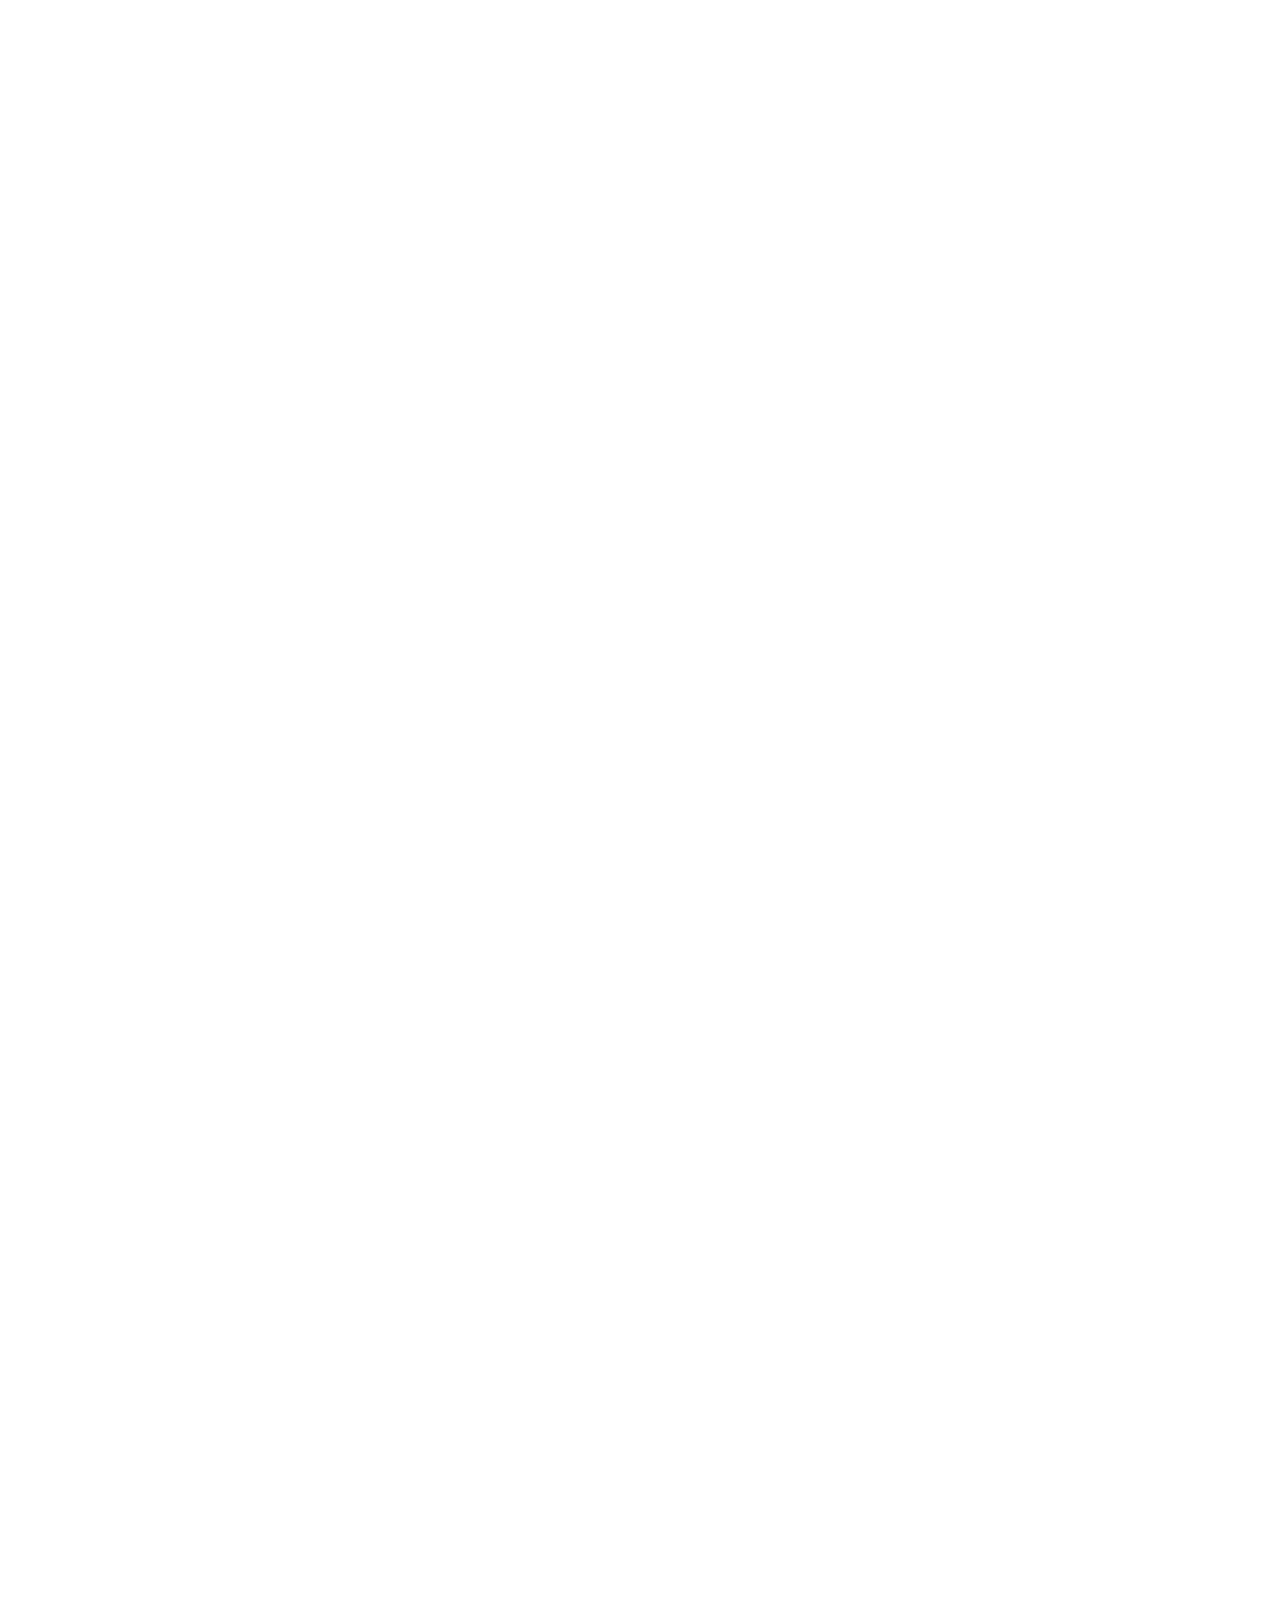
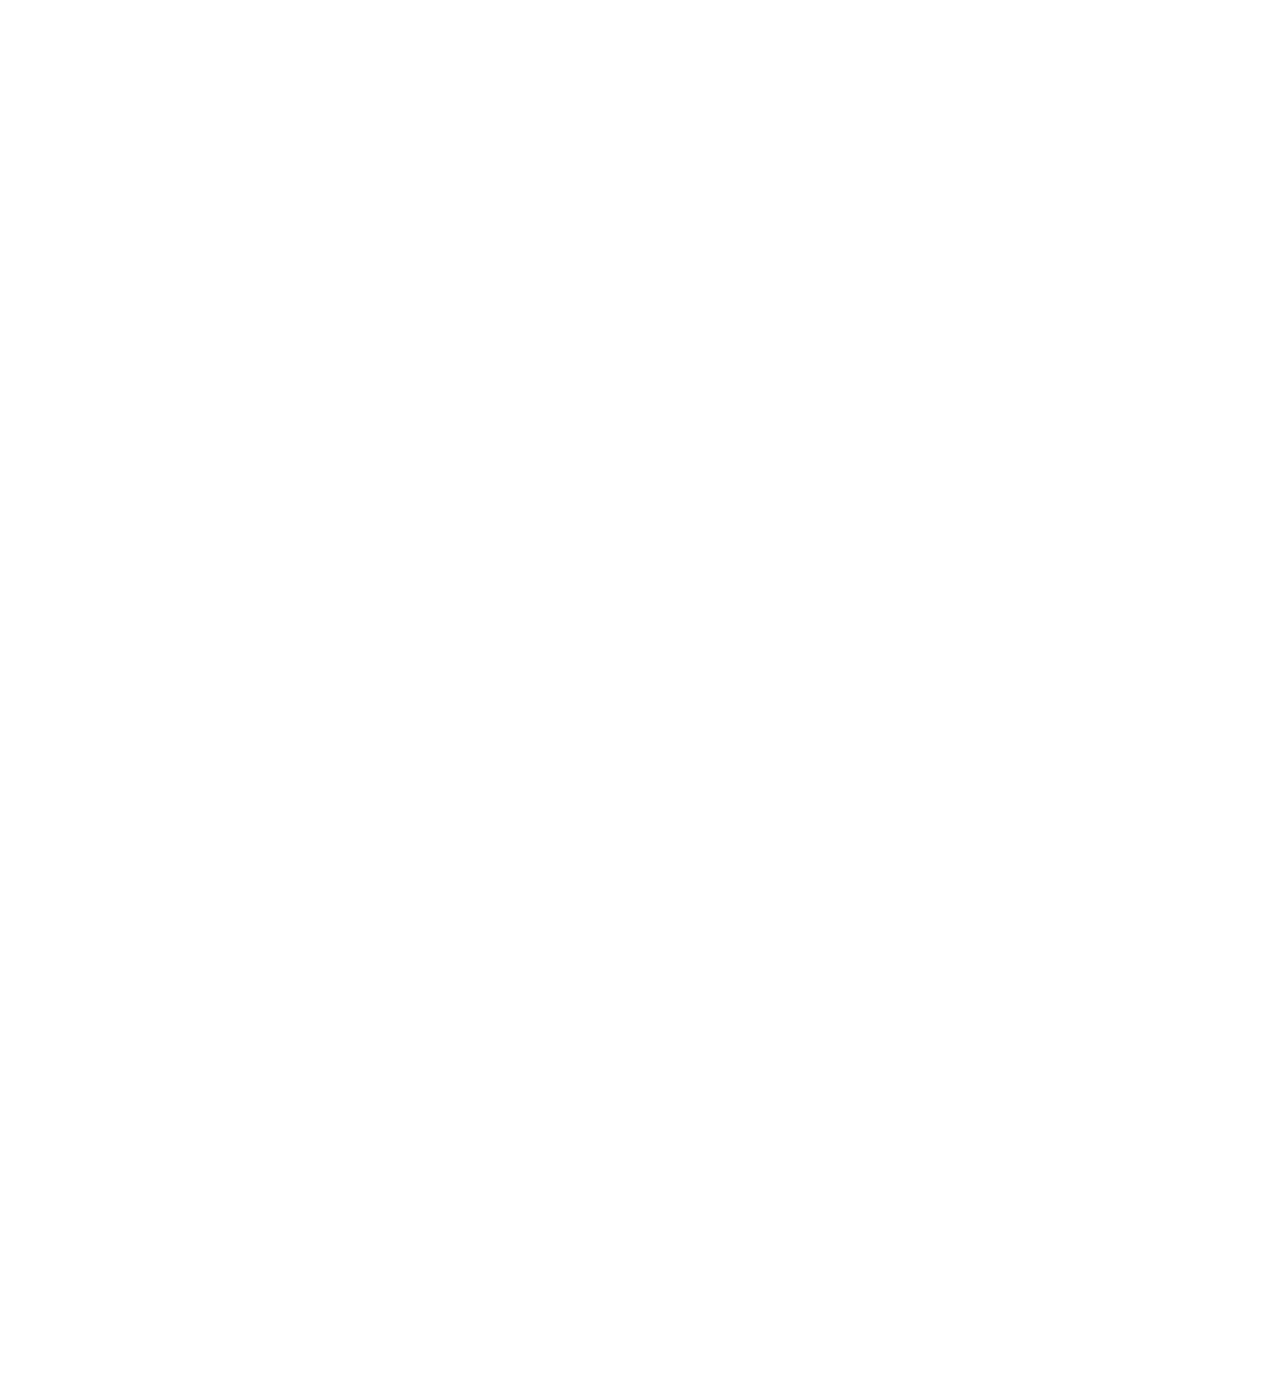
==== commit 61594301: "contact form 2" ====
--- a/contact.html
+++ b/contact.html
@@ -234,6 +234,9 @@
                             
                                                </div>
 
+                             <div class="clear"></div><div class="space10"></div><div class="space10"></div> 
+                             <div class="clear"></div><div class="space10"></div><div class="space10"></div> 
+                             <div class="clear"></div><div class="space10"></div><div class="space10"></div> 
                             <div class="form-group  ">
                                 <div class="col-md-12 ">
                                 	<label  class="">Excavating o mulching</label>
@@ -247,7 +250,8 @@
                                     </div>
                                 </div>
                             </div>
-                                
+                                <div class="clear"></div><div class="space10"></div><div class="space10"></div> 
+                                <div class="clear"></div><div class="space10"></div><div class="space10"></div>
                             <div class="">
                                 <button id="submit-form-button" class="button button-reveal button-large button-rounded" type="submit" disabled="">
                                     Send                        </button>
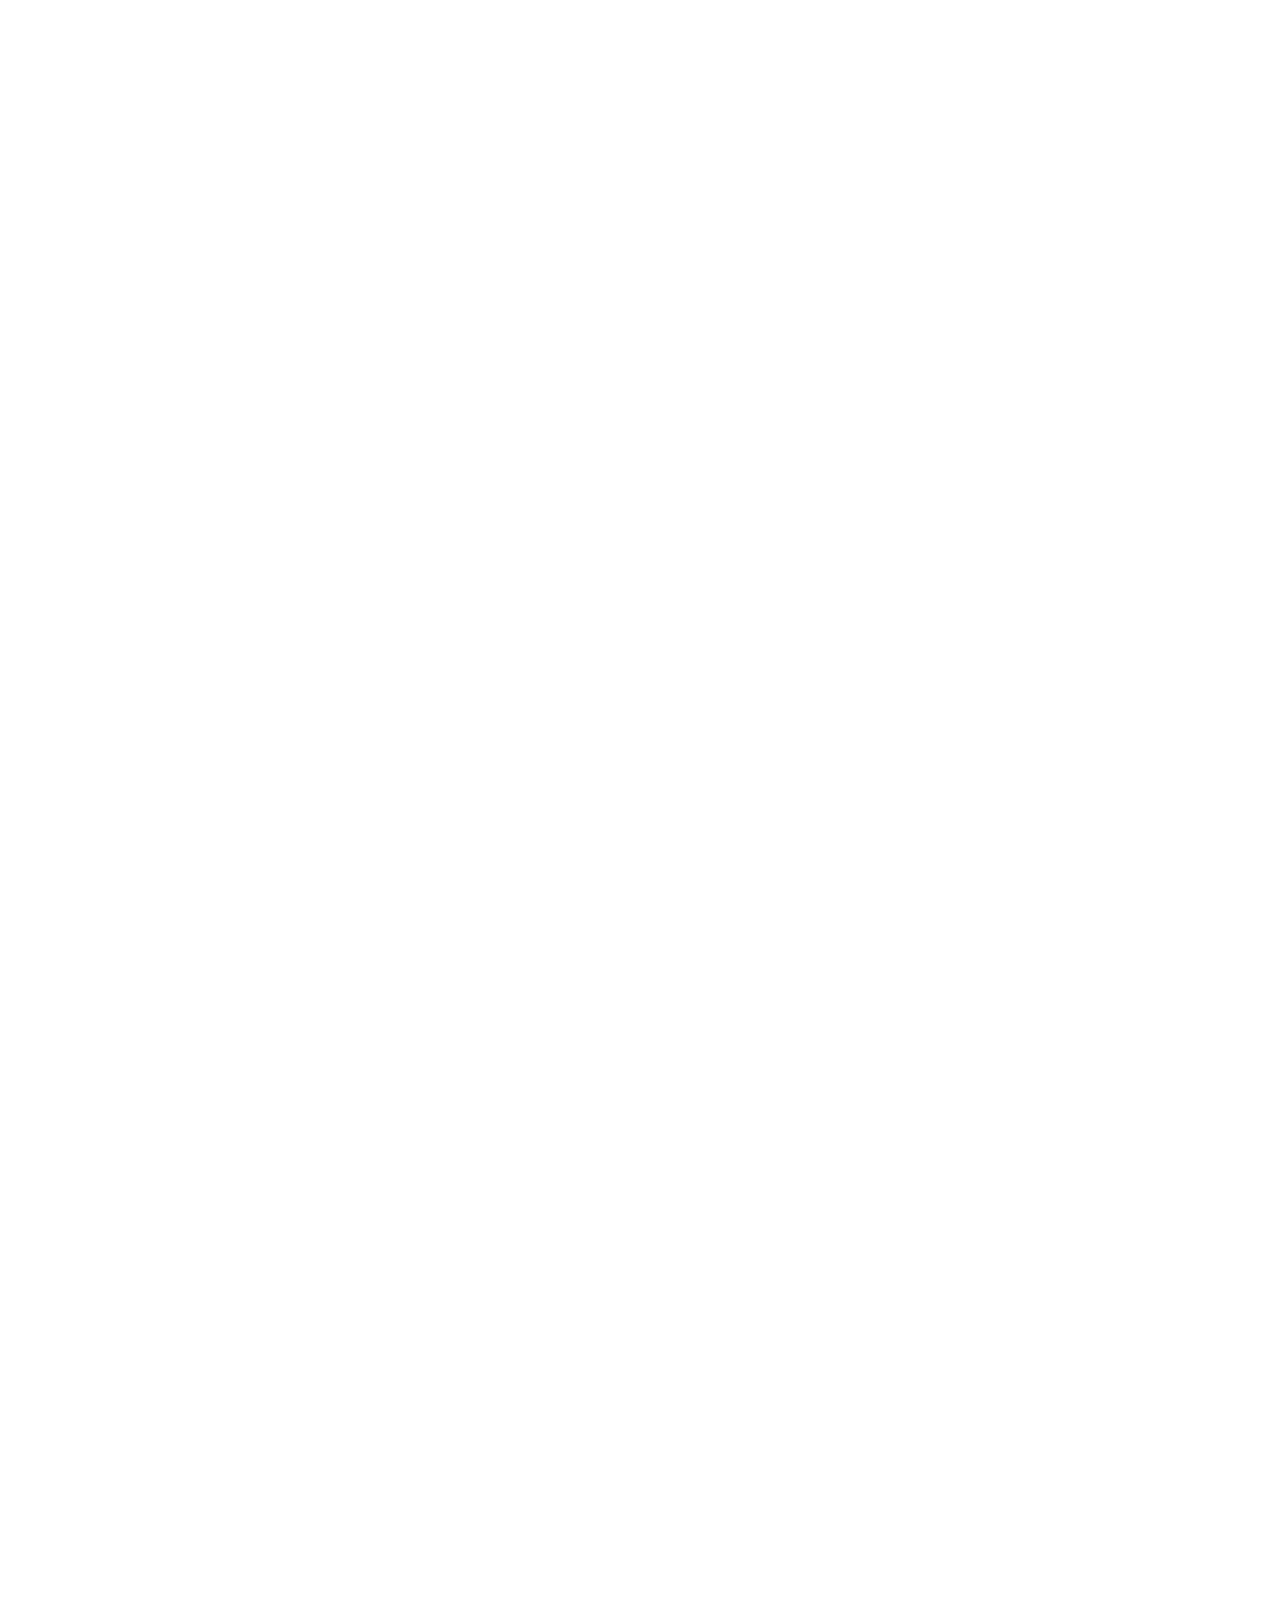
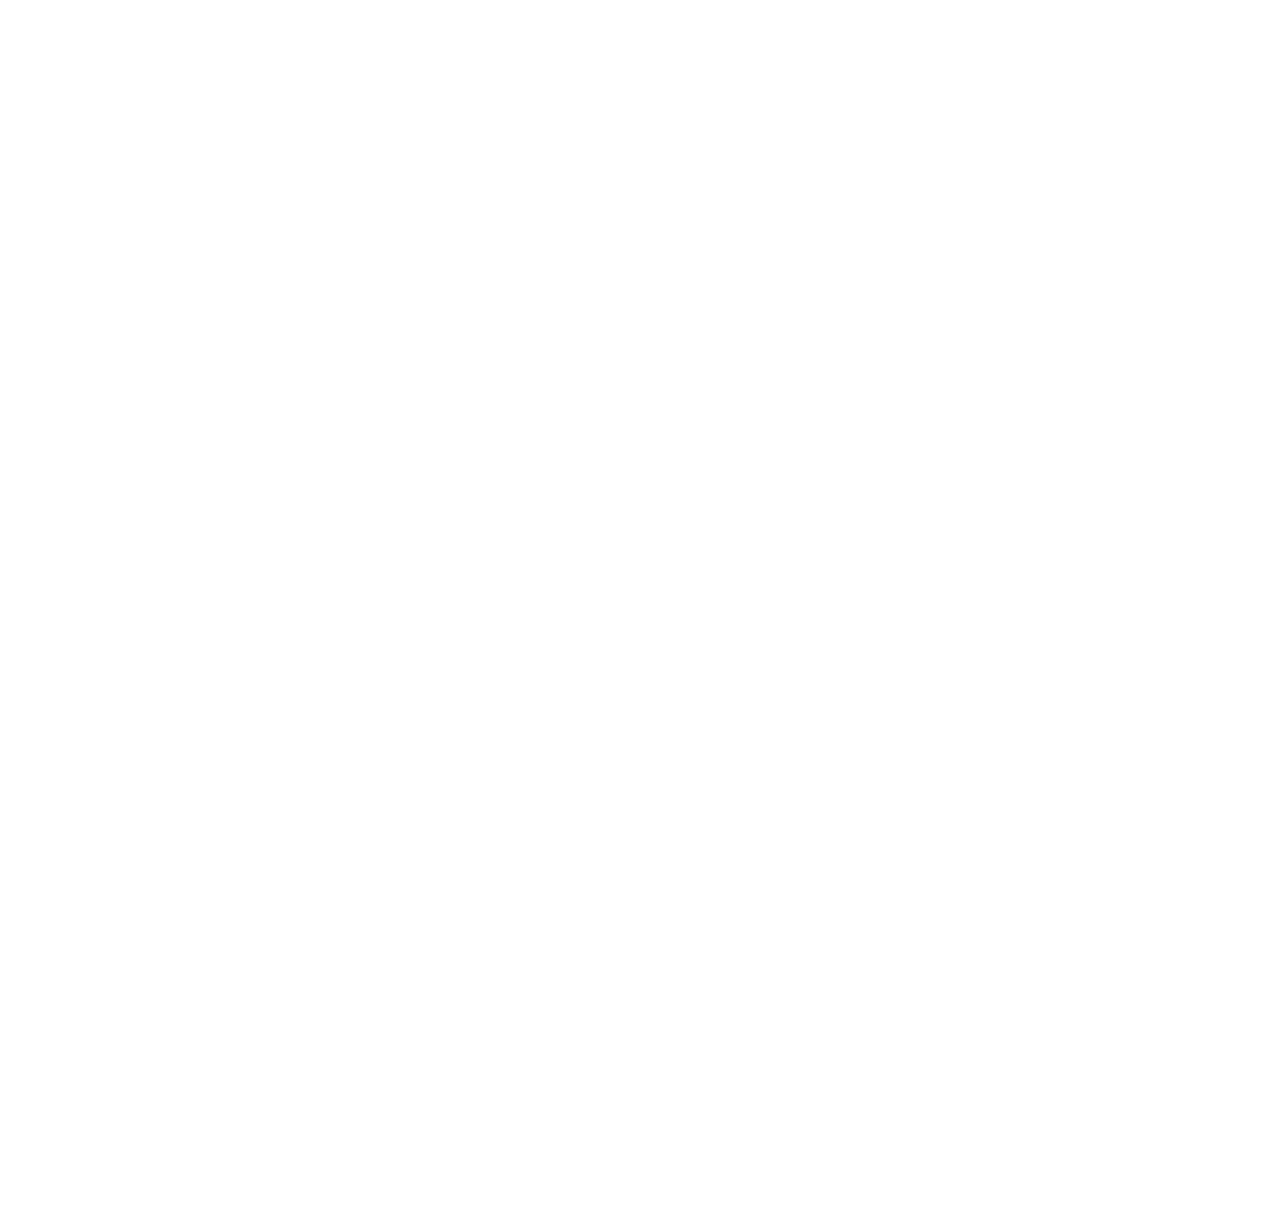
==== commit 2e7d868f: "google map" ====
--- a/contact.html
+++ b/contact.html
@@ -8,13 +8,13 @@
 		<link rel="apple-touch-icon" sizes="180x180" href="images\main\tractor.JPG">
 		<link rel="icon" type="image/JPG" href="images\main\tractor.JPG" sizes="32x32">
 		<link rel="icon" type="image/JPG" href="images\main\tractor.JPG" sizes="16x16">
-		<link rel="manifest" href="manifest.json">
+		
 		<link rel="mask-icon" href="safari-pinned-tab.svg" color="#5bbad5">
 		<meta name="theme-color" content="#ffffff">
 
 		<!-- Stylesheets
 			============================================= -->
-			<link href="http://fonts.googleapis.com/css?family=Lato:300,400,400italic,600,700|Raleway:300,400,500,600,700|Crete+Round:400italic" rel="stylesheet" type="text/css">
+			<link href="https://fonts.googleapis.com/css?family=Lato:300,400,400italic,600,700|Raleway:300,400,500,600,700|Crete+Round:400italic" rel="stylesheet" type="text/css">
 			<link rel="stylesheet" href="css\bootstrap.css" type="text/css">
 			<link rel="stylesheet" href="style.css" type="text/css">
 			<link rel="stylesheet" href="css\dark.css" type="text/css">
@@ -299,7 +299,7 @@
 
 		<section style="text-align:center;     margin-bottom: -55px !important;">
 			<h2 style="margin:1em;">Proudly Serving The Leelanau, Michigan  Area</h2>
-			<iframe src="https://www.google.com/maps/embed?pb=!1m18!1m12!1m3!1d359987.8546922175!2d-86.37671169905595!3d45.17889499545658!2m3!1f0!2f0!3f0!3m2!1i1024!2i768!4f13.1!3m3!1m2!1s0x4d4b32c2734505c1%3A0x168fe38eabdb23f9!2sCondado%20de%20Leelanau%2C%20M%C3%ADchigan%2C%20EE.%20UU.!5e0!3m2!1ses-419!2ses!4v1579900076283!5m2!1ses-419!2ses" width="100%" height="600" frameborder="0" style="border:0;" allowfullscreen=""></iframe>
+			<iframe src="https://www.google.com/maps/embed?pb=!1m18!1m12!1m3!1d359987.8546922175!2d-86.37671169905595!3d45.17889499545658!2m3!1f0!2f0!3f0!3m2!1i1024!2i768!4f13.1!3m3!1m2!1s0x4d4b32c2734505c1%3A0x168fe38eabdb23f9!2sCondado%20de%20Leelanau%2C%20M%C3%ADchigan%2C%20EE.%20UU.!5e0!3m2!1ses-419!2ses!4v1579900076283!5m2!1ses-419!2ses" width="100%" height="500" frameborder="0" style="border:0;" allowfullscreen=""></iframe>
 		</section>
 
 
--- a/style.css
+++ b/style.css
@@ -11961,6 +11961,7 @@
 #footer .footer-widgets-wrap {
 	position: relative;
 	padding: 50px 0;
+	padding-bottom:0px;
 }
 
 .footer-widgets-wrap .col_full,
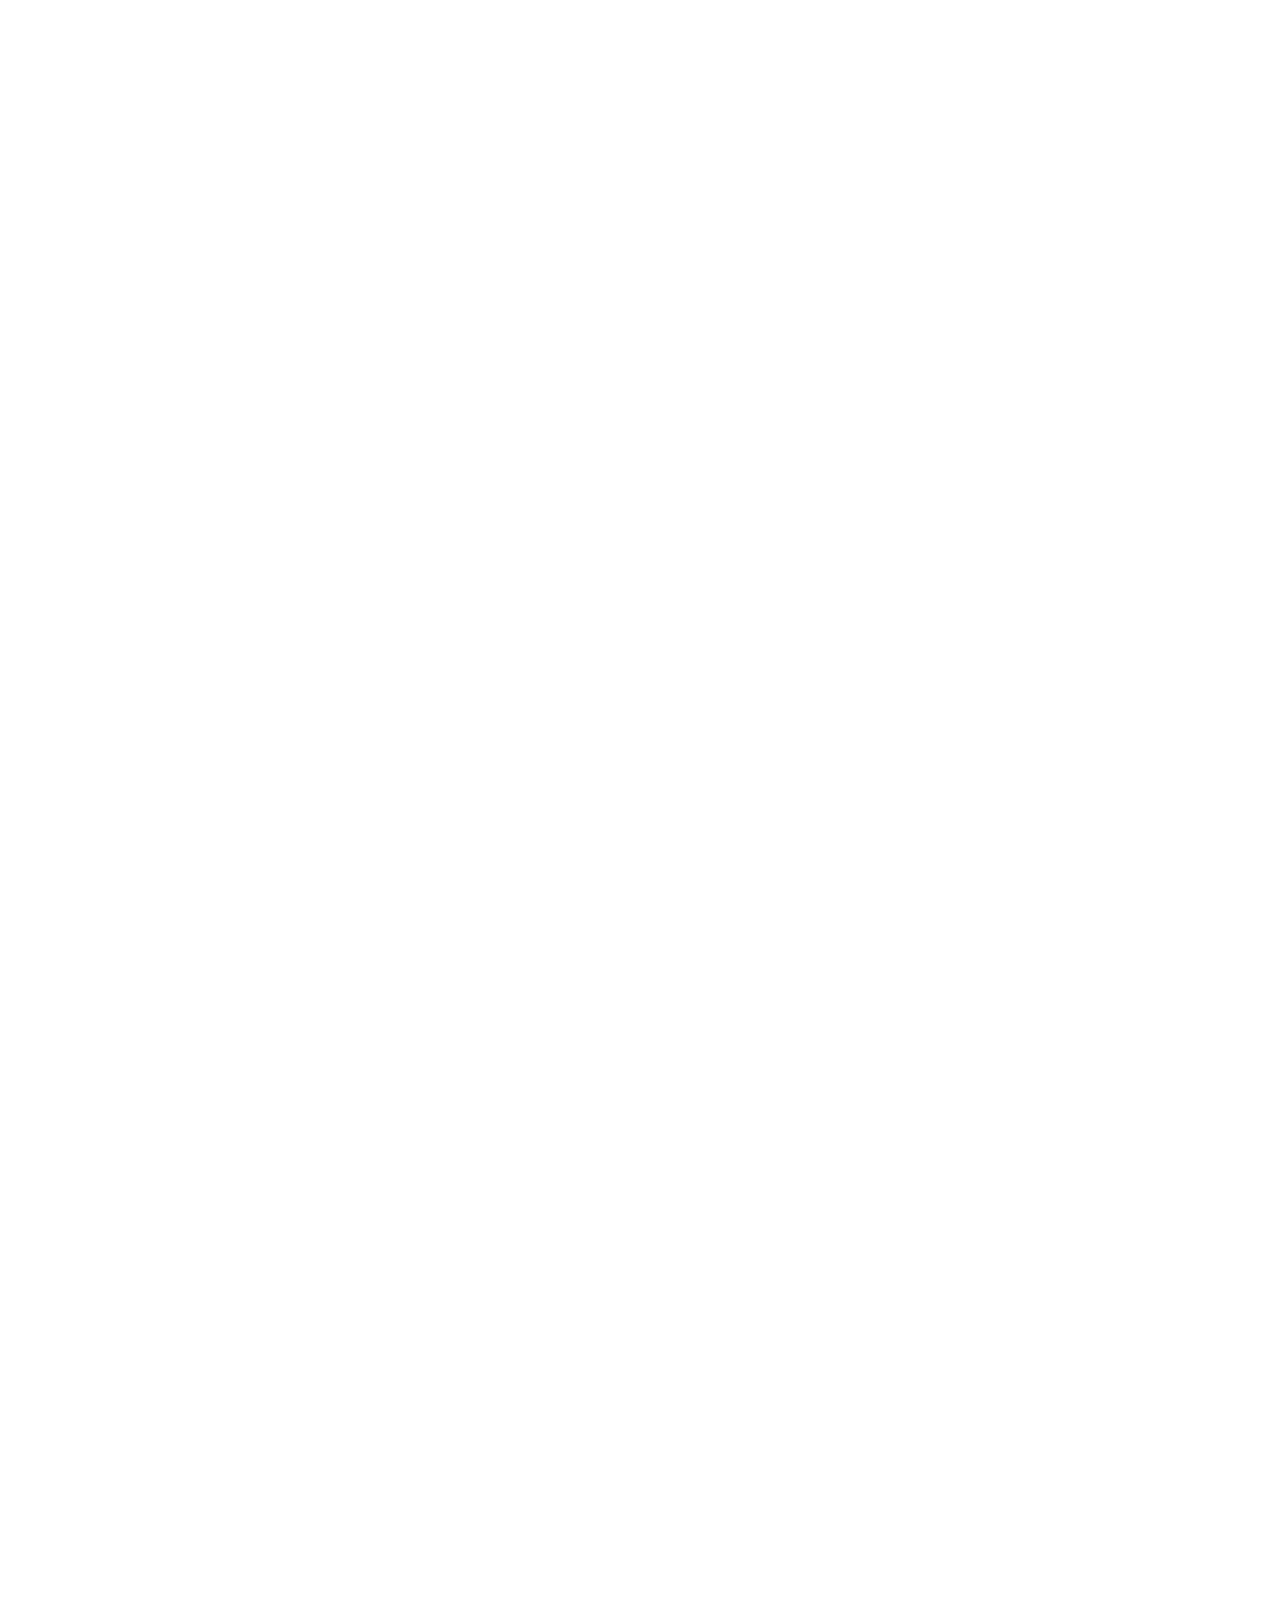
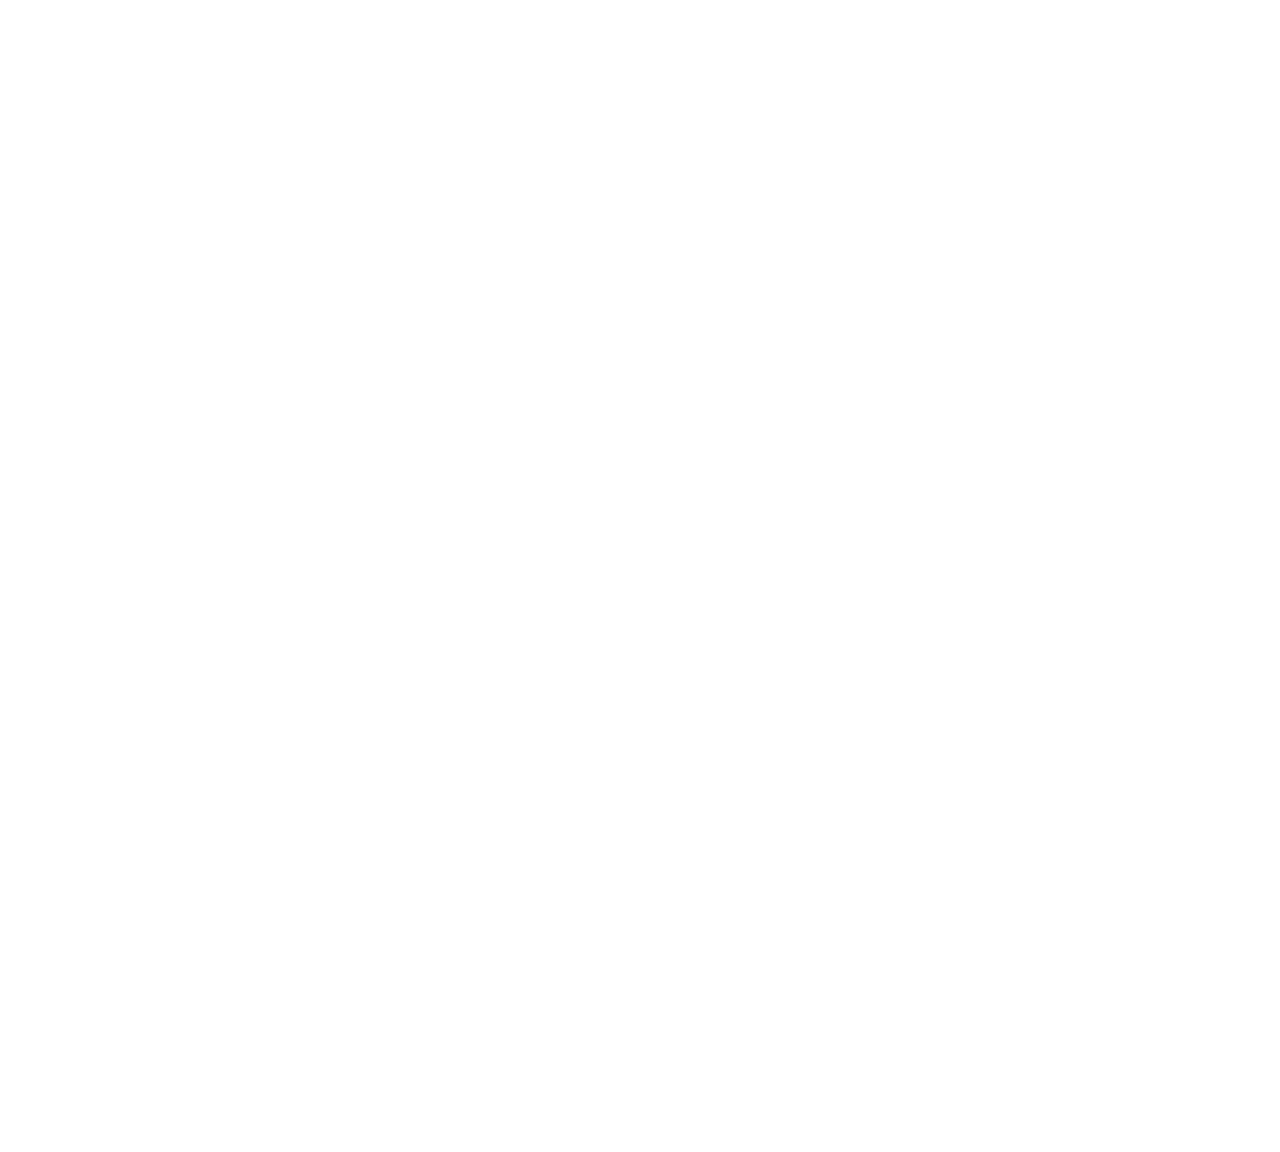
==== commit f135c29b: "google map3" ====
--- a/contact.html
+++ b/contact.html
@@ -193,7 +193,6 @@
 				</div>
 
 
-				<div class="divider divider-rounded divider-center"><i class="icon-map-marker"></i></div>
 					
 
 				<!----------------------- -->
@@ -330,6 +329,15 @@
 						<div class="col_one_third col_last">
 
 							<div class="widget clearfix">
+							
+							<div class="bottommargin-sm"></div>
+
+								<div class="footer-big-contacts">
+									<span>ADDRESS:</span>
+									The Leelanau, Michigan Area<br>
+									
+								</div>
+
 
 							
 								<div class="bottommargin-sm"></div>
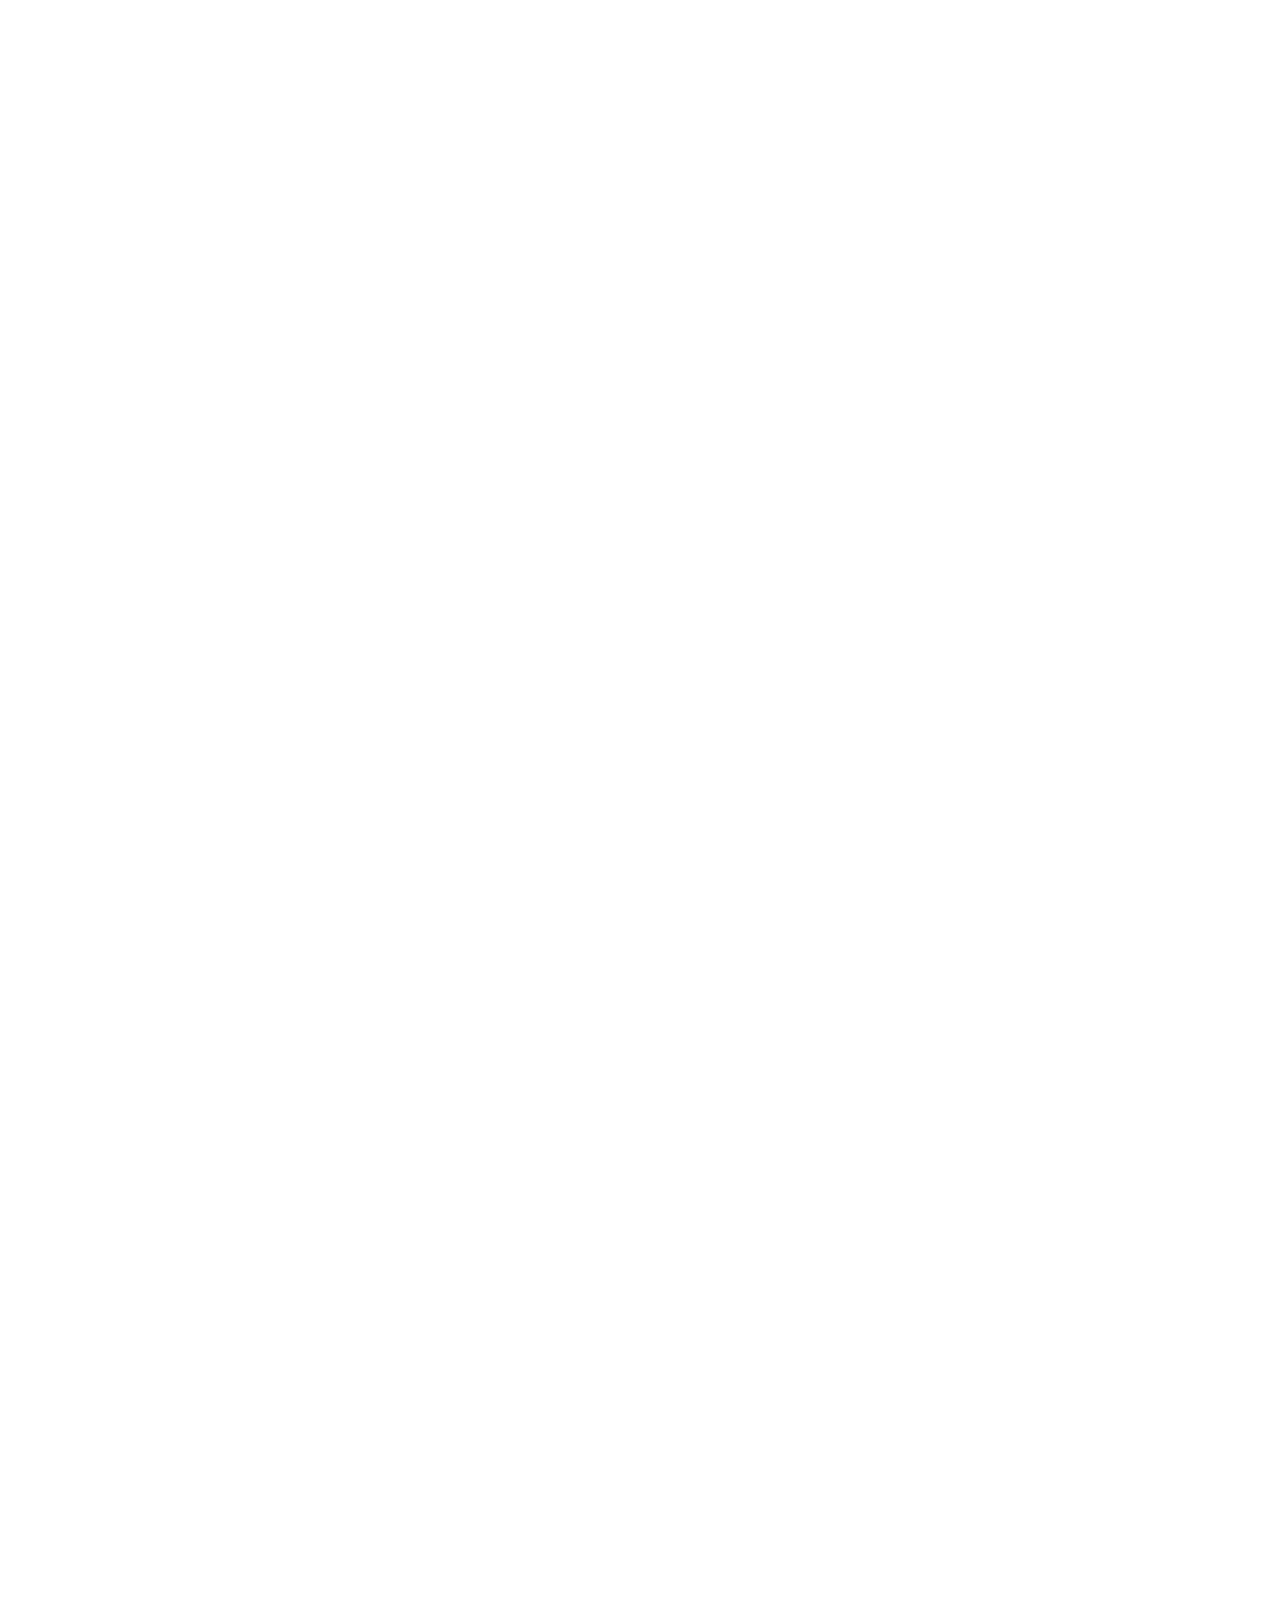
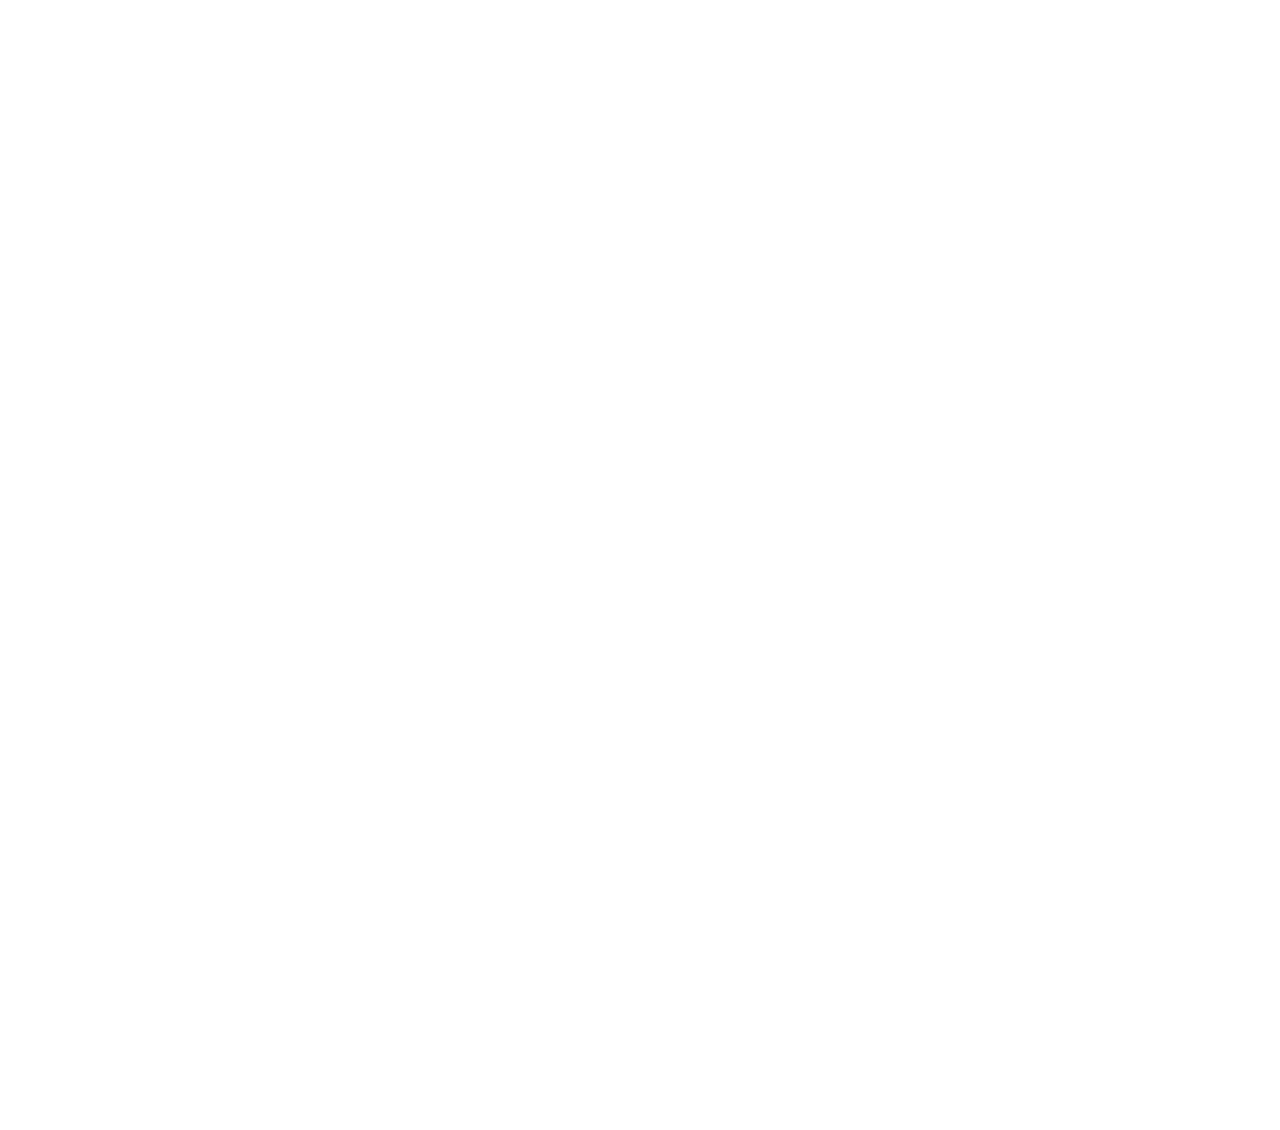
==== commit 65bb0123: "contact" ====
--- a/contact.html
+++ b/contact.html
@@ -286,7 +286,6 @@
 					</div>
 
 
-				----->
 
 
 			</div><!-- /content wrap -->
